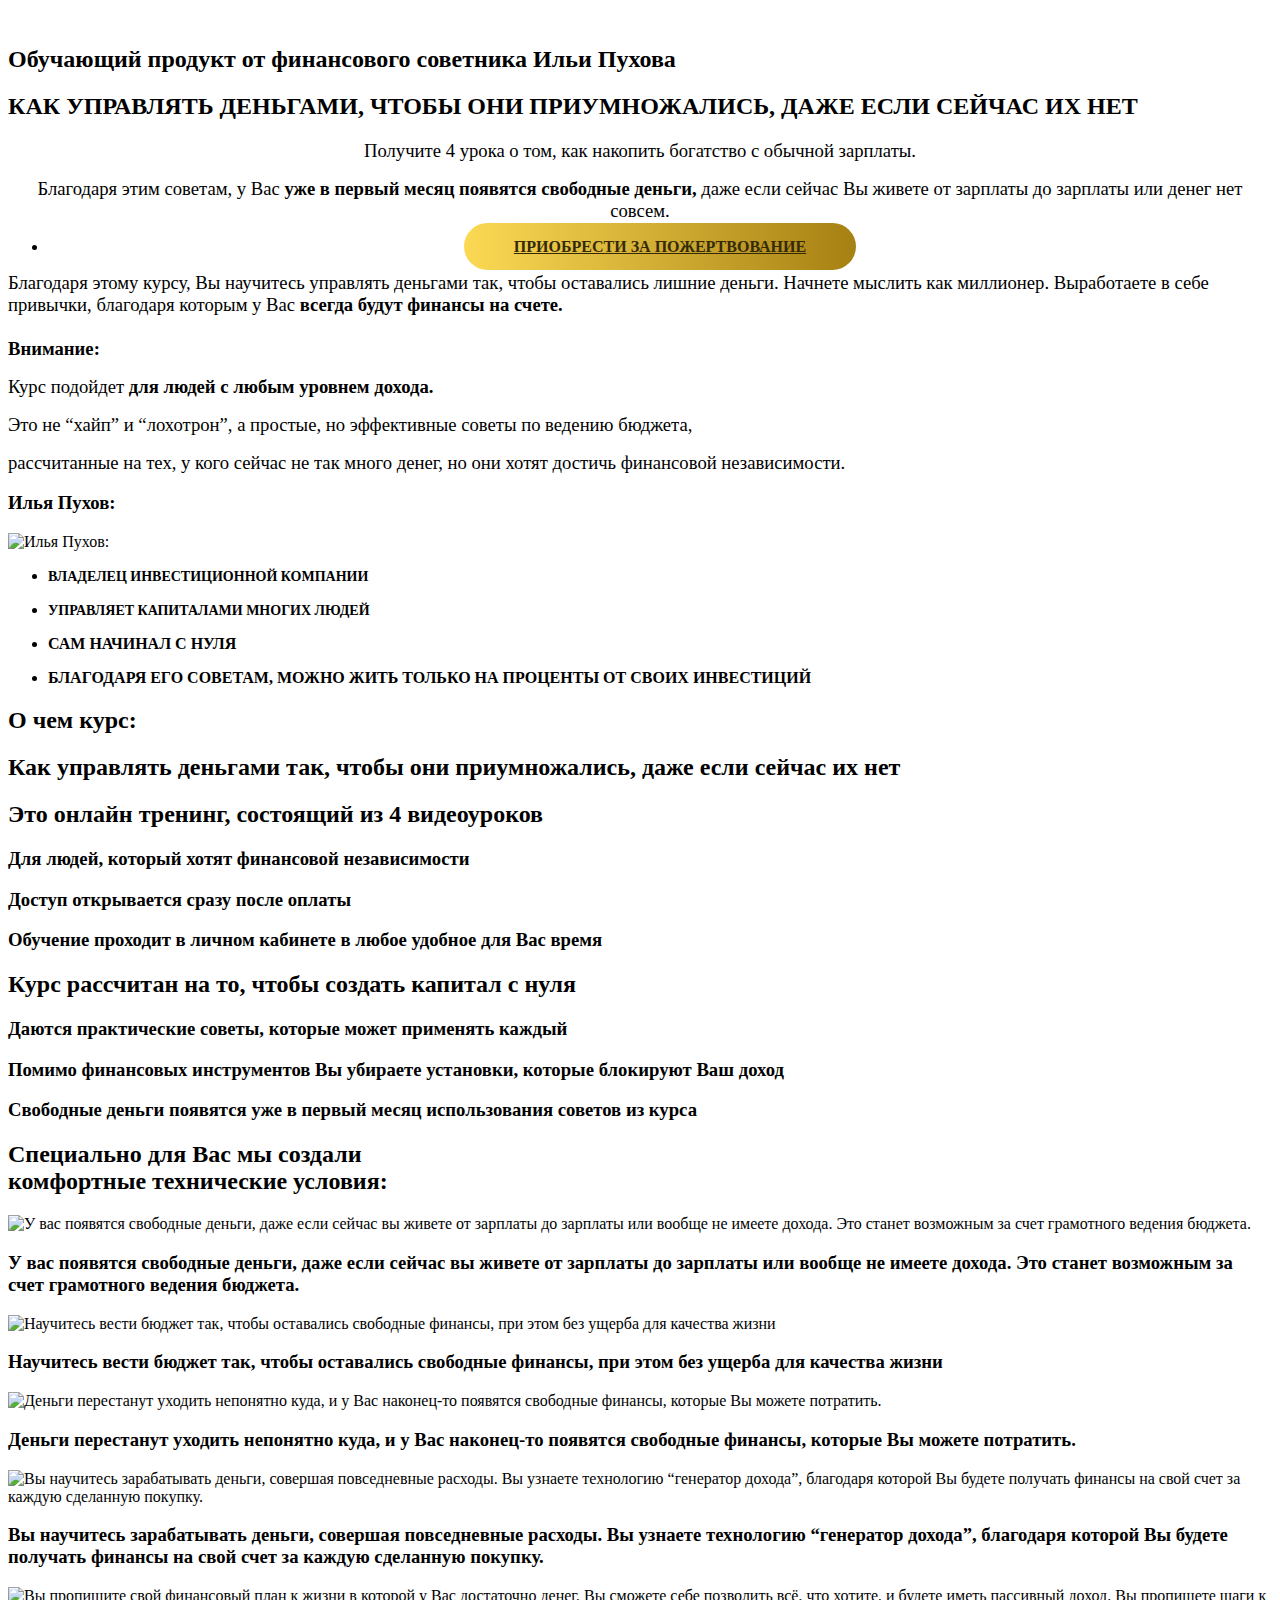
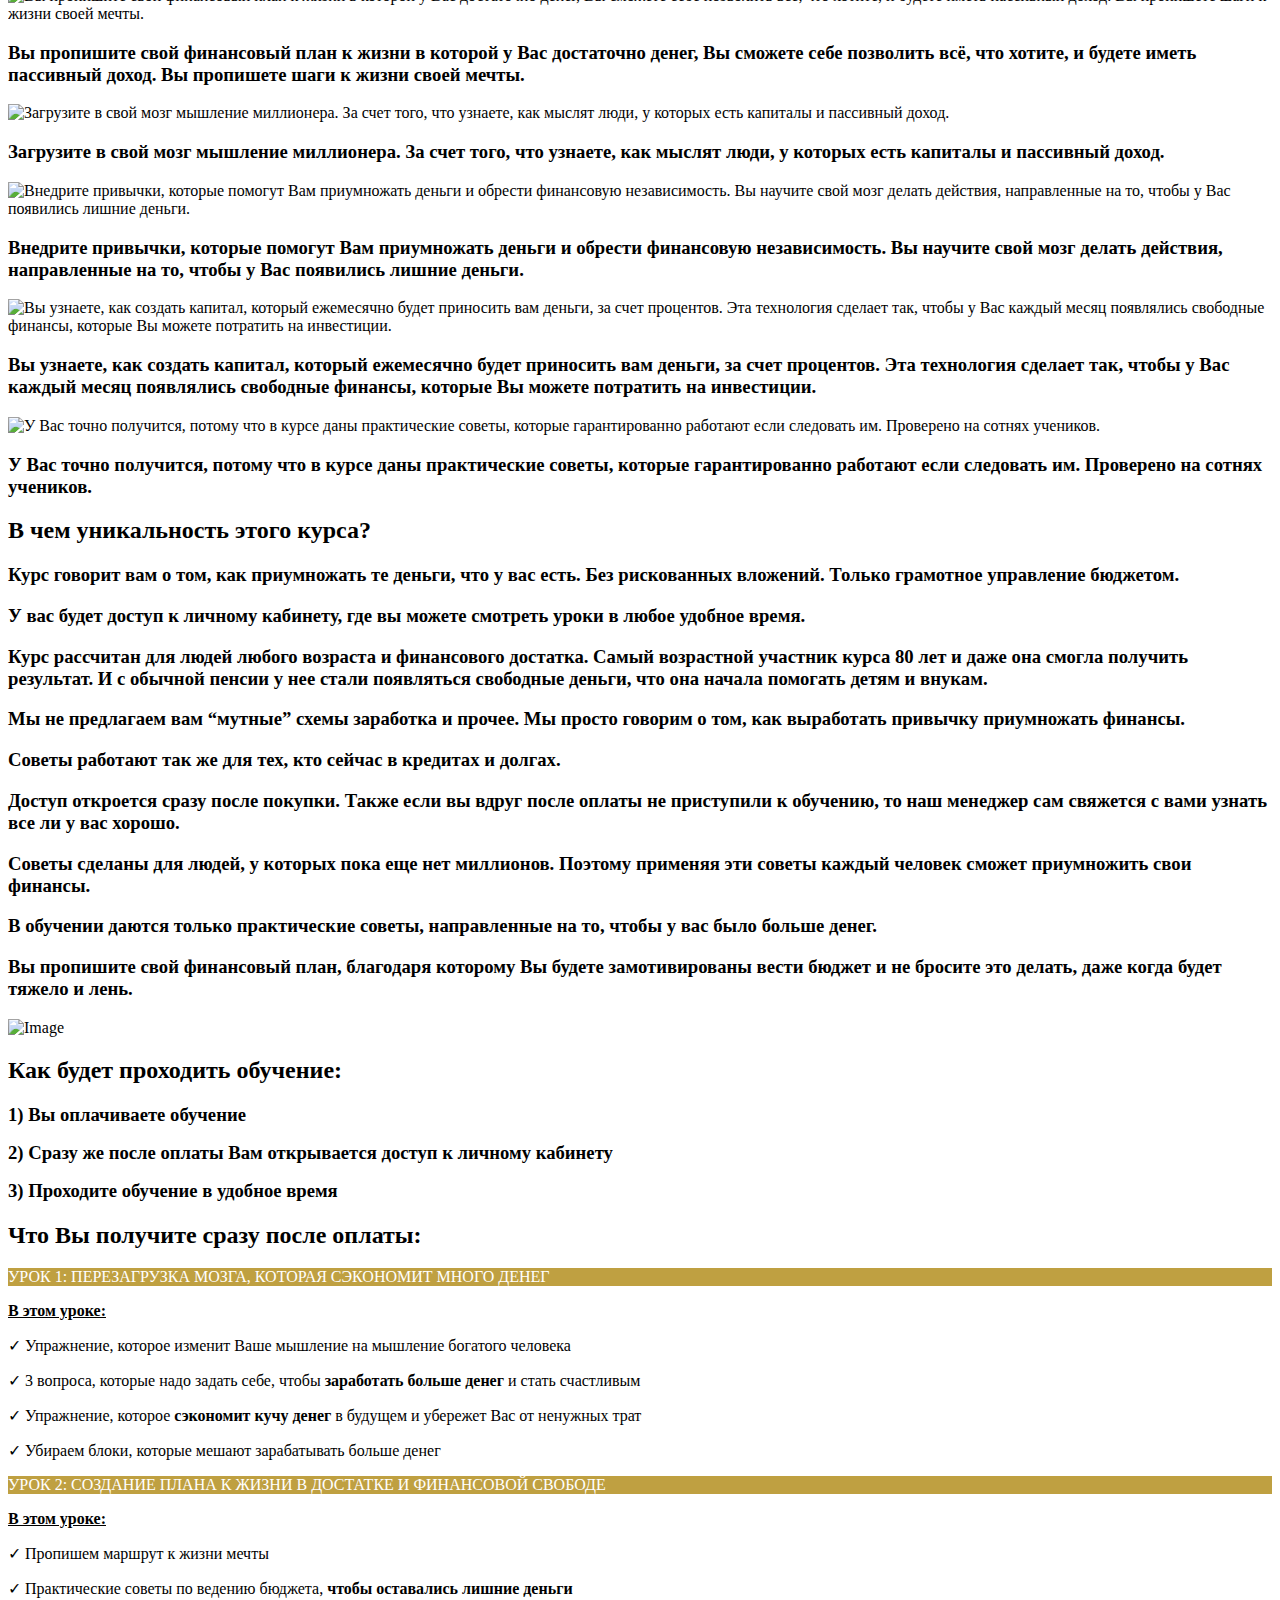
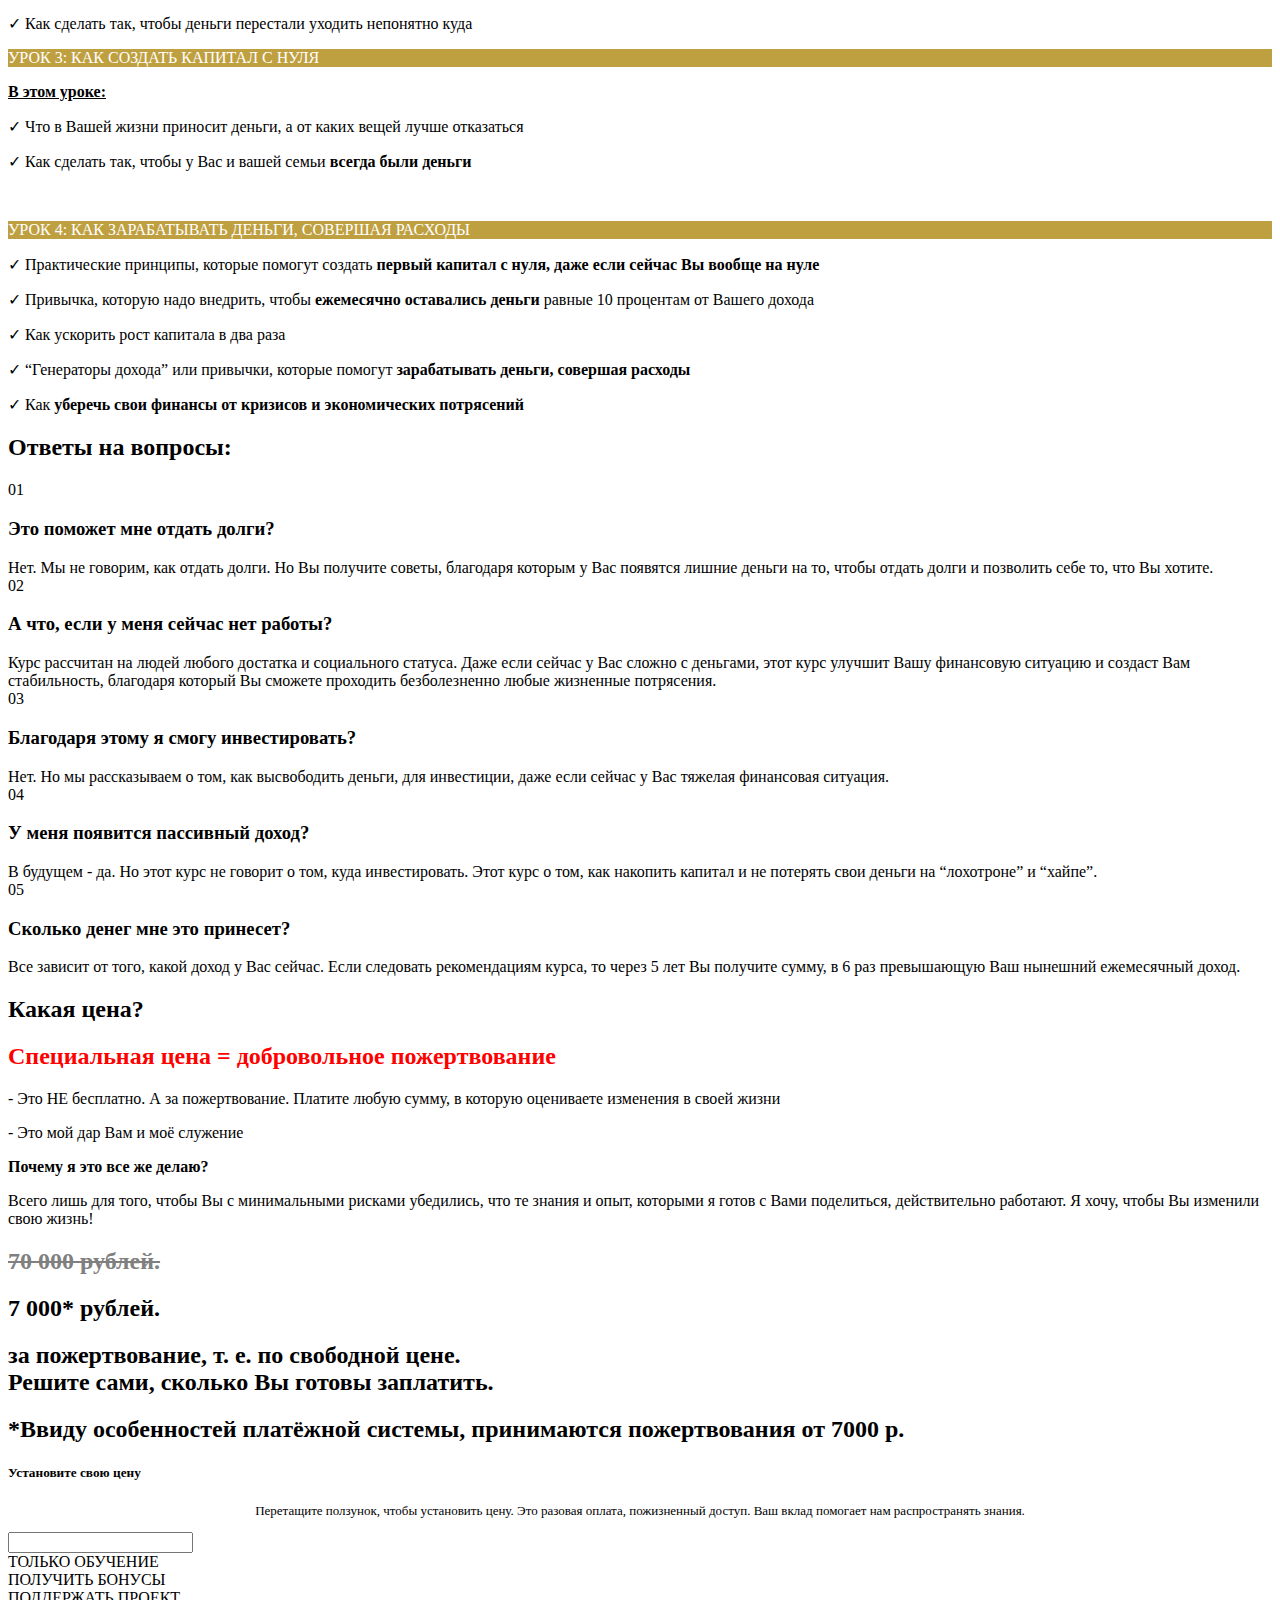
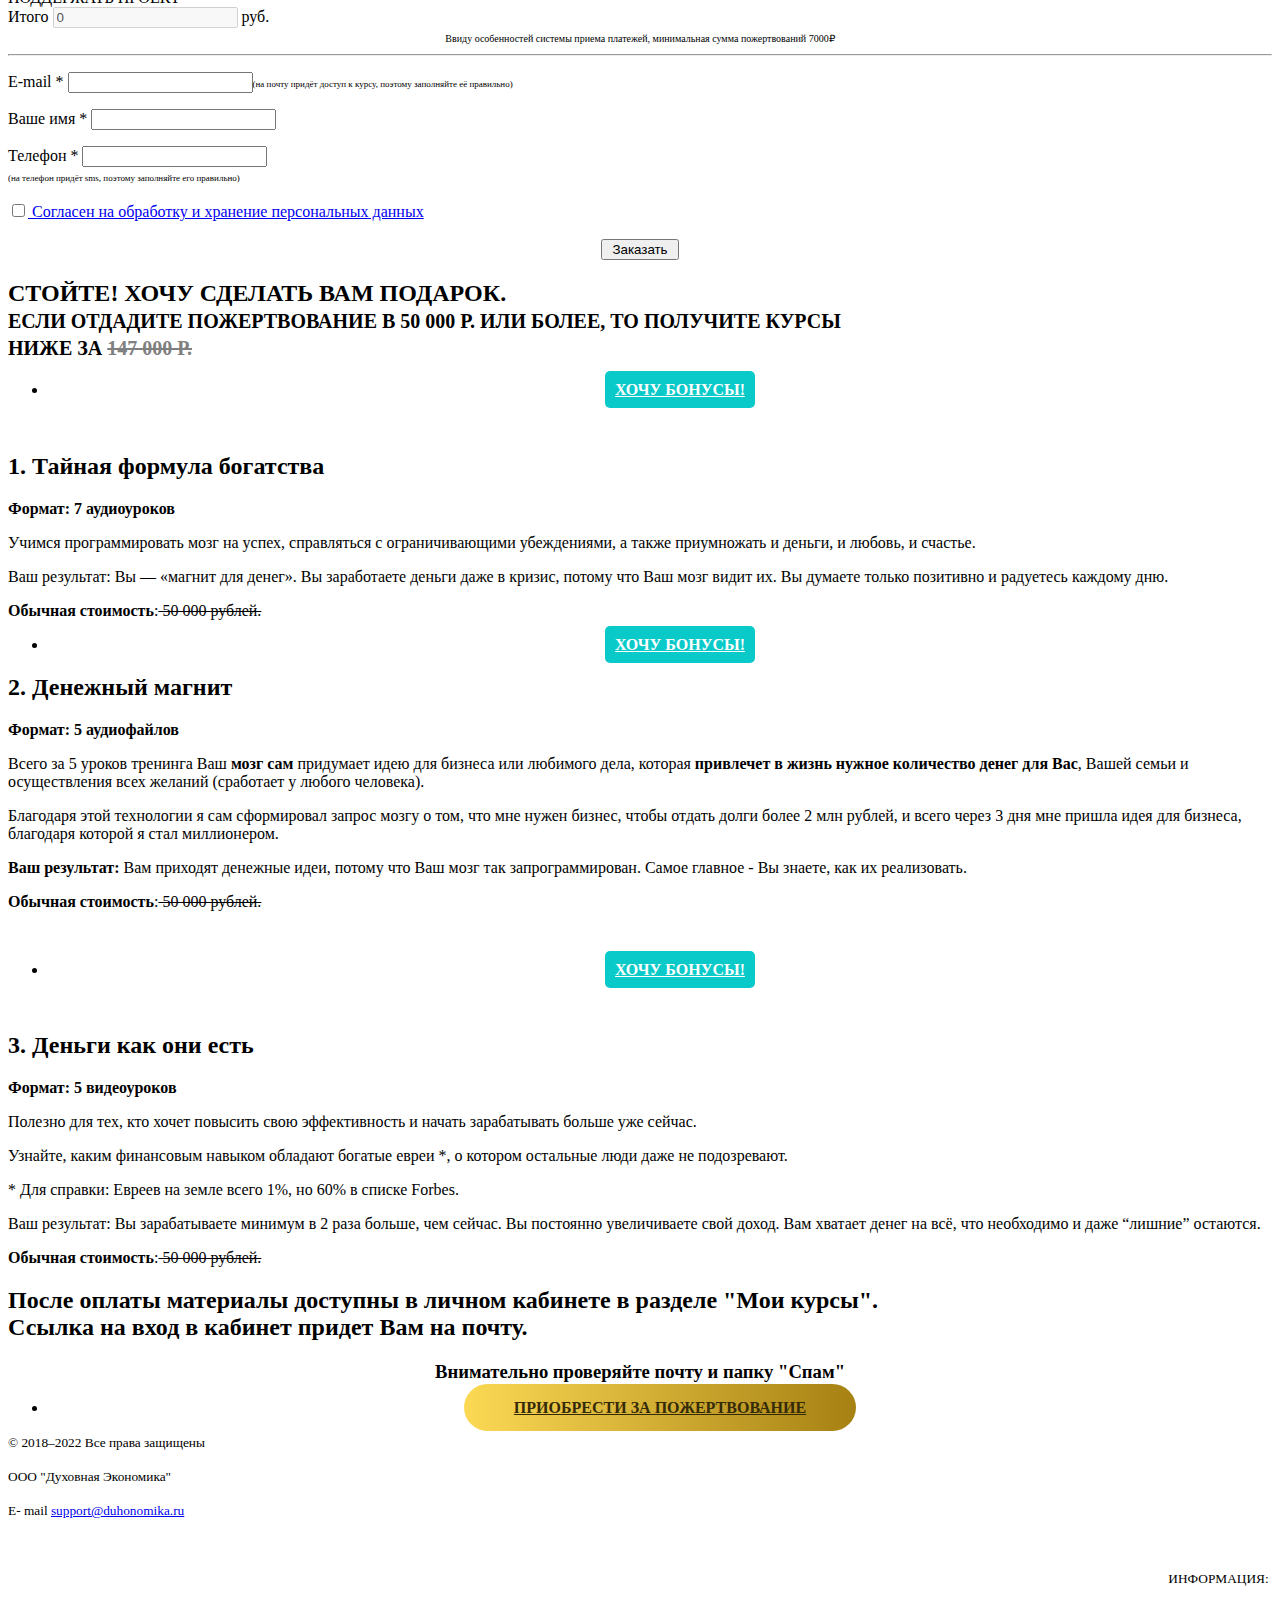
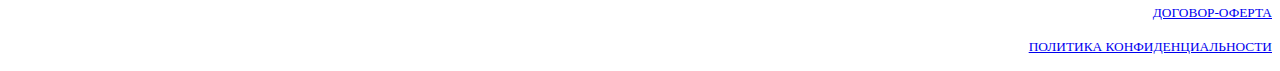
==== index.html @ 3860ed8f "Fist Leav" ====
<!DOCTYPE html>
<html lang="en">
    <head>
		
		<meta name="viewport" content="width=device-width, initial-scale=1, shrink-to-fit=no">
		<meta charset="utf-8">
	<base href="https://duhonomika.ru/lp/index.php/money-management-sale">
	<meta name="description" content="My CMS">
	<meta name="generator" content="Helix Ultimate - The Most Popular Joomla! Template Framework.">
	<title>Как управлять деньгами, чтобы они приумножались, даже если сейчас их нет</title>
	<link href="/lp/templates/shaper_helixultimate/images/favicon.ico" rel="shortcut icon" type="image/vnd.microsoft.icon">
	<link href="/lp/components/com_sppagebuilder/assets/css/font-awesome-5.min.css" rel="stylesheet">
	<link href="/lp/components/com_sppagebuilder/assets/css/font-awesome-v4-shims.css" rel="stylesheet">
	<link href="/lp/components/com_sppagebuilder/assets/css/animate.min.css" rel="stylesheet">
	<link href="/lp/components/com_sppagebuilder/assets/css/sppagebuilder.css" rel="stylesheet">
	<link href="/lp/components/com_sppagebuilder/assets/css/magnific-popup.css" rel="stylesheet">
	<link href="/lp/media/com_sppagebuilder/css/page-255.css" rel="stylesheet">
	<link href="/lp/templates/shaper_helixultimate/css/bootstrap.min.css" rel="stylesheet">
	<link href="/lp/plugins/system/helixultimate/assets/css/system-j3.min.css" rel="stylesheet">
	<link href="/lp/templates/shaper_helixultimate/css/template.css" rel="stylesheet">
	<link href="/lp/templates/shaper_helixultimate/css/presets/default.css" rel="stylesheet">
	<style>
h1{font-family: 'Arial', sans-serif;text-decoration: none;}

.logo-image {height:36px;}.logo-image-phone {height:36px;}
	</style>
	<script async="" src="https://mc.yandex.ru/metrika/tag.js"></script><script type="application/json" 
    class="joomla-script-options loaded">{"csrf.token":"77001b1bee136e4c6b65da0ccb5a807c","data":{"breakpoints":{"tablet":991,"mobile":480},"header":{"stickyOffset":"100"}},"system.paths":{"root":"\/lp","base":"\/lp"}}</script>
	<script src="/lp/media/jui/js/jquery.min.js?3e3a4055468ae0b7dc8bd7879e4c6499"></script>
	<script src="/lp/media/jui/js/jquery-noconflict.js?3e3a4055468ae0b7dc8bd7879e4c6499"></script>
	<script src="/lp/media/jui/js/jquery-migrate.min.js?3e3a4055468ae0b7dc8bd7879e4c6499"></script>
	<script src="/lp/components/com_sppagebuilder/assets/js/jquery.parallax.js"></script>
	<script src="/lp/components/com_sppagebuilder/assets/js/sppagebuilder.js" defer=""></script>
	<script src="/lp/components/com_sppagebuilder/assets/js/jquery.magnific-popup.min.js"></script>
	<script src="/lp/templates/shaper_helixultimate/js/bootstrap.bundle.min.js"></script>
	<script src="/lp/templates/shaper_helixultimate/js/main.js"></script>
	<script src="/lp/media/system/js/core.js?3e3a4055468ae0b7dc8bd7879e4c6499"></script>
	<script>
;(function ($) {
	$.ajaxSetup({
		headers: {
			'X-CSRF-Token': Joomla.getOptions('csrf.token')
		}
	});
})(jQuery);
jQuery(document).ready(function($){'use strict';
				if('show' === 'hide') {
					$( '#sppb-addon-1625138292008' + ' .sppb-addon-accordion .sppb-panel-heading').removeClass('active');
				} else {
					$( '#sppb-addon-1625138292008' + ' .sppb-addon-accordion .sppb-panel-heading').addClass('active');
				}
				$( '#sppb-addon-1625138292008' + ' .sppb-addon-accordion .sppb-panel-collapse').show();
			});
template="shaper_helixultimate";
	</script>
	<meta property="og:title" content="Как управлять деньгами, чтобы они приумножались, даже если сейчас их нет">
	<meta property="og:type" content="website">
	<meta property="og:url" content="https://duhonomika.ru/lp/index.php/money-management-sale">
	<meta property="og:site_name" content="Духовная Экономика">
	<meta property="og:image" content="https://duhonomika.ru/lp/images/2021/05/26/kak_otdat_dolgi_ispolzuya_silu_podsoznania.jpg">
	<meta property="og:image:width" content="1200">
	<meta property="og:image:height" content="630">
	<meta property="og:description" content="Как управлять деньгами, чтобы они приумножались, даже если сейчас их нет">
	</head>

<body class="site helix-ultimate hu com-sppagebuilder view-page layout-default task-none itemid-605 ru-ru ltr sticky-header layout-fluid offcanvas-init offcanvs-position-right">

		
		
    <div class="body-wrapper">
        <div class="body-innerwrapper">
                            
<section id="sp-main-body">

            

<div class="row">

<main id="sp-component" class="col-lg-12 ">
<div class="sp-column ">
    <div id="system-message-container" aria-live="polite">
        </div>


    
    
<div id="sp-page-builder" class="sp-page-builder  page-255">


<div class="page-content">
            <section id="section-id-1615979911865" class="sppb-section sppb-section-content-center"><div class="sppb-row-container"><div class="sppb-row sppb-align-center"><div class="sppb-col-md-3" id="column-wrap-id-1615979911883"><div id="column-id-1615979911883" class="sppb-column"><div class="sppb-column-addons"><div id="sppb-addon-wrapper-1615979911884" class="sppb-addon-wrapper"><div id="sppb-addon-1615979911884" class="clearfix "><div class="sppb-addon sppb-addon-raw-html "><div class="sppb-addon-content"><div id="DIV_1">
 <a href="https://duhonomika.ru/" id="A_2"><img src="https://duhonomika.ru/images/logosite.png" alt="" id="IMG_3"></a>
</div></div></div></div></div></div></div></div><div class="sppb-col-md-6" id="column-wrap-id-1615979911885"><div id="column-id-1615979911885" class="sppb-column"><div class="sppb-column-addons"></div></div></div><div class="sppb-col-md-3" id="column-wrap-id-1615979911886"><div id="column-id-1615979911886" class="sppb-column"><div class="sppb-column-addons"></div></div></div></div></div></section><section id="section-id-1619713315207" class="sppb-section"><div class="sppb-row-container"><div class="sppb-row"><div class="sppb-col-md-6" id="column-wrap-id-1619713315225"><div id="column-id-1619713315225" class="sppb-column"><div class="sppb-column-addons"><div id="sppb-addon-wrapper-1619713315228" class="sppb-addon-wrapper"><div id="sppb-addon-1619713315228" class="clearfix "><div class="sppb-addon sppb-addon-header sppb-text-center"><h2 class="sppb-addon-title">Обучающий продукт от финансового советника Ильи Пухова</h2></div></div></div><div id="sppb-addon-wrapper-1619713315229" class="sppb-addon-wrapper"><div id="sppb-addon-1619713315229" class="clearfix "><div class="sppb-addon sppb-addon-header sppb-text-center"><h2 class="sppb-addon-title">КАК УПРАВЛЯТЬ ДЕНЬГАМИ, ЧТОБЫ ОНИ ПРИУМНОЖАЛИСЬ, ДАЖЕ ЕСЛИ СЕЙЧАС ИХ НЕТ</h2></div></div></div><div id="sppb-addon-wrapper-1619759361171" class="sppb-addon-wrapper"><div id="sppb-addon-1619759361171" class="clearfix "><div class="sppb-addon sppb-addon-text-block  "><div class="sppb-addon-content"><div style="text-align: center;">
<p dir="ltr"><span style="font-size: 14pt;">Получите 4 урока о том, как накопить богатство с обычной зарплаты.</span></p>
<p dir="ltr"><span style="font-size: 14pt;">Благодаря этим советам, у Вас<strong>&nbsp;уже в первый месяц появятся свободные деньги,</strong>&nbsp;даже если сейчас Вы живете от зарплаты до зарплаты или денег нет совсем.</span></p>
</div></div></div></div></div><div id="sppb-addon-wrapper-1631535503174" class="sppb-addon-wrapper"><div id="sppb-addon-1631535503174" class="clearfix "><div class="sppb-addon sppb-addon-raw-html "><div class="sppb-addon-content"><div class="sppb-link-list-wrap sppb-link-list-nav" data-offset="100">
<ul style="text-align:center;">
<li class="">
<a class="utbutton" data-scroll-to="true" href="#price">Приобрести за пожертвование</a>
    </li>
</ul>
</div>
<style>
a.utbutton {
font-weight: 600;
text-transform: uppercase;
color: rgb(53, 42, 8) !important;
background: linear-gradient(to right, rgb(252, 217, 84), rgb(166, 129, 19));
border-radius: 30px;
padding: 15px 50px;
}
</style>
</div></div></div></div></div></div></div><div class="sppb-col-md-6" id="column-wrap-id-1619713315227"><div id="column-id-1619713315227" class="sppb-column"><div class="sppb-column-overlay"></div><div class="sppb-column-addons"></div></div></div></div></div></section><section id="section-id-1625138291992" class="sppb-section"><div class="sppb-row-container"><div class="sppb-row"><div class="sppb-col-md-8" id="column-wrap-id-1625138291991"><div id="column-id-1625138291991" class="sppb-column"><div class="sppb-column-addons"><div id="sppb-addon-wrapper-1625139661115" class="sppb-addon-wrapper"><div id="sppb-addon-1625139661115" class="clearfix "><div class="sppb-addon sppb-addon-text-block  "><div class="sppb-addon-content"><span style="font-size: 14pt;">Благодаря этому курсу, Вы научитесь управлять деньгами так, чтобы оставались лишние деньги. Начнете мыслить как миллионер. Выработаете в себе привычки, благодаря которым у Вас&nbsp;<strong>всегда</strong><strong><strong>&nbsp;будут финансы на счете.<br><br>Внимание:<br></strong></strong></span>
<p><span style="font-size: 14pt;">Курс подойдет&nbsp;<strong>для людей с любым уровнем дохода.</strong></span></p>
<p><span style="font-size: 14pt;">Это не “хайп” и “лохотрон”, а простые, но эффективные советы по ведению бюджета,&nbsp;</span></p>
<p><span style="font-size: 14pt;">рассчитанные на тех, у кого сейчас не так много денег, но они хотят достичь финансовой независимости.</span></p></div></div></div></div></div></div></div><div class="sppb-col-md-4" id="column-wrap-id-1625206702665"><div id="column-id-1625206702665" class="sppb-column"><div class="sppb-column-addons"><div id="sppb-addon-wrapper-1619713315234" class="sppb-addon-wrapper"><div id="sppb-addon-1619713315234" class="clearfix "><div class="sppb-addon sppb-addon-feature  "><div class="sppb-addon-content sppb-text-center"><h3 class="sppb-addon-title sppb-feature-box-title">Илья Пухов: </h3><span class="sppb-img-container"><img class="sppb-img-responsive" src="/lp/images/2022/04/30/photo1339098098142652351.jpg" alt="Илья Пухов: " width="640" height="640" loading="lazy"></span><div class="sppb-media-content"><div class="sppb-addon-text"><ul>
<li>
<p><span style="font-size: 14px;"><strong>ВЛАДЕЛЕЦ ИНВЕСТИЦИОННОЙ КОМПАНИИ</strong></span></p>
</li>
<li>
<p><span style="font-size: 14px;"><strong>УПРАВЛЯЕТ КАПИТАЛАМИ МНОГИХ ЛЮДЕЙ</strong></span></p>
</li>
<li>
<p><strong>САМ НАЧИНАЛ С НУЛЯ</strong></p>
</li>
<li><strong>БЛАГОДАРЯ ЕГО СОВЕТАМ, МОЖНО ЖИТЬ ТОЛЬКО НА ПРОЦЕНТЫ ОТ СВОИХ ИНВЕСТИЦИЙ</strong></li>
</ul></div></div></div></div></div></div></div></div></div></div></div></section><section id="section-id-1618409684078" class="sppb-section"><div class="sppb-row-container"><div class="sppb-row"><div class="sppb-col-md-12" id="column-wrap-id-1618409684075"><div id="column-id-1618409684075" class="sppb-column"><div class="sppb-column-addons"><div id="sppb-addon-wrapper-1625140206514" class="sppb-addon-wrapper"><div id="sppb-addon-1625140206514" class="clearfix "><div class="sppb-addon sppb-addon-header sppb-text-center"><h2 class="sppb-addon-title">О чем курс:</h2></div></div></div><div id="sppb-addon-wrapper-1625138292032" class="sppb-addon-wrapper"><div id="sppb-addon-1625138292032" class="clearfix "><div class="sppb-addon sppb-addon-header sppb-text-center"><h2 class="sppb-addon-title">Как управлять деньгами так, чтобы они приумножались, даже если сейчас их нет</h2></div></div></div></div></div></div><div class="sppb-col-md-6" id="column-wrap-id-1618409684077"><div id="column-id-1618409684077" class="sppb-column"><div class="sppb-column-addons"><div id="sppb-addon-wrapper-1618409684076" class="sppb-addon-wrapper"><div id="sppb-addon-1618409684076" class="clearfix "><div class="sppb-addon sppb-addon-header sppb-text-left"><h2 class="sppb-addon-title">Это онлайн тренинг, состоящий из 4 видеоуроков</h2></div></div></div><div id="sppb-addon-wrapper-1618409684084" class="sppb-addon-wrapper"><div id="sppb-addon-1618409684084" class="clearfix "><div class="sppb-addon sppb-addon-feature sppb-text-left "><div class="sppb-addon-content sppb-text-left"><div class="sppb-media"><div class="pull-left"><div class="sppb-icon"><span class="sppb-icon-container" aria-label="Для людей, который хотят финансовой независимости"><i class="far fa-check-circle" aria-hidden="true"></i></span></div></div><div class="sppb-media-body"><div class="sppb-media-content"><h3 class="sppb-addon-title sppb-feature-box-title sppb-media-heading">Для людей, который хотят финансовой независимости</h3><div class="sppb-addon-text"></div></div></div></div></div></div></div></div><div id="sppb-addon-wrapper-1618409684085" class="sppb-addon-wrapper"><div id="sppb-addon-1618409684085" class="clearfix "><div class="sppb-addon sppb-addon-feature sppb-text-left "><div class="sppb-addon-content sppb-text-left"><div class="sppb-media"><div class="pull-left"><div class="sppb-icon"><span class="sppb-icon-container" aria-label="Доступ открывается сразу после оплаты"><i class="far fa-check-circle" aria-hidden="true"></i></span></div></div><div class="sppb-media-body"><div class="sppb-media-content"><h3 class="sppb-addon-title sppb-feature-box-title sppb-media-heading">Доступ открывается сразу после оплаты</h3><div class="sppb-addon-text"></div></div></div></div></div></div></div></div><div id="sppb-addon-wrapper-1618409684086" class="sppb-addon-wrapper"><div id="sppb-addon-1618409684086" class="clearfix "><div class="sppb-addon sppb-addon-feature sppb-text-left "><div class="sppb-addon-content sppb-text-left"><div class="sppb-media"><div class="pull-left"><div class="sppb-icon"><span class="sppb-icon-container" aria-label="Обучение проходит в личном кабинете в любое удобное для Вас время"><i class="far fa-check-circle" aria-hidden="true"></i></span></div></div><div class="sppb-media-body"><div class="sppb-media-content"><h3 class="sppb-addon-title sppb-feature-box-title sppb-media-heading">Обучение проходит в личном кабинете в любое удобное для Вас время</h3><div class="sppb-addon-text"></div></div></div></div></div></div></div></div></div></div></div><div class="sppb-col-md-6" id="column-wrap-id-1618409684083"><div id="column-id-1618409684083" class="sppb-column"><div class="sppb-column-addons"><div id="sppb-addon-wrapper-1625138292047" class="sppb-addon-wrapper"><div id="sppb-addon-1625138292047" class="clearfix "><div class="sppb-addon sppb-addon-header sppb-text-left"><h2 class="sppb-addon-title">Курс рассчитан на то, чтобы создать капитал с нуля</h2></div></div></div><div id="sppb-addon-wrapper-1618409684080" class="sppb-addon-wrapper"><div id="sppb-addon-1618409684080" class="clearfix "><div class="sppb-addon sppb-addon-feature sppb-text-left "><div class="sppb-addon-content sppb-text-left"><div class="sppb-media"><div class="pull-left"><div class="sppb-icon"><span class="sppb-icon-container" aria-label="Даются практические советы, которые может применять каждый"><i class="far fa-check-circle" aria-hidden="true"></i></span></div></div><div class="sppb-media-body"><div class="sppb-media-content"><h3 class="sppb-addon-title sppb-feature-box-title sppb-media-heading">Даются практические советы, которые может применять каждый</h3><div class="sppb-addon-text"></div></div></div></div></div></div></div></div><div id="sppb-addon-wrapper-1625138292059" class="sppb-addon-wrapper"><div id="sppb-addon-1625138292059" class="clearfix "><div class="sppb-addon sppb-addon-feature sppb-text-left "><div class="sppb-addon-content sppb-text-left"><div class="sppb-media"><div class="pull-left"><div class="sppb-icon"><span class="sppb-icon-container" aria-label="Помимо финансовых инструментов Вы убираете установки, которые блокируют Ваш доход"><i class="far fa-check-circle" aria-hidden="true"></i></span></div></div><div class="sppb-media-body"><div class="sppb-media-content"><h3 class="sppb-addon-title sppb-feature-box-title sppb-media-heading">Помимо финансовых инструментов Вы убираете установки, которые блокируют Ваш доход</h3><div class="sppb-addon-text"></div></div></div></div></div></div></div></div><div id="sppb-addon-wrapper-1625138292056" class="sppb-addon-wrapper"><div id="sppb-addon-1625138292056" class="clearfix "><div class="sppb-addon sppb-addon-feature sppb-text-left "><div class="sppb-addon-content sppb-text-left"><div class="sppb-media"><div class="pull-left"><div class="sppb-icon"><span class="sppb-icon-container" aria-label="Свободные деньги появятся уже в первый месяц использования советов из курса"><i class="far fa-check-circle" aria-hidden="true"></i></span></div></div><div class="sppb-media-body"><div class="sppb-media-content"><h3 class="sppb-addon-title sppb-feature-box-title sppb-media-heading">Свободные деньги появятся уже в первый месяц использования советов из курса</h3><div class="sppb-addon-text"></div></div></div></div></div></div></div></div></div></div></div></div></div></section><section id="section-id-1625138292203" class="sppb-section"><div class="sppb-row-container"><div class="sppb-row"><div class="sppb-col-md-12" id="column-wrap-id-1625138291980"><div id="column-id-1625138291980" class="sppb-column"><div class="sppb-column-addons"><div id="sppb-addon-wrapper-1625138291981" class="sppb-addon-wrapper"><div id="sppb-addon-1625138291981" class="clearfix "><div class="sppb-addon sppb-addon-header sppb-text-center"><h2 class="sppb-addon-title">Специально для Вас мы создали<br>комфортные технические условия:</h2></div></div></div></div></div></div><div class="sppb-col-md-4" id="column-wrap-id-1625138291982"><div id="column-id-1625138291982" class="sppb-column"><div class="sppb-column-addons"><div id="sppb-addon-wrapper-1625138291983" class="sppb-addon-wrapper"><div id="sppb-addon-1625138291983" class="clearfix "><div class="sppb-addon sppb-addon-feature  "><div class="sppb-addon-content sppb-text-center"><span class="sppb-img-container"><img class="sppb-img-responsive" src="/lp/images/2022/04/30/3.png" alt="У вас появятся свободные деньги, даже если сейчас вы живете от зарплаты до зарплаты или вообще не имеете дохода.   Это станет возможным за счет грамотного ведения бюджета. " width="64" height="64" loading="lazy"></span><div class="sppb-media-content"><h3 class="sppb-addon-title sppb-feature-box-title">У вас появятся свободные деньги, даже если сейчас вы живете от зарплаты до зарплаты или вообще не имеете дохода.   Это станет возможным за счет грамотного ведения бюджета. </h3><div class="sppb-addon-text"></div></div></div></div></div></div><div id="sppb-addon-wrapper-1625138292237" class="sppb-addon-wrapper"><div id="sppb-addon-1625138292237" class="clearfix "><div class="sppb-addon sppb-addon-feature  "><div class="sppb-addon-content sppb-text-center"><span class="sppb-img-container"><img class="sppb-img-responsive" src="/lp/images/2022/04/30/2.png" alt="Научитесь вести бюджет так, чтобы оставались свободные финансы, при этом без ущерба для качества жизни" width="64" height="64" loading="lazy"></span><div class="sppb-media-content"><h3 class="sppb-addon-title sppb-feature-box-title">Научитесь вести бюджет так, чтобы оставались свободные финансы, при этом без ущерба для качества жизни</h3><div class="sppb-addon-text"></div></div></div></div></div></div><div id="sppb-addon-wrapper-1625138292264" class="sppb-addon-wrapper"><div id="sppb-addon-1625138292264" class="clearfix "><div class="sppb-addon sppb-addon-feature  "><div class="sppb-addon-content sppb-text-center"><span class="sppb-img-container"><img class="sppb-img-responsive" src="/lp/images/2022/04/30/4.png" alt="Деньги перестанут уходить непонятно куда, и у Вас наконец-то появятся свободные финансы, которые Вы можете потратить. " width="64" height="64" loading="lazy"></span><div class="sppb-media-content"><h3 class="sppb-addon-title sppb-feature-box-title">Деньги перестанут уходить непонятно куда, и у Вас наконец-то появятся свободные финансы, которые Вы можете потратить. </h3><div class="sppb-addon-text"></div></div></div></div></div></div></div></div></div><div class="sppb-col-md-4" id="column-wrap-id-1625138291984"><div id="column-id-1625138291984" class="sppb-column"><div class="sppb-column-addons"><div id="sppb-addon-wrapper-1625138291985" class="sppb-addon-wrapper"><div id="sppb-addon-1625138291985" class="clearfix "><div class="sppb-addon sppb-addon-feature  "><div class="sppb-addon-content sppb-text-center"><span class="sppb-img-container"><img class="sppb-img-responsive" src="/lp/images/2022/04/30/4.png" alt="Вы научитесь зарабатывать деньги, совершая повседневные расходы.  Вы узнаете технологию “генератор дохода”, благодаря которой Вы будете получать финансы на свой счет за каждую сделанную покупку.  " width="64" height="64" loading="lazy"></span><div class="sppb-media-content"><h3 class="sppb-addon-title sppb-feature-box-title">Вы научитесь зарабатывать деньги, совершая повседневные расходы.  Вы узнаете технологию “генератор дохода”, благодаря которой Вы будете получать финансы на свой счет за каждую сделанную покупку.  </h3><div class="sppb-addon-text"></div></div></div></div></div></div><div id="sppb-addon-wrapper-1625138292240" class="sppb-addon-wrapper"><div id="sppb-addon-1625138292240" class="clearfix "><div class="sppb-addon sppb-addon-feature  "><div class="sppb-addon-content sppb-text-center"><span class="sppb-img-container"><img class="sppb-img-responsive" src="/lp/images/2022/04/30/1.png" alt="Вы пропишите свой финансовый план к жизни в которой у Вас достаточно денег, Вы сможете себе позволить всё, что хотите, и будете иметь пассивный доход.  Вы пропишете шаги к жизни своей мечты. " width="64" height="64" loading="lazy"></span><div class="sppb-media-content"><h3 class="sppb-addon-title sppb-feature-box-title">Вы пропишите свой финансовый план к жизни в которой у Вас достаточно денег, Вы сможете себе позволить всё, что хотите, и будете иметь пассивный доход.  Вы пропишете шаги к жизни своей мечты. </h3><div class="sppb-addon-text"></div></div></div></div></div></div><div id="sppb-addon-wrapper-1625138292267" class="sppb-addon-wrapper"><div id="sppb-addon-1625138292267" class="clearfix "><div class="sppb-addon sppb-addon-feature  "><div class="sppb-addon-content sppb-text-center"><span class="sppb-img-container"><img class="sppb-img-responsive" src="/lp/images/2022/04/30/5.png" alt=" Загрузите в свой мозг мышление миллионера.   За счет того, что узнаете, как мыслят люди, у которых есть капиталы и пассивный доход. " width="64" height="64" loading="lazy"></span><div class="sppb-media-content"><h3 class="sppb-addon-title sppb-feature-box-title"> Загрузите в свой мозг мышление миллионера.   За счет того, что узнаете, как мыслят люди, у которых есть капиталы и пассивный доход. </h3><div class="sppb-addon-text"></div></div></div></div></div></div></div></div></div><div class="sppb-col-md-4" id="column-wrap-id-1625138291987"><div id="column-id-1625138291987" class="sppb-column"><div class="sppb-column-addons"><div id="sppb-addon-wrapper-1625138291988" class="sppb-addon-wrapper"><div id="sppb-addon-1625138291988" class="clearfix "><div class="sppb-addon sppb-addon-feature  "><div class="sppb-addon-content sppb-text-center"><span class="sppb-img-container"><img class="sppb-img-responsive" src="/lp/images/2022/04/30/5.png" alt="Внедрите привычки, которые помогут Вам приумножать деньги и обрести финансовую независимость.  Вы научите свой мозг делать действия, направленные на то, чтобы у Вас появились лишние деньги." width="64" height="64" loading="lazy"></span><div class="sppb-media-content"><h3 class="sppb-addon-title sppb-feature-box-title">Внедрите привычки, которые помогут Вам приумножать деньги и обрести финансовую независимость.  Вы научите свой мозг делать действия, направленные на то, чтобы у Вас появились лишние деньги.</h3><div class="sppb-addon-text"></div></div></div></div></div></div><div id="sppb-addon-wrapper-1625138292243" class="sppb-addon-wrapper"><div id="sppb-addon-1625138292243" class="clearfix "><div class="sppb-addon sppb-addon-feature  "><div class="sppb-addon-content sppb-text-center"><span class="sppb-img-container"><img class="sppb-img-responsive" src="/lp/images/2022/04/30/3.png" alt="Вы узнаете, как создать капитал, который ежемесячно будет приносить вам деньги, за счет процентов.   Эта технология сделает так, чтобы у Вас каждый месяц появлялись свободные финансы, которые Вы можете потратить на инвестиции. " width="64" height="64" loading="lazy"></span><div class="sppb-media-content"><h3 class="sppb-addon-title sppb-feature-box-title">Вы узнаете, как создать капитал, который ежемесячно будет приносить вам деньги, за счет процентов.   Эта технология сделает так, чтобы у Вас каждый месяц появлялись свободные финансы, которые Вы можете потратить на инвестиции. </h3><div class="sppb-addon-text"></div></div></div></div></div></div><div id="sppb-addon-wrapper-1625138292270" class="sppb-addon-wrapper"><div id="sppb-addon-1625138292270" class="clearfix "><div class="sppb-addon sppb-addon-feature  "><div class="sppb-addon-content sppb-text-center"><span class="sppb-img-container"><img class="sppb-img-responsive" src="/lp/images/2022/04/30/2.png" alt="У Вас точно получится, потому что в курсе даны практические советы, которые гарантированно работают если следовать им. Проверено на сотнях учеников." width="64" height="64" loading="lazy"></span><div class="sppb-media-content"><h3 class="sppb-addon-title sppb-feature-box-title">У Вас точно получится, потому что в курсе даны практические советы, которые гарантированно работают если следовать им. Проверено на сотнях учеников.</h3><div class="sppb-addon-text"></div></div></div></div></div></div></div></div></div></div></div></section><section id="section-id-1625138292288" class="sppb-section"><div class="sppb-row-container"><div class="sppb-row"><div class="sppb-col-md-12" id="column-wrap-id-1625138291990"><div id="column-id-1625138291990" class="sppb-column"><div class="sppb-column-addons"><div id="sppb-addon-wrapper-1625138291991" class="sppb-addon-wrapper"><div id="sppb-addon-1625138291991" class="clearfix "><div class="sppb-addon sppb-addon-header sppb-text-center"><h2 class="sppb-addon-title">В чем уникальность этого курса?</h2></div></div></div></div></div></div><div class="sppb-col-md-6" id="column-wrap-id-1625138291992"><div id="column-id-1625138291992" class="sppb-column"><div class="sppb-column-addons"><div id="sppb-addon-wrapper-1625138291993" class="sppb-addon-wrapper"><div id="sppb-addon-1625138291993" class="clearfix "><div class="sppb-addon sppb-addon-feature sppb-text-left "><div class="sppb-addon-content sppb-text-left"><div class="sppb-media"><div class="pull-left"><div class="sppb-icon"><span class="sppb-icon-container" aria-label=" Курс говорит вам о том, как приумножать те деньги, что у вас есть. Без рискованных вложений. Только грамотное управление бюджетом. "><i class="far fa-check-circle" aria-hidden="true"></i></span></div></div><div class="sppb-media-body"><div class="sppb-media-content"><h3 class="sppb-addon-title sppb-feature-box-title sppb-media-heading"> Курс говорит вам о том, как приумножать те деньги, что у вас есть. Без рискованных вложений. Только грамотное управление бюджетом. </h3><div class="sppb-addon-text"></div></div></div></div></div></div></div></div><div id="sppb-addon-wrapper-1625138291994" class="sppb-addon-wrapper"><div id="sppb-addon-1625138291994" class="clearfix "><div class="sppb-addon sppb-addon-feature sppb-text-left "><div class="sppb-addon-content sppb-text-left"><div class="sppb-media"><div class="pull-left"><div class="sppb-icon"><span class="sppb-icon-container" aria-label="У вас будет доступ к личному кабинету, где вы можете смотреть уроки в любое удобное время."><i class="far fa-check-circle" aria-hidden="true"></i></span></div></div><div class="sppb-media-body"><div class="sppb-media-content"><h3 class="sppb-addon-title sppb-feature-box-title sppb-media-heading">У вас будет доступ к личному кабинету, где вы можете смотреть уроки в любое удобное время.</h3><div class="sppb-addon-text"></div></div></div></div></div></div></div></div><div id="sppb-addon-wrapper-1625138291995" class="sppb-addon-wrapper"><div id="sppb-addon-1625138291995" class="clearfix "><div class="sppb-addon sppb-addon-feature sppb-text-left "><div class="sppb-addon-content sppb-text-left"><div class="sppb-media"><div class="pull-left"><div class="sppb-icon"><span class="sppb-icon-container" aria-label=" Курс рассчитан для людей любого возраста и финансового достатка.  Самый возрастной участник курса 80 лет и даже она смогла получить результат.   И с обычной пенсии у нее стали появляться свободные деньги, что она начала помогать детям и внукам.    "><i class="far fa-check-circle" aria-hidden="true"></i></span></div></div><div class="sppb-media-body"><div class="sppb-media-content"><h3 class="sppb-addon-title sppb-feature-box-title sppb-media-heading"> Курс рассчитан для людей любого возраста и финансового достатка.  Самый возрастной участник курса 80 лет и даже она смогла получить результат.   И с обычной пенсии у нее стали появляться свободные деньги, что она начала помогать детям и внукам.    </h3><div class="sppb-addon-text"></div></div></div></div></div></div></div></div><div id="sppb-addon-wrapper-1625138291996" class="sppb-addon-wrapper"><div id="sppb-addon-1625138291996" class="clearfix "><div class="sppb-addon sppb-addon-feature sppb-text-left "><div class="sppb-addon-content sppb-text-left"><div class="sppb-media"><div class="pull-left"><div class="sppb-icon"><span class="sppb-icon-container" aria-label=" Мы не предлагаем вам “мутные” схемы заработка и прочее. Мы просто говорим о том, как выработать привычку приумножать финансы. "><i class="far fa-check-circle" aria-hidden="true"></i></span></div></div><div class="sppb-media-body"><div class="sppb-media-content"><h3 class="sppb-addon-title sppb-feature-box-title sppb-media-heading"> Мы не предлагаем вам “мутные” схемы заработка и прочее. Мы просто говорим о том, как выработать привычку приумножать финансы. </h3><div class="sppb-addon-text"></div></div></div></div></div></div></div></div><div id="sppb-addon-wrapper-1625138292003" class="sppb-addon-wrapper"><div id="sppb-addon-1625138292003" class="clearfix "><div class="sppb-addon sppb-addon-feature sppb-text-left "><div class="sppb-addon-content sppb-text-left"><div class="sppb-media"><div class="pull-left"><div class="sppb-icon"><span class="sppb-icon-container" aria-label=" Советы работают так же для тех, кто сейчас в кредитах и долгах. "><i class="far fa-check-circle" aria-hidden="true"></i></span></div></div><div class="sppb-media-body"><div class="sppb-media-content"><h3 class="sppb-addon-title sppb-feature-box-title sppb-media-heading"> Советы работают так же для тех, кто сейчас в кредитах и долгах. </h3><div class="sppb-addon-text"></div></div></div></div></div></div></div></div></div></div></div><div class="sppb-col-md-6" id="column-wrap-id-1625138291998"><div id="column-id-1625138291998" class="sppb-column"><div class="sppb-column-addons"><div id="sppb-addon-wrapper-1625138291999" class="sppb-addon-wrapper"><div id="sppb-addon-1625138291999" class="clearfix "><div class="sppb-addon sppb-addon-feature sppb-text-left "><div class="sppb-addon-content sppb-text-left"><div class="sppb-media"><div class="pull-left"><div class="sppb-icon"><span class="sppb-icon-container" aria-label=" Доступ откроется сразу после покупки.   В случае если возникнут вопросы Вы всегда можете позвонить по бесплатному номеру   8-800-222-72-55.   Также если вы вдруг после оплаты не приступили к обучению, то наш менеджер сам свяжется с вами узнать все ли у вас хорошо. "><i class="far fa-check-circle" aria-hidden="true"></i></span></div></div><div class="sppb-media-body"><div class="sppb-media-content"><h3 class="sppb-addon-title sppb-feature-box-title sppb-media-heading"> Доступ откроется сразу после покупки.   Также если вы вдруг после оплаты не приступили к обучению, то наш менеджер сам свяжется с вами узнать все ли у вас хорошо. </h3><div class="sppb-addon-text"></div></div></div></div></div></div></div></div><div id="sppb-addon-wrapper-1625138292000" class="sppb-addon-wrapper"><div id="sppb-addon-1625138292000" class="clearfix "><div class="sppb-addon sppb-addon-feature sppb-text-left "><div class="sppb-addon-content sppb-text-left"><div class="sppb-media"><div class="pull-left"><div class="sppb-icon"><span class="sppb-icon-container" aria-label=" Советы сделаны для людей, у которых пока еще нет миллионов. Поэтому применяя эти советы каждый человек сможет приумножить свои финансы."><i class="far fa-check-circle" aria-hidden="true"></i></span></div></div><div class="sppb-media-body"><div class="sppb-media-content"><h3 class="sppb-addon-title sppb-feature-box-title sppb-media-heading"> Советы сделаны для людей, у которых пока еще нет миллионов. Поэтому применяя эти советы каждый человек сможет приумножить свои финансы.</h3><div class="sppb-addon-text"></div></div></div></div></div></div></div></div><div id="sppb-addon-wrapper-1625138292001" class="sppb-addon-wrapper"><div id="sppb-addon-1625138292001" class="clearfix "><div class="sppb-addon sppb-addon-feature sppb-text-left "><div class="sppb-addon-content sppb-text-left"><div class="sppb-media"><div class="pull-left"><div class="sppb-icon"><span class="sppb-icon-container" aria-label=" В обучении даются только практические советы, направленные на то, чтобы у вас было больше денег. "><i class="far fa-check-circle" aria-hidden="true"></i></span></div></div><div class="sppb-media-body"><div class="sppb-media-content"><h3 class="sppb-addon-title sppb-feature-box-title sppb-media-heading"> В обучении даются только практические советы, направленные на то, чтобы у вас было больше денег. </h3><div class="sppb-addon-text"></div></div></div></div></div></div></div></div><div id="sppb-addon-wrapper-1625138292002" class="sppb-addon-wrapper"><div id="sppb-addon-1625138292002" class="clearfix "><div class="sppb-addon sppb-addon-feature sppb-text-left "><div class="sppb-addon-content sppb-text-left"><div class="sppb-media"><div class="pull-left"><div class="sppb-icon"><span class="sppb-icon-container" aria-label=" Вы пропишите свой финансовый план, благодаря которому Вы будете замотивированы вести бюджет и не бросите это делать, даже когда будет тяжело и лень. "><i class="far fa-check-circle" aria-hidden="true"></i></span></div></div><div class="sppb-media-body"><div class="sppb-media-content"><h3 class="sppb-addon-title sppb-feature-box-title sppb-media-heading"> Вы пропишите свой финансовый план, благодаря которому Вы будете замотивированы вести бюджет и не бросите это делать, даже когда будет тяжело и лень. </h3><div class="sppb-addon-text"></div></div></div></div></div></div></div></div></div></div></div></div></div></section><section id="section-id-1625148376611" class="sppb-section"><div class="sppb-row-container"><div class="sppb-row"><div class="sppb-col-md-6" id="column-wrap-id-1625148376498"><div id="column-id-1625148376498" class="sppb-column"><div class="sppb-column-addons"><div id="sppb-addon-wrapper-1659109003075" class="sppb-addon-wrapper"><div id="sppb-addon-1659109003075" class="clearfix "><div class="sppb-addon sppb-addon-single-image sppb-text-center "><div class="sppb-addon-content"><div class="sppb-addon-single-image-container"><img class="sppb-img-responsive" src="/lp/images/2021/05/26/krizis_-_vremya_dlya_rosta.jpg" alt="Image" title="" loading="lazy"></div></div></div></div></div></div></div></div><div class="sppb-col-md-6" id="column-wrap-id-1625148376499"><div id="column-id-1625148376499" class="sppb-column"><div class="sppb-column-addons"><div id="sppb-addon-wrapper-1625151127191" class="sppb-addon-wrapper"><div id="sppb-addon-1625151127191" class="clearfix "><div class="sppb-addon sppb-addon-header sppb-text-left"><h2 class="sppb-addon-title">Как будет проходить обучение:</h2></div></div></div><div id="sppb-addon-wrapper-1625148376500" class="sppb-addon-wrapper"><div id="sppb-addon-1625148376500" class="clearfix "><div class="sppb-addon sppb-addon-text-block  "><div class="sppb-addon-content"><p><span style="font-size: 14pt;"><strong>1) Вы оплачиваете обучение&nbsp;</strong></span></p>
<p><span style="font-size: 14pt;"><strong>2) Сразу же после оплаты Вам открывается доступ к личному кабинету&nbsp;</strong></span></p>
<p><span style="font-size: 14pt;"><strong>3) Проходите обучение в удобное время</strong></span></p></div></div></div></div></div></div></div></div></div></section><section id="s5" class="sppb-section"><div class="sppb-row-container"><div class="sppb-row"><div class="sppb-col-md-12" id="column-wrap-id-1625138292005"><div id="column-id-1625138292005" class="sppb-column"><div class="sppb-column-addons"><div id="sppb-addon-wrapper-1625138292006" class="sppb-addon-wrapper"><div id="sppb-addon-1625138292006" class="clearfix "><div class="sppb-addon sppb-addon-header sppb-text-center"><h2 class="sppb-addon-title">Что Вы получите сразу после оплаты:</h2></div></div></div><div id="sppb-addon-wrapper-1625138292008" class="sppb-addon-wrapper"><div id="sppb-addon-1625138292008" class="clearfix "><div class="sppb-addon sppb-addon-accordion "><div class="sppb-addon-content"><div class="sppb-panel-group"><div class="sppb-panel sppb-panel-faq"><div class="sppb-panel-heading active" id="sppb-ac-heading-1625138292008-key-0" aria-expanded="true" aria-controls="sppb-ac-content-1625138292008-key-0"><span class="sppb-panel-title" aria-label="УРОК 1: ПЕРЕЗАГРУЗКА МОЗГА, КОТОРАЯ СЭКОНОМИТ МНОГО ДЕНЕГ"> УРОК 1: ПЕРЕЗАГРУЗКА МОЗГА, КОТОРАЯ СЭКОНОМИТ МНОГО ДЕНЕГ</span><span class="sppb-toggle-direction" aria-label="Toggle Direction Icon 1"><i class="fa fa-chevron-right" aria-hidden="true"></i></span></div><div id="sppb-ac-content-1625138292008-key-0" class="sppb-panel-collapse" aria-labelledby="sppb-ac-heading-1625138292008-key-0"><div class="sppb-panel-body"><div id="sppb-addon-wrapper-1613562341" class="sppb-addon-wrapper"><div id="sppb-addon-1613562341" class="clearfix "><div class="sppb-addon sppb-addon-text-block  "><div class="sppb-addon-content"><p dir="ltr"><u><strong>В этом уроке:</strong></u></p>
<p dir="ltr">✓ Упражнение, которое изменит Ваше мышление на мышление богатого человека</p>
<p dir="ltr">✓ 3 вопроса, которые надо задать себе, чтобы&nbsp;<strong>заработать больше денег</strong>&nbsp;и стать счастливым</p>
<p dir="ltr">✓ Упражнение, которое&nbsp;<strong>сэкономит кучу денег</strong>&nbsp;в будущем и убережет Вас от ненужных трат</p>
<p>✓ Убираем блоки, которые мешают зарабатывать больше денег</p></div></div></div></div></div></div></div><div class="sppb-panel sppb-panel-faq"><div class="sppb-panel-heading  active" id="sppb-ac-heading-1625138292008-key-1" aria-expanded="false" aria-controls="sppb-ac-content-1625138292008-key-1"><span class="sppb-panel-title" aria-label="УРОК 2: СОЗДАНИЕ ПЛАНА К ЖИЗНИ В ДОСТАТКЕ И ФИНАНСОВОЙ СВОБОДЕ">УРОК 2: СОЗДАНИЕ ПЛАНА К ЖИЗНИ В ДОСТАТКЕ И ФИНАНСОВОЙ СВОБОДЕ</span><span class="sppb-toggle-direction" aria-label="Toggle Direction Icon 2"><i class="fa fa-chevron-right" aria-hidden="true"></i></span></div><div id="sppb-ac-content-1625138292008-key-1" class="sppb-panel-collapse" aria-labelledby="sppb-ac-heading-1625138292008-key-1"><div class="sppb-panel-body"><div id="sppb-addon-wrapper-1613562446702" class="sppb-addon-wrapper"><div id="sppb-addon-1613562446702" class="clearfix "><div class="sppb-addon sppb-addon-text-block  "><div class="sppb-addon-content"><p dir="ltr"><u><strong>В этом уроке:</strong></u></p>
<p dir="ltr">✓ Пропишем маршрут к жизни мечты</p>
<p dir="ltr">✓ Практические советы по ведению бюджета,&nbsp;<strong>чтобы оставались лишние деньги</strong></p>
<p>✓ Как сделать так, чтобы деньги перестали уходить непонятно куда</p></div></div></div></div></div></div></div><div class="sppb-panel sppb-panel-faq"><div class="sppb-panel-heading  active" id="sppb-ac-heading-1625138292008-key-2" aria-expanded="false" aria-controls="sppb-ac-content-1625138292008-key-2"><span class="sppb-panel-title" aria-label="УРОК 3: КАК СОЗДАТЬ КАПИТАЛ С НУЛЯ">УРОК 3: КАК СОЗДАТЬ КАПИТАЛ С НУЛЯ </span><span class="sppb-toggle-direction" aria-label="Toggle Direction Icon 3"><i class="fa fa-chevron-right" aria-hidden="true"></i></span></div><div id="sppb-ac-content-1625138292008-key-2" class="sppb-panel-collapse"  aria-labelledby="sppb-ac-heading-1625138292008-key-2"><div class="sppb-panel-body"><div id="sppb-addon-wrapper-1613562469198" class="sppb-addon-wrapper"><div id="sppb-addon-1613562469198" class="clearfix "><div class="sppb-addon sppb-addon-text-block  "><div class="sppb-addon-content"><p dir="ltr"><strong><u>В этом уроке:</u></strong></p>
<p dir="ltr">✓ Что в Вашей жизни приносит деньги, а от каких вещей лучше отказаться</p>
<p>✓ Как сделать так, чтобы у Вас и вашей семьи&nbsp;<strong>всегда были деньги</strong></p>
<p>&nbsp;</p></div></div></div></div></div></div></div><div class="sppb-panel sppb-panel-faq"><div class="sppb-panel-heading  active" id="sppb-ac-heading-1625138292008-key-3" aria-expanded="false" aria-controls="sppb-ac-content-1625138292008-key-3"><span class="sppb-panel-title" aria-label="УРОК 4: КАК ЗАРАБАТЫВАТЬ ДЕНЬГИ, СОВЕРШАЯ РАСХОДЫ">УРОК 4: КАК ЗАРАБАТЫВАТЬ ДЕНЬГИ, СОВЕРШАЯ РАСХОДЫ</span><span class="sppb-toggle-direction" aria-label="Toggle Direction Icon 4"><i class="fa fa-chevron-right" aria-hidden="true"></i></span></div><div id="sppb-ac-content-1625138292008-key-3" class="sppb-panel-collapse"  aria-labelledby="sppb-ac-heading-1625138292008-key-3"><div class="sppb-panel-body"><div id="sppb-addon-wrapper-1613562490079" class="sppb-addon-wrapper"><div id="sppb-addon-1613562490079" class="clearfix "><div class="sppb-addon sppb-addon-text-block  "><div class="sppb-addon-content"><p dir="ltr">✓ Практические принципы, которые помогут создать&nbsp;<strong>первый капитал с нуля, даже если сейчас Вы вообще на нуле</strong></p>
<p dir="ltr">✓ Привычка, которую надо внедрить, чтобы&nbsp;<strong>ежемесячно оставались деньги</strong>&nbsp;равные 10 процентам от Вашего дохода</p>
<p dir="ltr">✓ Как ускорить рост капитала в два раза</p>
<p dir="ltr">✓ “Генераторы дохода” или привычки, которые помогут&nbsp;<strong>зарабатывать деньги, совершая расходы</strong></p>
<p>✓ Как&nbsp;<strong>уберечь свои финансы от кризисов и экономических потрясений</strong></p></div></div></div></div></div></div></div></div></div></div></div></div></div></div></div></div></div></section><section id="section-id-1619426149817" class="sppb-section"><div class="sppb-row-overlay"></div><div class="sppb-row-container"><div class="sppb-row"><div class="sppb-col-md-12" id="column-wrap-id-1619426149798"><div id="column-id-1619426149798" class="sppb-column"><div class="sppb-column-addons"><div id="sppb-addon-wrapper-1619426149799" class="sppb-addon-wrapper"><div id="sppb-addon-1619426149799" class="clearfix "><div class="sppb-addon sppb-addon-header sppb-text-center"><h2 class="sppb-addon-title">Ответы на вопросы:</h2></div></div></div><div id="sppb-addon-wrapper-1619426149801" class="sppb-addon-wrapper"><div id="sppb-addon-1619426149801" class="clearfix "><div class="sppb-addon sppb-addon-blocknumber "><div class="sppb-addon-content"><div class="sppb-blocknumber sppb-media"><div class="pull-left"><span class="sppb-blocknumber-number">01</span></div><div class="sppb-media-body sppb-text-left"><h3 class="sppb-media-heading">Это поможет мне отдать долги?</h3><div class="sppb-blocknumber-text">Нет. Мы не говорим, как отдать долги. Но Вы получите советы, благодаря которым у Вас появятся лишние деньги на то, чтобы отдать долги и позволить себе то, что Вы хотите. </div></div></div></div></div></div></div><div id="sppb-addon-wrapper-1619426149804" class="sppb-addon-wrapper"><div id="sppb-addon-1619426149804" class="clearfix "><div class="sppb-addon sppb-addon-blocknumber "><div class="sppb-addon-content"><div class="sppb-blocknumber sppb-media"><div class="pull-left"><span class="sppb-blocknumber-number">02</span></div><div class="sppb-media-body sppb-text-left"><h3 class="sppb-media-heading">А что, если у меня сейчас нет работы?</h3><div class="sppb-blocknumber-text">Курс рассчитан на людей любого достатка и социального статуса. Даже если сейчас у Вас сложно с деньгами, этот курс улучшит Вашу финансовую ситуацию и создаст Вам стабильность, благодаря который Вы сможете проходить безболезненно любые жизненные потрясения. </div></div></div></div></div></div></div><div id="sppb-addon-wrapper-1619426149802" class="sppb-addon-wrapper"><div id="sppb-addon-1619426149802" class="clearfix "><div class="sppb-addon sppb-addon-blocknumber "><div class="sppb-addon-content"><div class="sppb-blocknumber sppb-media"><div class="pull-left"><span class="sppb-blocknumber-number">03</span></div><div class="sppb-media-body sppb-text-left"><h3 class="sppb-media-heading">Благодаря этому я смогу инвестировать?</h3><div class="sppb-blocknumber-text">
Нет. Но мы рассказываем о том, как высвободить деньги, для инвестиции, даже если сейчас у Вас тяжелая финансовая ситуация. 

</div></div></div></div></div></div></div><div id="sppb-addon-wrapper-1619427550911" class="sppb-addon-wrapper"><div id="sppb-addon-1619427550911" class="clearfix "><div class="sppb-addon sppb-addon-blocknumber "><div class="sppb-addon-content"><div class="sppb-blocknumber sppb-media"><div class="pull-left"><span class="sppb-blocknumber-number">04</span></div><div class="sppb-media-body sppb-text-left"><h3 class="sppb-media-heading">У меня появится пассивный доход?</h3><div class="sppb-blocknumber-text">
В будущем - да. Но этот курс не говорит о том, куда инвестировать. Этот курс о том, как накопить капитал и не потерять свои деньги на “лохотроне” и “хайпе”. 

</div></div></div></div></div></div></div><div id="sppb-addon-wrapper-1625148376579" class="sppb-addon-wrapper"><div id="sppb-addon-1625148376579" class="clearfix "><div class="sppb-addon sppb-addon-blocknumber "><div class="sppb-addon-content"><div class="sppb-blocknumber sppb-media"><div class="pull-left"><span class="sppb-blocknumber-number">05</span></div><div class="sppb-media-body sppb-text-left"><h3 class="sppb-media-heading">Сколько денег мне это принесет?</h3><div class="sppb-blocknumber-text">Все зависит от того, какой доход у Вас сейчас. Если следовать рекомендациям курса, то через 5 лет Вы получите сумму, в 6 раз превышающую Ваш нынешний ежемесячный доход. </div></div></div></div></div></div></div></div></div></div><div class="sppb-col-md-6" id="column-wrap-id-1619426149800"><div id="column-id-1619426149800" class="sppb-column"><div class="sppb-column-addons"></div></div></div></div></div></section><section id="price" class="sppb-section"><div class="sppb-row-container"><div class="sppb-row"><div class="sppb-col-md-6" id="column-wrap-id-1631535492234">
    
    <div id="column-id-1631535492234" class="sppb-column"><div class="sppb-column-addons">
        <div id="sppb-addon-wrapper-1631535492235" class="sppb-addon-wrapper">
            <div id="sppb-addon-1631535492235" class="clearfix ">
                <div class="sppb-addon sppb-addon-header sppb-text-center">
                    <h2 class="sppb-addon-title">Какая цена? </h2>
                </div>
            </div>
        </div>
        <div id="sppb-addon-wrapper-1631535492238" class="sppb-addon-wrapper">
            <div id="sppb-addon-1631535492238" class="clearfix ">
                <div class="sppb-addon sppb-addon-header sppb-text-center">
                    <h2 class="sppb-addon-title"><span style="color:red;">Специальная цена = добровольное пожертвование</span></h2>
                </div>
            </div>
        </div>
        <div id="sppb-addon-wrapper-1631535492241" class="sppb-addon-wrapper">
            <div id="sppb-addon-1631535492241" class="clearfix ">
                <div class="sppb-addon sppb-addon-text-block  ">
                    <div class="sppb-addon-content">
                        <p><span style="font-weight: 400;">- Это НЕ бесплатно. А за пожертвование. Платите любую сумму, в которую оцениваете изменения в своей жизни</span></p>
<p><span style="font-weight: 400;">- Это мой дар Вам и моё служение</span></p>
<p><strong>Почему я это все же делаю?</strong></p>
<p><span style="font-weight: 400;">Всего лишь для того, чтобы Вы с минимальными рисками убедились, что те знания и опыт, которыми я готов с Вами поделиться, действительно работают. Я хочу, чтобы Вы изменили свою жизнь!</span></p>
</div>
</div>
</div>
</div>
<div id="sppb-addon-wrapper-1631535492242" class="sppb-addon-wrapper">
    <div id="sppb-addon-1631535492242" class="clearfix ">
        <div class="sppb-addon sppb-addon-header sppb-text-center">
            <h2 class="sppb-addon-title"><s style="color:gray;">70 000 рублей.</s></h2>
        </div>
    </div>
</div>
<div id="sppb-addon-wrapper-1631535492243" class="sppb-addon-wrapper">
    <div id="sppb-addon-1631535492243" class="clearfix ">
        <div class="sppb-addon sppb-addon-header sppb-text-center">
            <h2 class="sppb-addon-title">7 000* рублей.<br>
</h2>
</div>
</div>
</div>
<div id="sppb-addon-wrapper-1631535492244" class="sppb-addon-wrapper">
    <div id="sppb-addon-1631535492244" class="clearfix ">
        <div class="sppb-addon sppb-addon-header sppb-text-center">
            <h2 class="sppb-addon-title">за пожертвование, т. е. по свободной цене.<br>Решите сами, сколько Вы готовы заплатить.</h2>
        </div>
    </div>
</div>
<div id="sppb-addon-wrapper-1631535492245" class="sppb-addon-wrapper">
    <div id="sppb-addon-1631535492245" class="clearfix ">
        <div class="sppb-addon sppb-addon-header sppb-text-center">
            <h2 class="sppb-addon-title">*Ввиду особенностей платёжной системы, принимаются пожертвования от 7000 р.<br>
</h2>
</div>
</div>
</div>
</div>
</div>
</div>
<div class="sppb-col-md-6" id="column-wrap-id-1631535492246">
    <div id="column-id-1631535492246" class="sppb-column">
        <div class="sppb-column-addons">
            <div id="sppb-addon-wrapper-1631535492247" class="sppb-addon-wrapper">
                <div id="sppb-addon-1631535492247" class="clearfix ">
                    <div class="sppb-addon sppb-addon-header sppb-text-left">
                        <h5 class="sppb-addon-title">Установите свою цену</h5></div></div></div>





<div id="sppb-addon-wrapper-1631535492248" class="sppb-addon-wrapper">
        <div id="sppb-addon-1631535492248" class="clearfix ">
           <div class="sppb-addon sppb-addon-module ">
            <div class="sppb-addon-content">		    
                <script src="https://duhonomika.ru/lp/rangeSlider-master/jquery.min.js"></script>
    <script src="https://duhonomika.ru/lp/rangeSlider-master/js/ion.rangeSlider.min.js"></script>
    <link rel="stylesheet" href="https://duhonomika.ru/lp/rangeSlider-master/css/ion.rangeSlider.min.css">
     <script src="https://duhonomika.ru/lp/js/jquery.inputmask.bundle.min.js" type="text/javascript"></script>
    <script src="https://duhonomika.ru/lp/js/jquery.inputmask-multi.min.js" type="text/javascript"></script>
        
        <p style="text-align:center; font-size:small;">Перетащите ползунок, чтобы установить цену. Это разовая оплата, пожизненный доступ. Ваш вклад помогает нам распространять знания.</p>
        <div class="range-slider">


            <input type="text" class="js-range-slider irs-hidden-input" value="" tabindex="-1" readonly="">
        </div>
            
<div class="donate"><div class="donate1">ТОЛЬКО ОБУЧЕНИЕ</div><div class="donate2">ПОЛУЧИТЬ БОНУСЫ</div><div class="donate3">ПОДДЕРЖАТЬ ПРОЕКТ</div></div>
        <div class="extra-controls">Итого <input type="text" class="price" value="0" id="tel" disabled=""> руб.</div>
    <center><span style="font-size:10px;">Ввиду особенностей системы приема платежей, минимальная сумма пожертвований 7000₽</span></center>
    <hr>

    <form method="get" action="https://duhonomika.ru/api">
                 <input type="hidden" name="skey" value="luvemkwmzp">
             <input type="hidden" name="prod_id" class="prod_id" id="prod_id" value="493">
                 <p>E-mail  <span style="needreq">*</span> <input type="email" name="email" required="" class="" autocomplete="off"><span style="font-size:9px;">(на почту придёт доступ к курсу, поэтому заполняйте её правильно)</span></p>
                 <p>Ваше имя <span style="needreq">*</span> <input type="text" name="name" required="" autocomplete="off"></p>
                 <!--p>Телефон  <span style="needreq">*</span> <input type="checkbox" id="phone_mask" checked hidden> <label id="descr" for="phone_mask"></label>
            <input type="radio" name="mode" id="is_world" value="world" checked hidden><input name="phone" type="text" id="phone" required autocomplete="off"><span style="font-size:9px;">(на телефон придёт sms, поэтому заполняйте его правильно)</span></p -->

<p>Телефон  <span style="needreq">*</span> <input type="checkbox" id="phone_mask" checked="" hidden=""> <label id="descr" for="phone_mask"> </label>
<input type="radio" name="mode" id="is_world" value="world" checked="" hidden=""><input type="text" id="phone" required="" autocomplete="off">
<input name="phone" type="text" required="" value="" style="display: block;margin: 0;padding: 0;font-size: 0;border: none;"><span style="font-size:9px;">(на телефон придёт sms, поэтому заполняйте его правильно)</span></p>

            <input type="hidden" name="price" class="price" value="100">
            <input type="hidden" name="utm_source" value="">
            <input type="hidden" name="utm_medium" value="">
            <input type="hidden" name="utm_campaign" value="">
            <input type="hidden" name="utm_content" value="">
            <input type="hidden" name="utm_term" value="">
            <input type="hidden" name="utm_referrer" value="">
                <div class="zakonrf"><label><input name="zakonrf" class="" required="" type="checkbox"><a target="_blank" rel="nofollow" href="https://duhonomika.ru/politika"> Согласен на обработку и хранение персональных данных</a></label>
                </div>
                <center><br><input type="submit" id="waiting1" class="sppb-btn  sppb-btn-info sppb-btn-lg sppb-btn-rounded sppb-btn-3d" value=" Заказать " style="display:block"><img id="waiting2" src="/lp/../images/wait.gif" style="display:none"></center>
            </form>
<script>
$('input[name=phone]').on('focus', function() {
if(!$('#phone').inputmask('isComplete')) {
$('input[name=phone]').val('');
$('#phone').css('border-color', 'red');
}
$('#phone').focus();
});

$('#phone').on('blur', function() {
if(!$('#phone').inputmask('isComplete')) $('#phone').css('border-color', 'red');
});

$('#phone').on('input', function() {
$('#phone').css('border-color', '');
setTimeout(function() {
if($('#phone').inputmask('isComplete')) $('input[name=phone]').val($('#phone').val());
else $('input[name=phone]').val('');
}, 1);
});

$('[type=submit]').click(function() {
$(this).parents('form').trigger('blur');
});
</script></div></div></div></div>


<div id="sppb-addon-wrapper-1631535492249" class="sppb-addon-wrapper">
    <div id="sppb-addon-1631535492249" class="clearfix ">
        <div class="sppb-addon sppb-addon-raw-html ">
            <div class="sppb-addon-content">
                <script>
            var $range = $(".js-range-slider"),
              $input = $(".price"),
              $this = $('.prod_id'),
              instance,
              min = 7000,
              max = 500000,
              a = 493,
              b = 494;

            $range.ionRangeSlider({
              skin: "big",
              type: "single",
              grid: "boolean",
              step: 100,
              from_min: 90,
              grid_num: 3,
              postfix: " ₽",
              min: min,
              max: max,
              from: 650,
              onStart: function(data) {
                $input.prop("value", data.from);
                $this.val(a);
              },
              onChange: function(data) {
                $input.prop("value", data.from);
                if(data.from < 1000) {
                        $this.val(a);
                      } else if (data.from >= 1000) {
                        $this.val(b);
                      }
              }
            });
            instance = $range.data("ionRangeSlider");
            </script>
            <script>
            var forms = document.querySelector('form');
            forms.addEventListener('submit', function(){
                var btn = this.querySelector("input[type=submit], button[type=submit]");
                btn.disabled = true;
            });
            </script>
            <script>
                var listCountries = $.masksSort($.masksLoad("https://storage.yandexcloud.net/duhonomika01/MiniKursi/phone-codes.json"), ['#'], /[0-9]|#/, "mask");

                var maskOpts = {
                    inputmask: {
                        definitions: {
                            '#': {
                                validator: "[0-9]",
                                cardinality: 1
                            }
                        },
                        showMaskOnHover: false,
                        autoUnmask: true,
                        clearMaskOnLostFocus: false
                    },
                    match: /[0-9]/,
                    replace: '#',
                    listKey: "mask"
                };

                var maskChangeWorld = function(maskObj, determined) {
                    if (determined) {
                        var hint = maskObj.name_ru;
                        if (maskObj.desc_ru && maskObj.desc_ru != "") {
                            hint += " (" + maskObj.desc_ru + ")";
                        }
                        $("#descr").html(hint);
                    } else {
                        $("#descr").html(" ");
                    }
                }

                var maskChangeRU = function(maskObj, determined) {
                    if (determined) {
                        if (maskObj.type != "mobile") {
                            $("#descr").html(maskObj.city.toString() + " (" + maskObj.region.toString() + ")");
                        } else {
                            $("#descr").html("мобильные");
                        }
                    } else {
                        $("#descr").html(" ");
                    }
                }

                $('#phone_mask, input[name="mode"]').change(function() {
                    if ($('#phone_mask').is(':checked')) {
                        $('#phone').inputmask("remove");
                        if ($('#is_world').is(':checked')) {
                            $('#phone').inputmasks($.extend(true, {}, maskOpts, {
                                list: listCountries,
                                onMaskChange: maskChangeWorld
                            }));
                        } else {
                            $('#phone').inputmasks($.extend(true, {}, maskOpts, {
                                list: listRU,
                                onMaskChange: maskChangeRU
                            }));
                        }
                    } else {
                        $('#phone').inputmasks("remove");
                        $('#phone').inputmask("+#{*}", maskOpts.inputmask);
                        $("#descr").html(" ");
                    }
                });

                $('#phone_mask').change();
            </script>
            
<script>
$('form').submit(function(){
    $(this).find(':submit').attr('disabled','disabled');
    $("#waiting1").css("display","none");
    $("#waiting2").css("display","block");
    $.post("/url/to/post/data", function(){        
      $("#waiting2").css("display","none");
    });
}); 
</script></div></div></div></div></div></div></div></div></div></section><section id="section-id-1631535492363" class="sppb-section"><div class="sppb-row-container"><div class="sppb-row"><div class="sppb-col-md-12" id="column-wrap-id-1631535492251"><div id="column-id-1631535492251" class="sppb-column"><div class="sppb-column-addons"><div id="sppb-addon-wrapper-1631535597943" class="sppb-addon-wrapper"><div id="sppb-addon-1631535597943" class="clearfix "><div class="sppb-addon sppb-addon-header sppb-text-center"><h2 class="sppb-addon-title">СТОЙТЕ! ХОЧУ СДЕЛАТЬ ВАМ ПОДАРОК.<br><span style="font-size:20px">ЕСЛИ ОТДАДИТЕ ПОЖЕРТВОВАНИЕ В 50 000 Р. ИЛИ БОЛЕЕ, ТО ПОЛУЧИТЕ КУРСЫ <br>
НИЖЕ ЗА <s style="color:gray;">147 000 Р.</s></span></h2></div></div></div><div id="sppb-addon-wrapper-1631535492394" class="sppb-addon-wrapper"><div id="sppb-addon-1631535492394" class="clearfix "><div class="sppb-addon sppb-addon-raw-html "><div class="sppb-addon-content"><div id="want-bonn" class="sppb-link-list-wrap sppb-link-list-nav" data-offset="100">
<ul style="text-align:center;">
<li class="">
<a class="utbutton" data-scroll-to="true" href="#price">Хочу бонусы!</a>
    </li>
</ul>
</div>
<style>
div#want-bonn ul, div#want-bonn li {
width: 100%;
}
div#want-bonn a.utbutton {
background: #0ac9c9;
color: #fff !important;
width: 100% !important;
border-radius: 5px;
}
</style>
</div></div></div></div></div></div></div>
<div class="sppb-col-md-6" id="column-wrap-id-1631535492255">
    <div id="column-id-1631535492255" class="sppb-column">
        <div class="sppb-column-addons">
            <div id="sppb-addon-wrapper-1631535492256" class="sppb-addon-wrapper">
                <div id="sppb-addon-1631535492256" class="clearfix ">
                    <div class="sppb-addon sppb-addon-single-image sppb-text-center ">
                        <div class="sppb-addon-content">
                            <div class="sppb-addon-single-image-container">
                                <img class="sppb-img-responsive" src="/lp/images/2022/04/30/o_chem_mechtat_chtoby_stat_millionerom.jpg" alt="Image" title="" loading="lazy">
                            </div></div></div></div></div></div></div></div>
                            <div class="sppb-col-md-6" id="column-wrap-id-1631535492257">
                                <div id="column-id-1631535492257" class="sppb-column">
                                    <div class="sppb-column-addons">
                                        <div id="sppb-addon-wrapper-1631535492258" class="sppb-addon-wrapper">
                                            <div id="sppb-addon-1631535492258" class="clearfix ">
                                                <div class="sppb-addon sppb-addon-header sppb-text-left">
                                                    <h2 class="sppb-addon-title">1. Тайная формула богатства</h2>
                                                </div>
                                            </div>
                                        </div>
                                        <div id="sppb-addon-wrapper-1631535492259" class="sppb-addon-wrapper">
                                            <div id="sppb-addon-1631535492259" class="clearfix ">
                                                <div class="sppb-addon sppb-addon-text-block  ">
                                                    <div class="sppb-addon-content">
                                                        <p>
                                                            <strong>Формат: 7 аудиоуроков</strong>
                                                        </p>
<p><span style="font-weight: 400;">Учимся программировать мозг на успех, справляться с ограничивающими убеждениями, а также приумножать и деньги, и любовь, и счастье.&nbsp;</span></p>
<p><span style="font-weight: 400;">Ваш результат: Вы — «магнит для денег». Вы заработаете деньги даже в кризис, потому что Ваш мозг видит их. Вы думаете только позитивно и радуетесь каждому дню.</span></p>
<p dir="ltr"><strong>Обычная стоимость</strong>:<s>&nbsp;50 000 рублей.</s></p></div></div></div></div></div></div></div></div></div></section><section id="section-id-1631535492370" class="sppb-section"><div class="sppb-row-container"><div class="sppb-row"><div class="sppb-col-md-12" id="column-wrap-id-1631535492261"><div id="column-id-1631535492261" class="sppb-column"><div class="sppb-column-addons"><div id="sppb-addon-wrapper-1631535492399" class="sppb-addon-wrapper"><div id="sppb-addon-1631535492399" class="clearfix "><div class="sppb-addon sppb-addon-raw-html "><div class="sppb-addon-content"><div id="want-bonn" class="sppb-link-list-wrap sppb-link-list-nav" data-offset="100">
<ul style="text-align:center;">
<li class="">
<a class="utbutton" data-scroll-to="true" href="#price">Хочу бонусы!</a>
    </li>
</ul>
</div>
<style>
div#want-bonn ul, div#want-bonn li {
width: 100%;
}
div#want-bonn a.utbutton {
background: #0ac9c9;
color: #fff !important;
width: 100% !important;
border-radius: 5px;
}
</style>
</div></div></div></div></div></div></div><div class="sppb-col-md-6" id="column-wrap-id-1631535492263"><div id="column-id-1631535492263" class="sppb-column"><div class="sppb-column-addons"><div id="sppb-addon-wrapper-1631535492264" class="sppb-addon-wrapper"><div id="sppb-addon-1631535492264" class="clearfix "><div class="sppb-addon sppb-addon-header sppb-text-left"><h2 class="sppb-addon-title">2. Денежный магнит </h2></div></div></div><div id="sppb-addon-wrapper-1631535492265" class="sppb-addon-wrapper"><div id="sppb-addon-1631535492265" class="clearfix "><div class="sppb-addon sppb-addon-text-block  "><div class="sppb-addon-content"><p><strong>Формат: 5 аудиофайлов</strong></p>
<p dir="ltr">Всего за 5 уроков тренинга Ваш&nbsp;<strong>мозг сам</strong>&nbsp;придумает идею для бизнеса или любимого дела, которая&nbsp;<strong>привлечет в жизнь нужное количество денег для Вас</strong>, Вашей семьи и осуществления всех желаний (сработает у любого человека).</p>
<p dir="ltr">Благодаря этой технологии я сам сформировал запрос мозгу о том, что мне нужен бизнес, чтобы отдать долги более 2 млн рублей, и всего через 3 дня мне пришла идея для бизнеса, благодаря которой я стал миллионером.</p>
<p dir="ltr"><strong>Ваш результат:</strong>&nbsp;Вам приходят денежные идеи, потому что Ваш мозг так запрограммирован. Самое главное - Вы знаете, как их реализовать.</p>
<p dir="ltr"><strong>Обычная стоимость</strong>:<s>&nbsp;50 000 рублей.</s></p></div></div></div></div></div></div></div><div class="sppb-col-md-6" id="column-wrap-id-1631535492266"><div id="column-id-1631535492266" class="sppb-column"><div class="sppb-column-addons"><div id="sppb-addon-wrapper-1631535492267" class="sppb-addon-wrapper"><div id="sppb-addon-1631535492267" class="clearfix "><div class="sppb-addon sppb-addon-single-image sppb-text-center "><div class="sppb-addon-content"><div class="sppb-addon-single-image-container"><img class="sppb-img-responsive" src="/lp/images/2021/05/26/kak_otdat_dolgi_ispolzuya_silu_podsoznania.jpg" alt="Image" title="" loading="lazy"></div></div></div></div></div></div></div></div></div></div></section><section id="section-id-1631535492371" class="sppb-section"><div class="sppb-row-container"><div class="sppb-row"><div class="sppb-col-md-12" id="column-wrap-id-1631535492269"><div id="column-id-1631535492269" class="sppb-column"><div class="sppb-column-addons"><div id="sppb-addon-wrapper-1631535630749" class="sppb-addon-wrapper"><div id="sppb-addon-1631535630749" class="clearfix "><div class="sppb-addon sppb-addon-raw-html "><div class="sppb-addon-content"><div id="want-bonn" class="sppb-link-list-wrap sppb-link-list-nav" data-offset="100">
<ul style="text-align:center;">
<li class="">
<a class="utbutton" data-scroll-to="true" href="#price">Хочу бонусы!</a>
    </li>
</ul>
</div>
<style>
div#want-bonn ul, div#want-bonn li {
width: 100%;
}
div#want-bonn a.utbutton {
background: #0ac9c9;
color: #fff !important;
width: 100% !important;
border-radius: 5px;
padding: 10px;
}
</style>
</div></div></div></div></div></div></div><div class="sppb-col-md-6" id="column-wrap-id-1631535492273"><div id="column-id-1631535492273" class="sppb-column"><div class="sppb-column-addons"><div id="sppb-addon-wrapper-1631535492274" class="sppb-addon-wrapper"><div id="sppb-addon-1631535492274" class="clearfix "><div class="sppb-addon sppb-addon-single-image sppb-text-center "><div class="sppb-addon-content"><div class="sppb-addon-single-image-container"><img class="sppb-img-responsive" src="/lp/images/2021/05/26/kak_otdat_dolgi_ispolzuya_silu_podsoznania.jpg" alt="Image" title="" loading="lazy"></div></div></div></div></div></div></div></div><div class="sppb-col-md-6" id="column-wrap-id-1631535492275"><div id="column-id-1631535492275" class="sppb-column"><div class="sppb-column-addons"><div id="sppb-addon-wrapper-1631535492276" class="sppb-addon-wrapper"><div id="sppb-addon-1631535492276" class="clearfix "><div class="sppb-addon sppb-addon-header sppb-text-left"><h2 class="sppb-addon-title">3. Деньги как они есть </h2></div></div></div><div id="sppb-addon-wrapper-1631535492277" class="sppb-addon-wrapper"><div id="sppb-addon-1631535492277" class="clearfix "><div class="sppb-addon sppb-addon-text-block  "><div class="sppb-addon-content"><p><strong>Формат: 5 видеоуроков</strong></p>
<p><span style="font-weight: 400;">Полезно для тех, кто хочет повысить свою эффективность и начать зарабатывать больше уже сейчас.</span></p>
<p><span style="font-weight: 400;">Узнайте, каким финансовым навыком обладают богатые евреи *, о котором остальные люди даже не подозревают.</span></p>
<p><span style="font-weight: 400;">* Для справки: Евреев на земле всего 1%, но 60% в списке Forbes.</span></p>
<p><span style="font-weight: 400;">Ваш результат: Вы зарабатываете минимум в 2 раза больше, чем сейчас. Вы постоянно увеличиваете свой доход. Вам хватает денег на всё, что необходимо и даже “лишние” остаются.</span></p>
<p dir="ltr"><strong>Обычная стоимость</strong>:<s>&nbsp;50 000 рублей.</s></p></div></div></div></div></div></div></div></div></div></section><section id="section-id-1617975861089" class="sppb-section"><div class="sppb-row-overlay"></div><div class="sppb-row-container"><div class="sppb-row"><div class="sppb-col-md-12" id="column-wrap-id-1617975860993"><div id="column-id-1617975860993" class="sppb-column"><div class="sppb-column-addons"><div id="sppb-addon-wrapper-1617975860994" class="sppb-addon-wrapper"><div id="sppb-addon-1617975860994" class="clearfix "><div class="sppb-addon sppb-addon-header sppb-text-center"><h2 class="sppb-addon-title">После оплаты материалы доступны в личном кабинете в разделе "Мои курсы".<br>Ссылка на вход в кабинет придет Вам на почту.&nbsp;</h2></div></div></div><div id="sppb-addon-wrapper-1617975860995" class="sppb-addon-wrapper"><div id="sppb-addon-1617975860995" class="clearfix "><div class="sppb-addon sppb-addon-text-block  "><div class="sppb-addon-content"><div class="node node159 widget widget-text cr-text">
<div class="wrapper1">
<div class="wrapper2">
<div class="">
<div class="xs-force-center textable">
<p style="text-align: center;"><span style="font-size: 14pt;"><strong>Внимательно проверяйте почту и папку "Спам"</strong></span></p>
</div>
</div>
</div>
</div>
</div></div></div></div></div><div id="sppb-addon-wrapper-1631535492387" class="sppb-addon-wrapper"><div id="sppb-addon-1631535492387" class="clearfix "><div class="sppb-addon sppb-addon-raw-html "><div class="sppb-addon-content"><div class="sppb-link-list-wrap sppb-link-list-nav" data-offset="100">
<ul style="text-align:center;">
<li class="">
<a class="utbutton" data-scroll-to="true" href="#price">Приобрести за пожертвование</a>
    </li>
</ul>
</div>
<style>
a.utbutton {
font-weight: 600;
text-transform: uppercase;
color: rgb(53, 42, 8) !important;
background: linear-gradient(to right, rgb(252, 217, 84), rgb(166, 129, 19));
border-radius: 30px;
padding: 15px 50px;
}
</style>
</div></div></div></div></div></div></div></div></div></section><section id="section-id-1613562343688" class="sppb-section"><div class="sppb-row-container"><div class="sppb-row"><div class="sppb-col-md-4" id="column-wrap-id-1613562343685"><div id="column-id-1613562343685" class="sppb-column"><div class="sppb-column-addons"><div id="sppb-addon-wrapper-1613562599406" class="sppb-addon-wrapper"><div id="sppb-addon-1613562599406" class="clearfix "><div class="sppb-addon sppb-addon-text-block  "><div class="sppb-addon-content"><p><span style="font-size: 10pt;">© 2018–2022 Все права защищены</span></p>
<p><span style="font-size: 10pt;">ООО "Духовная Экономика"</span></p>
<p><span style="font-size: 10pt;">Е- mail&nbsp;<a href="mailto:support@duhonomika.ru">support@duhonomika.ru</a></span></p></div></div></div></div></div></div></div><div class="sppb-col-md-4" id="column-wrap-id-1613562343686"><div id="column-id-1613562343686" class="sppb-column"><div class="sppb-column-addons"><div id="sppb-addon-wrapper-1613562631457" class="sppb-addon-wrapper"><div id="sppb-addon-1613562631457" class="clearfix "><div class="sppb-addon sppb-addon-single-image sppb-text-center "><div class="sppb-addon-content"><div class="sppb-addon-single-image-container"><img class="sppb-img-responsive" src="/lp/images/2021/03/02/logosite.png" alt="Image" title="" loading="lazy"></div></div></div></div></div></div></div></div><div class="sppb-col-md-4" id="column-wrap-id-1613562343687"><div id="column-id-1613562343687" class="sppb-column"><div class="sppb-column-addons"><div id="sppb-addon-wrapper-1613562655917" class="sppb-addon-wrapper"><div id="sppb-addon-1613562655917" class="clearfix "><div class="sppb-addon sppb-addon-text-block  "><div class="sppb-addon-content"><div class="node node1093 widget widget-text cr-text">
<div class="wrapper1">
<div class="wrapper2">
<div class="">
<div class="xs-force-center textable">
<p style="text-align: right;"><span style="font-size: 10pt;">ИНФОРМАЦИЯ:&nbsp;</span></p>
</div>
</div>
</div>
</div>
</div>
<div class="node node1094 widget widget-metahtml">
<div class="wrapper1">
<div class="wrapper2">
<div class="metahtml">
<div id="node1094_meta" class="code">
<div class="dref custom-btn2">
<div class="cont">
<div class="node node1096 widget widget-metahtml">
<div class="wrapper1">
<div class="wrapper2">
<div class="metahtml">
<div class="code">
<div class="acolor">
<div class="cont">
<div class="node node1097 widget widget-text cr-text" style="text-align: right;">
<div class="wrapper1">
<div class="wrapper2">
<div class="">
<div class="xs-force-center textable">
<p><span style="font-size: 10pt;"><a href="https://duhonomika.ru/oferta" target="_blank" rel="noopener noreferrer">ДОГОВОР-ОФЕРТА</a></span></p>
</div>
</div>
</div>
</div>
</div>
<div class="node node1098 widget widget-text cr-text">
<div class="wrapper1">
<div class="wrapper2">
<div class="">
<div class="xs-force-center textable">
<p style="text-align: right;"><span style="font-size: 10pt;"><a href="https://duhonomika.ru/politika" target="_blank" rel="noopener noreferrer">ПОЛИТИКА КОНФИДЕНЦИАЛЬНОСТИ</a></span></p>
</div>
</div>
</div>
</div>
</div>
</div>
</div>
</div>
</div>
</div>
</div>
</div>
</div>
</div>
</div>
</div>
</div>
</div>
</div></div></div></div></div></div></div></div></div></div></section><section id="section-id-1613550850622" class="sppb-section"><div class="sppb-row-container"><div class="sppb-row"><div class="sppb-col-md-12" id="column-wrap-id-1613550850621"><div id="column-id-1613550850621" class="sppb-column"><div class="sppb-column-addons"><div id="sppb-addon-wrapper-1613551170478" class="sppb-addon-wrapper"><div id="sppb-addon-1613551170478" class="clearfix "><div class="sppb-addon sppb-addon-raw-html "><div class="sppb-addon-content">
<style>
.sppb-carousel-extended-item img {
height: auto;
}
div#column-wrap-id-1613544537733 {
background: #e2e2e2;
transform: scale(1.05);
z-index: 99;
border-radius: 10px;
box-shadow: 0 0 15px #00000030;
border: 1px solid #ccc;
}
section#section-id-1613562343688 img.sppb-img-responsive {
width: 70%;
padding: 0;
margin-top: -3px;
}
div#column-wrap-id-1613544537732, div#column-wrap-id-1613544537734 {
background: #efefef;
border-radius: 10px;
}
section#s5 .sppb-panel-faq>.sppb-panel-heading {
background: #bfa041;
}
section#s2 .sppb-addon-content {
text-shadow: 0 0 10px #000;
}
section#s5 .sppb-panel-title {
font-size: 16px;
color: #ffffff;
}
section#s3 iframe {
padding: 15px;
background: #fff;
border-radius: 5px;
}
div#column-wrap-id-1613544537732, div#column-wrap-id-1613544537734 {
background: #efefef;
}

@media (min-width: 1921px) {
div#sppb-addon-1613499418059 {
padding: 40px 25px 85px;
}
}

@media (max-width: 767px) {
div#column-wrap-id-1613399864009 {
width: 50%;
}
div#column-wrap-id-1613399864011 {
width: 50%;
}
.sppb-responsive-bars {
margin-top: 15px;
margin-right: 15px;
}
div#column-wrap-id-1613544537733 {
transform: scale(1);
box-shadow: none;
border: 0;
margin: 15px 0;
}
section#section-id-1613412061298 span.sppb-blocknumber-number {
width: 80px !IMPORTANT;
}
h2.sppb-addon-title {
font-size: 24px !important;
}
section#price h2.sppb-addon-title {
font-size: 30px !important;
}
div#section-id-1613562343688 img.sppb-img-responsive {
padding-bottom: 20px;
}
section#section-id-1613560853802 strong {
font-size: 30px;
}
div#section-id-1613562343688 p {
text-align: center !important;
}
section#section-id-1613399864010 img.sppb-img-responsive {
margin-top: 8px;
}
div#sppb-addon-1613400312473, div#sppb-addon-1613406939654 {
display: none;
}
section#section-id-1613399864112 {
padding-top: 50px !important;
padding-bottom: 30px !important;
background: #1c1c1c !important;
}
section#section-id-1613400781456 {
background-position: 0% 50% !important;
}
section#section-id-1614664915872 h2.sppb-addon-title {
font-size: 20px !important;
line-height: 24px !important;
}
section#section-id-1613562343688 {
text-align: center !important;
}
div#sppb-addon-1613562655917 p {
text-align: center !important;
}
section#section-id-1613562343688 img.sppb-img-responsive {
margin: 10px 0 25px;
width: 100%;
}
section#price .sppb-row {
padding: 0 15px;
}
section#section-id-1614664915677 .sppb-carousel-extended-item img {
height: auto;
}
#sppb-addon-wrapper-1613400199604 {
margin: 0px 0px 20px 0px;
}
section#section-id-1616657454569 {
padding: 50px 0 !important;
}
div#sppb-addon-1616657454604 {
padding-bottom: 30px !important;
}
#sppb-addon-wrapper-1616054499871 {
margin: 0 !important;
}
#sppb-addon-1616743475365 h2.sppb-addon-title {
margin: 40px 0px 30px 0px;
}
#sppb-addon-wrapper-1616743475365 {
margin: 10px 0px 30px 0px;
}
#sppb-addon-1613400199604 h2.sppb-addon-title {
margin: 0px 0px 30px 0px;
}
.sppb-blocknumber-number {
font-size: 40px !important;
}
section#section-id-1618581601082 .sppb-row {
flex-direction: column-reverse;
}
div#column-id-1619713315225 {
display: none;
}
.sp-page-builder .page-content #section-id-1625148376611 {
background-position: 70% 50%;
}
}
</style></div></div></div></div></div></div></div></div></div></section>			</div>
</div>


        </div>
</main>
</div>
            
</section>			</div>
    </div>

    <!-- Off Canvas Menu -->
    <div class="offcanvas-overlay"></div>
    <!-- Rendering the offcanvas style -->
    <!-- If canvas style selected then render the style -->
    <!-- otherwise (for old templates) attach the offcanvas module position -->
                                

    <!-- Yandex.Metrika counter -->
<script type="text/javascript">
(function(m,e,t,r,i,k,a){m[i]=m[i]||function(){(m[i].a=m[i].a||[]).push(arguments)};
m[i].l=1*new Date();k=e.createElement(t),a=e.getElementsByTagName(t)[0],k.async=1,k.src=r,a.parentNode.insertBefore(k,a)})
(window, document, "script", "https://mc.yandex.ru/metrika/tag.js", "ym");

ym(70829188, "init", {
    clickmap:true,
    trackLinks:true,
    accurateTrackBounce:true,
    webvisor:true
});
</script>
<noscript><div><img src="https://mc.yandex.ru/watch/70829188" style="position:absolute; left:-9999px;" alt="" /></div></noscript>
<!-- /Yandex.Metrika counter -->

<script type="text/javascript">
var links = document.getElementsByTagName('a');
Array.prototype.forEach.call(links, function (link) {
if ( link.href.indexOf("duhonomika.ru") > 0 && link.href.indexOf("#") < 0 ) {
    link.href += location.search;
}
});
</script>

    

    <!-- Go to top -->
                <a href="#" class="sp-scroll-up" aria-label="Scroll Up" style="display: block;"><span class="fas fa-angle-up" aria-hidden="true"></span></a>
                
</body>
</html>
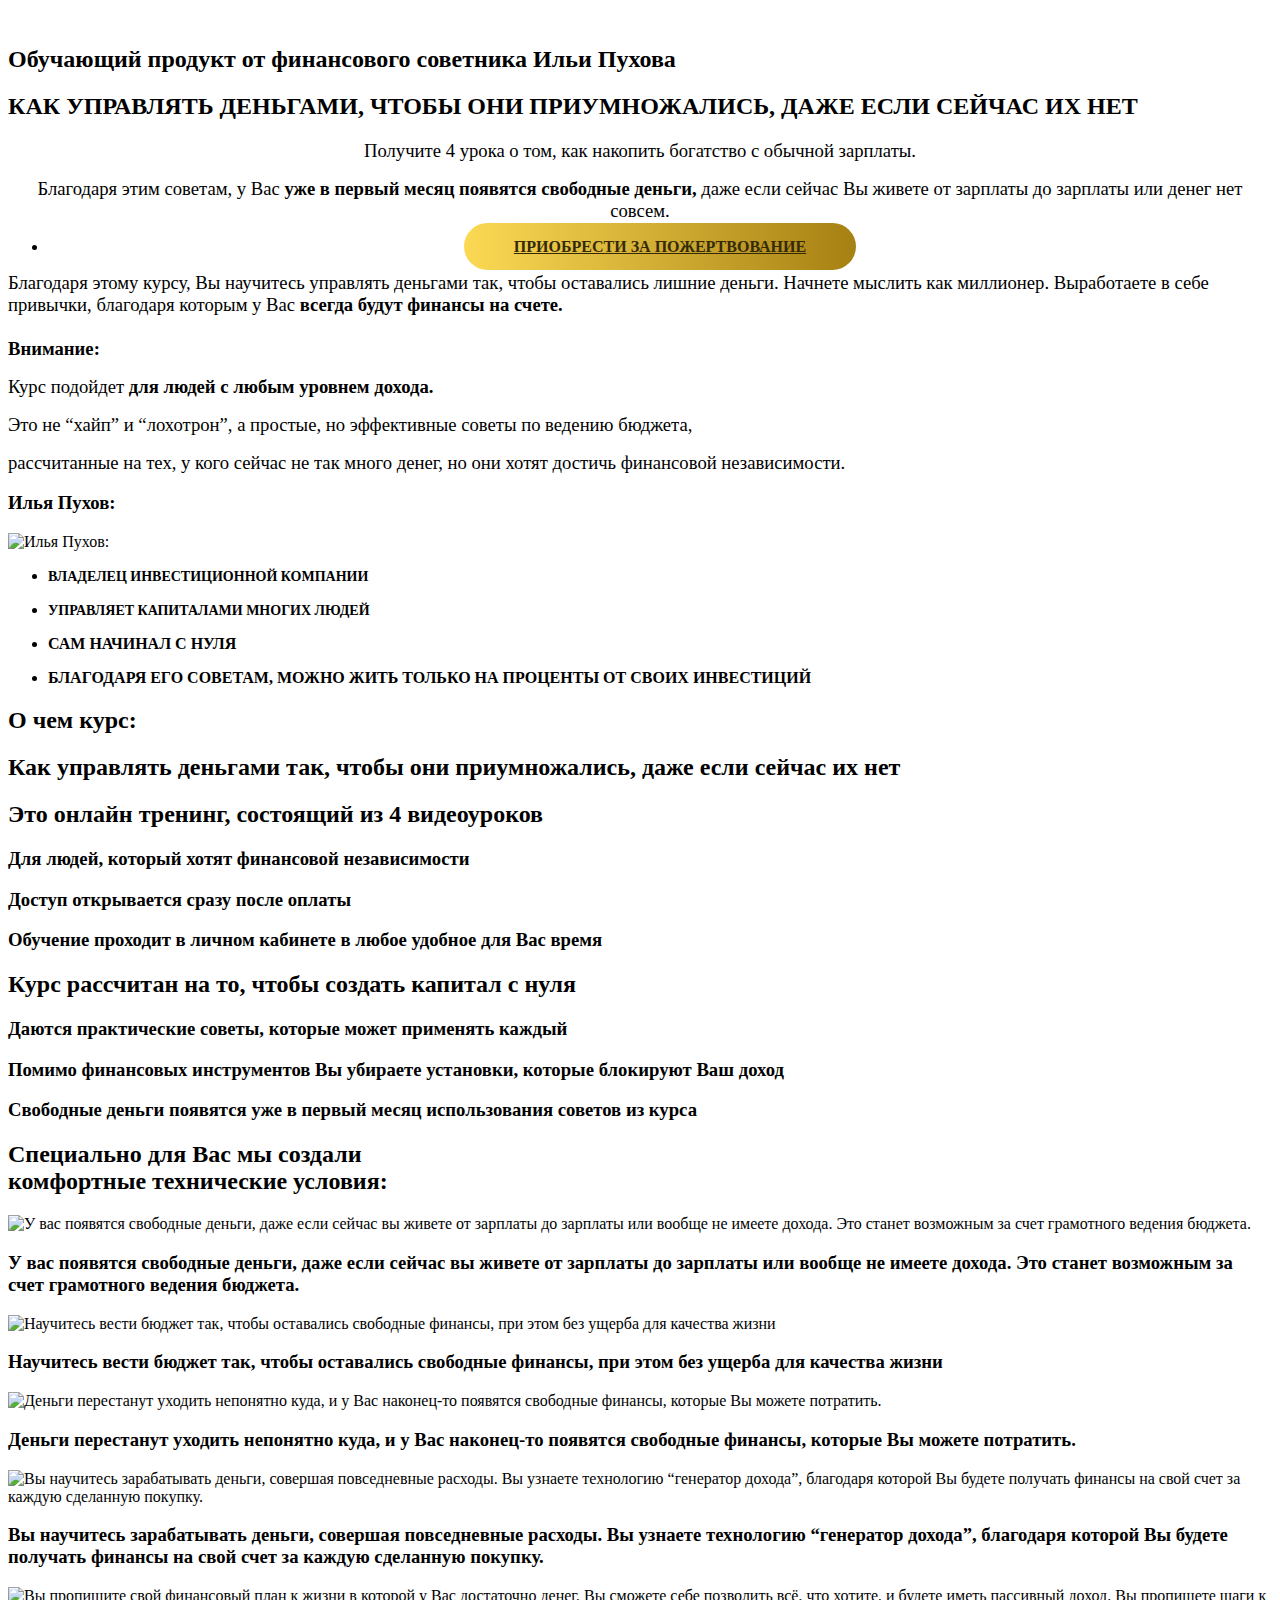
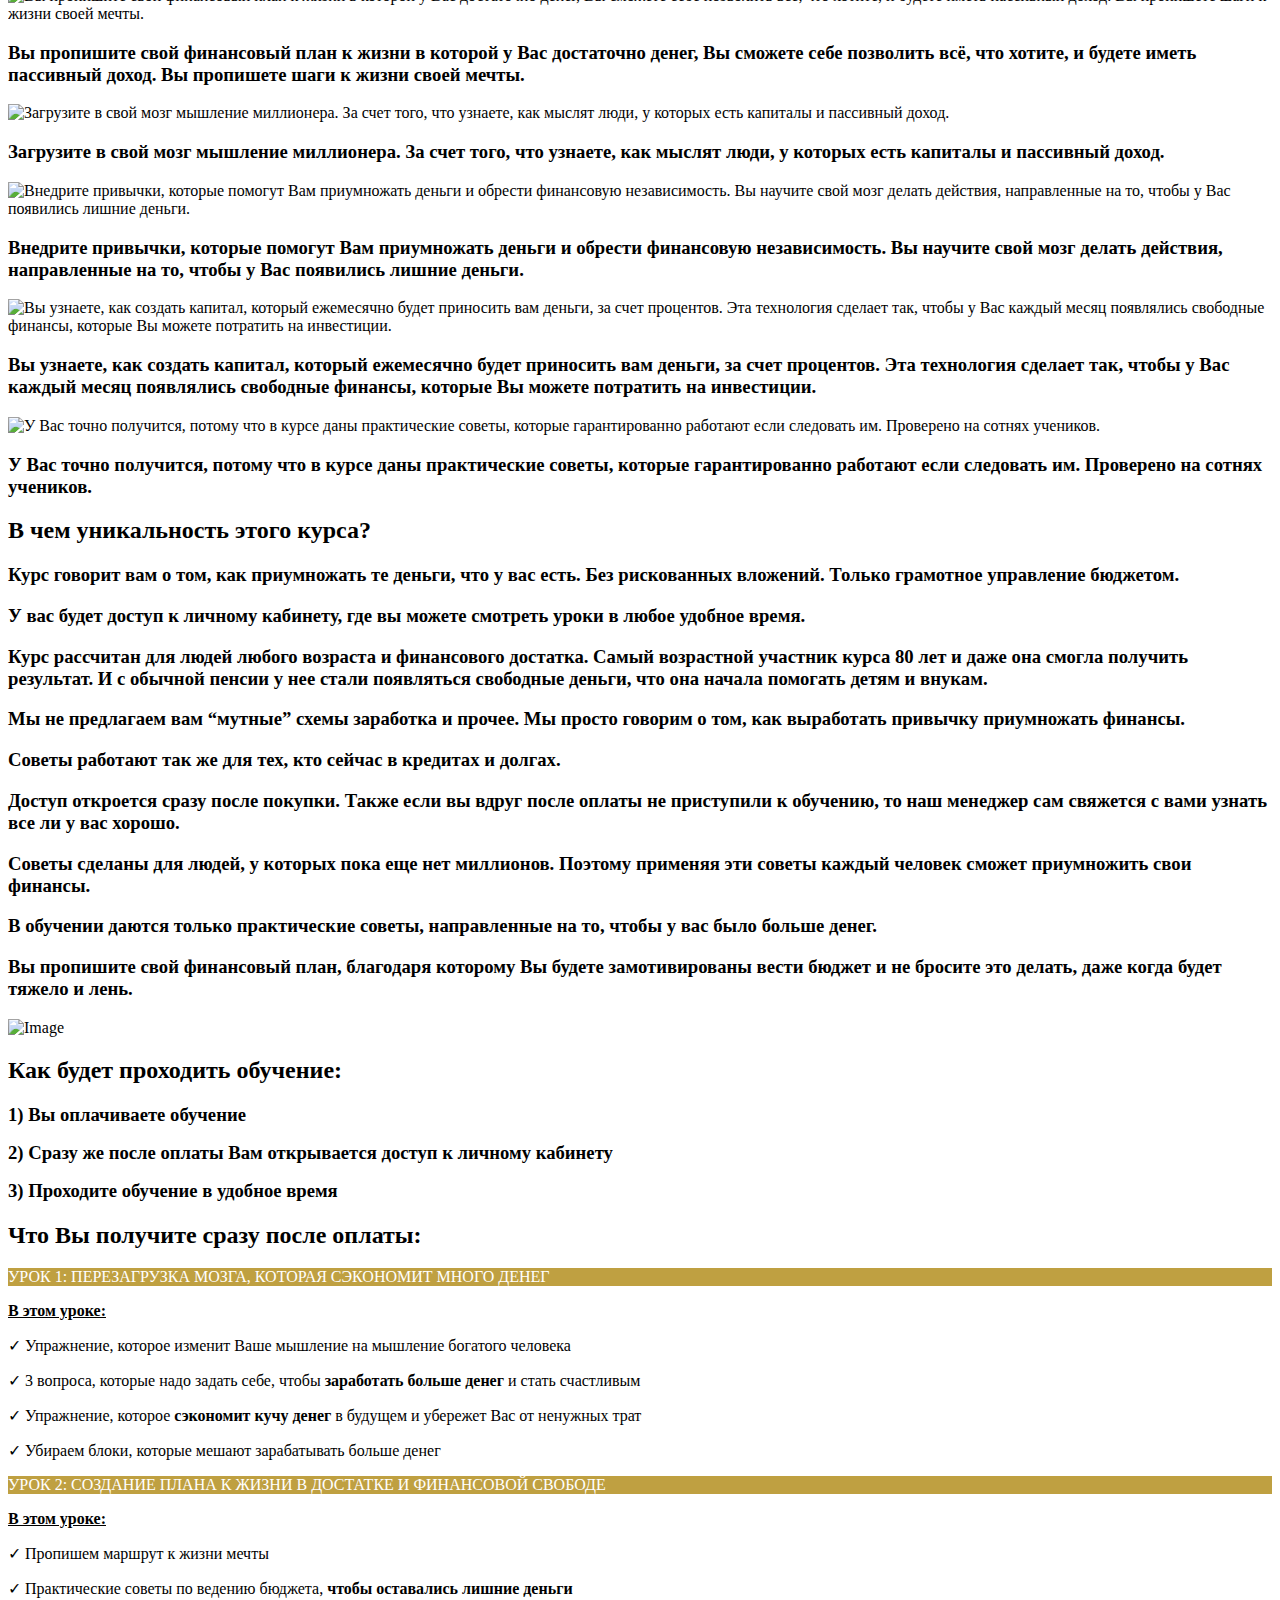
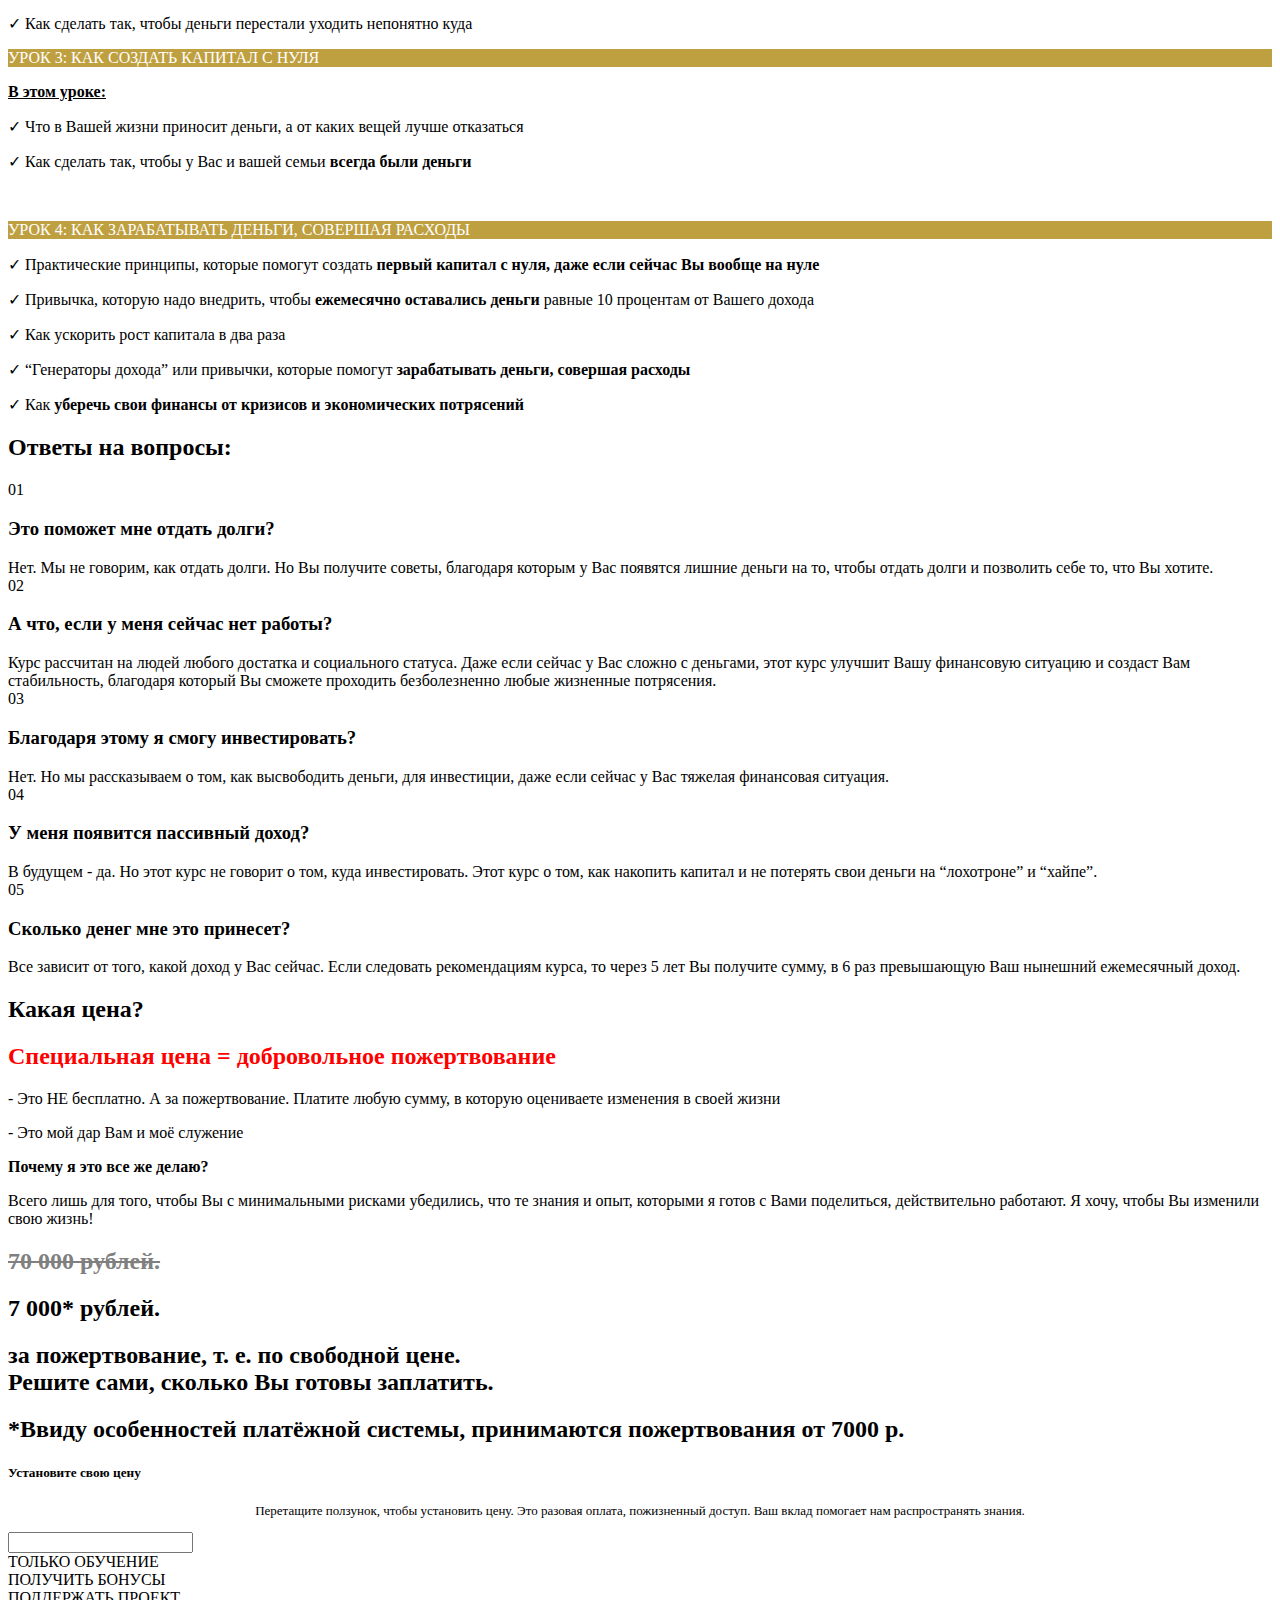
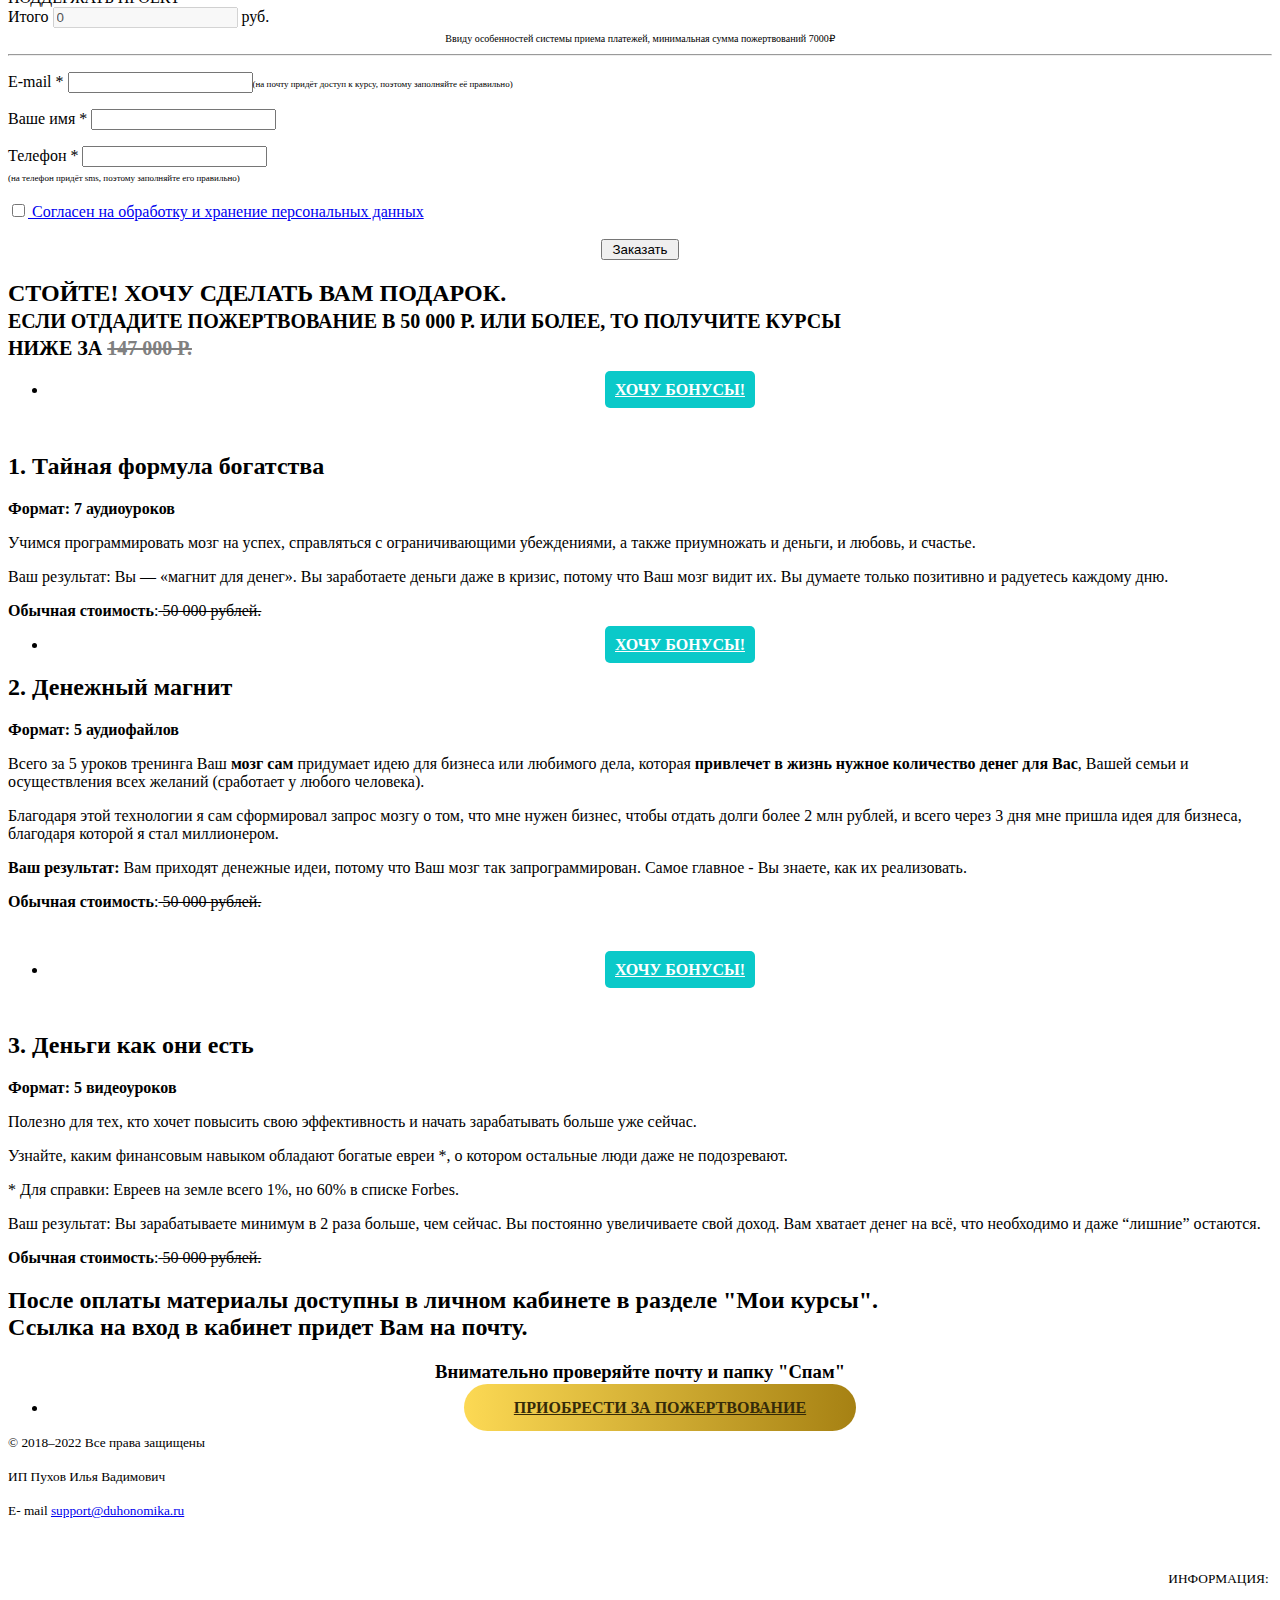
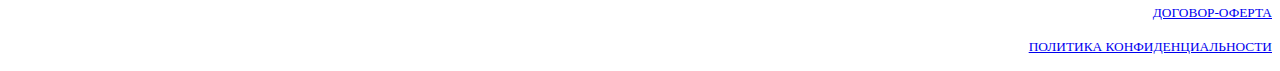
==== commit 9434725e: "Fist Leav" ====
--- a/index.html
+++ b/index.html
@@ -24,8 +24,8 @@
 
 .logo-image {height:36px;}.logo-image-phone {height:36px;}
 	</style>
-	<script async="" src="https://mc.yandex.ru/metrika/tag.js"></script><script type="application/json" 
-    class="joomla-script-options loaded">{"csrf.token":"77001b1bee136e4c6b65da0ccb5a807c","data":{"breakpoints":{"tablet":991,"mobile":480},"header":{"stickyOffset":"100"}},"system.paths":{"root":"\/lp","base":"\/lp"}}</script>
+	<script async="" src="https://mc.yandex.ru/metrika/tag.js"></script>
+    <script type="application/json" class="joomla-script-options loaded">{"csrf.token":"77001b1bee136e4c6b65da0ccb5a807c","data":{"breakpoints":{"tablet":991,"mobile":480},"header":{"stickyOffset":"100"}},"system.paths":{"root":"\/lp","base":"\/lp"}}</script>
 	<script src="/lp/media/jui/js/jquery.min.js?3e3a4055468ae0b7dc8bd7879e4c6499"></script>
 	<script src="/lp/media/jui/js/jquery-noconflict.js?3e3a4055468ae0b7dc8bd7879e4c6499"></script>
 	<script src="/lp/media/jui/js/jquery-migrate.min.js?3e3a4055468ae0b7dc8bd7879e4c6499"></script>
@@ -539,7 +539,7 @@
 }
 </style>
 </div></div></div></div></div></div></div></div></div></section><section id="section-id-1613562343688" class="sppb-section"><div class="sppb-row-container"><div class="sppb-row"><div class="sppb-col-md-4" id="column-wrap-id-1613562343685"><div id="column-id-1613562343685" class="sppb-column"><div class="sppb-column-addons"><div id="sppb-addon-wrapper-1613562599406" class="sppb-addon-wrapper"><div id="sppb-addon-1613562599406" class="clearfix "><div class="sppb-addon sppb-addon-text-block  "><div class="sppb-addon-content"><p><span style="font-size: 10pt;">© 2018–2022 Все права защищены</span></p>
-<p><span style="font-size: 10pt;">ООО "Духовная Экономика"</span></p>
+<p><span style="font-size: 10pt;">ИП Пухов Илья Вадимович</span></p>
 <p><span style="font-size: 10pt;">Е- mail&nbsp;<a href="mailto:support@duhonomika.ru">support@duhonomika.ru</a></span></p></div></div></div></div></div></div></div><div class="sppb-col-md-4" id="column-wrap-id-1613562343686"><div id="column-id-1613562343686" class="sppb-column"><div class="sppb-column-addons"><div id="sppb-addon-wrapper-1613562631457" class="sppb-addon-wrapper"><div id="sppb-addon-1613562631457" class="clearfix "><div class="sppb-addon sppb-addon-single-image sppb-text-center "><div class="sppb-addon-content"><div class="sppb-addon-single-image-container"><img class="sppb-img-responsive" src="/lp/images/2021/03/02/logosite.png" alt="Image" title="" loading="lazy"></div></div></div></div></div></div></div></div><div class="sppb-col-md-4" id="column-wrap-id-1613562343687"><div id="column-id-1613562343687" class="sppb-column"><div class="sppb-column-addons"><div id="sppb-addon-wrapper-1613562655917" class="sppb-addon-wrapper"><div id="sppb-addon-1613562655917" class="clearfix "><div class="sppb-addon sppb-addon-text-block  "><div class="sppb-addon-content"><div class="node node1093 widget widget-text cr-text">
 <div class="wrapper1">
 <div class="wrapper2">
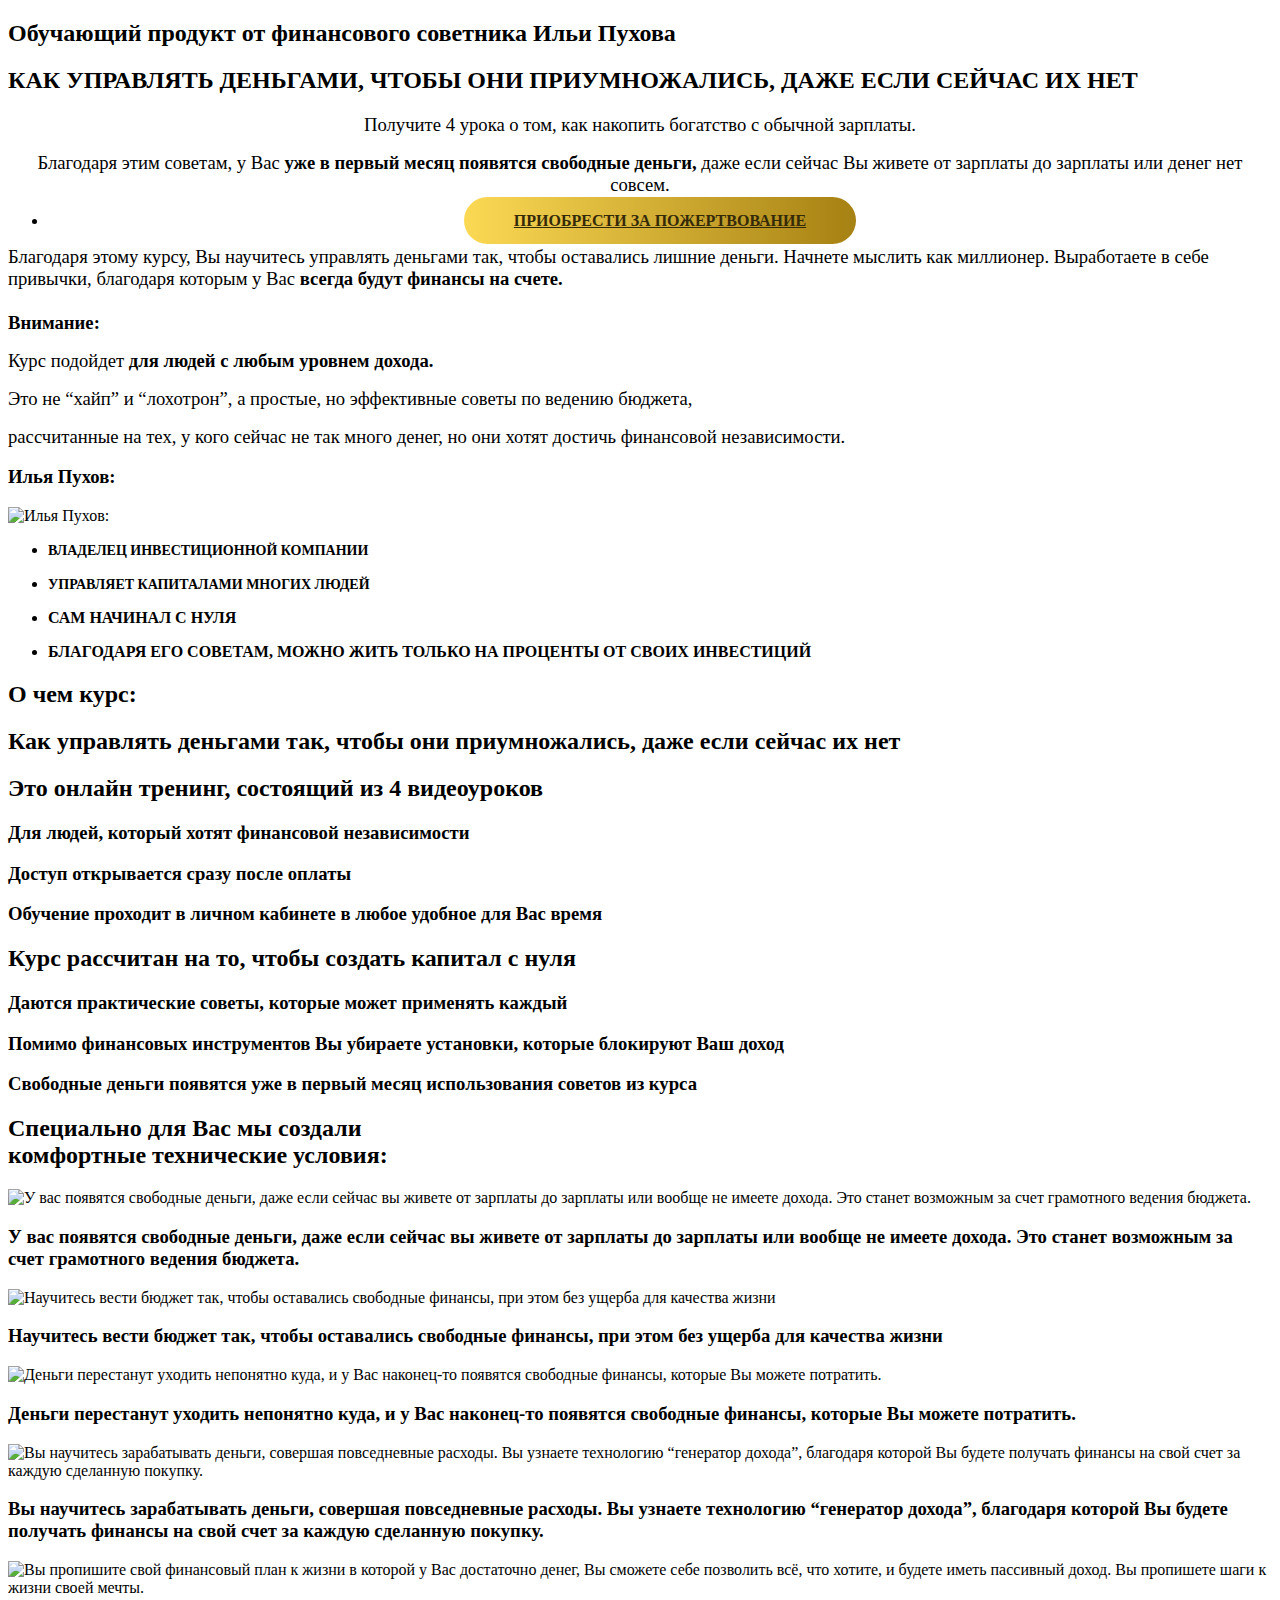
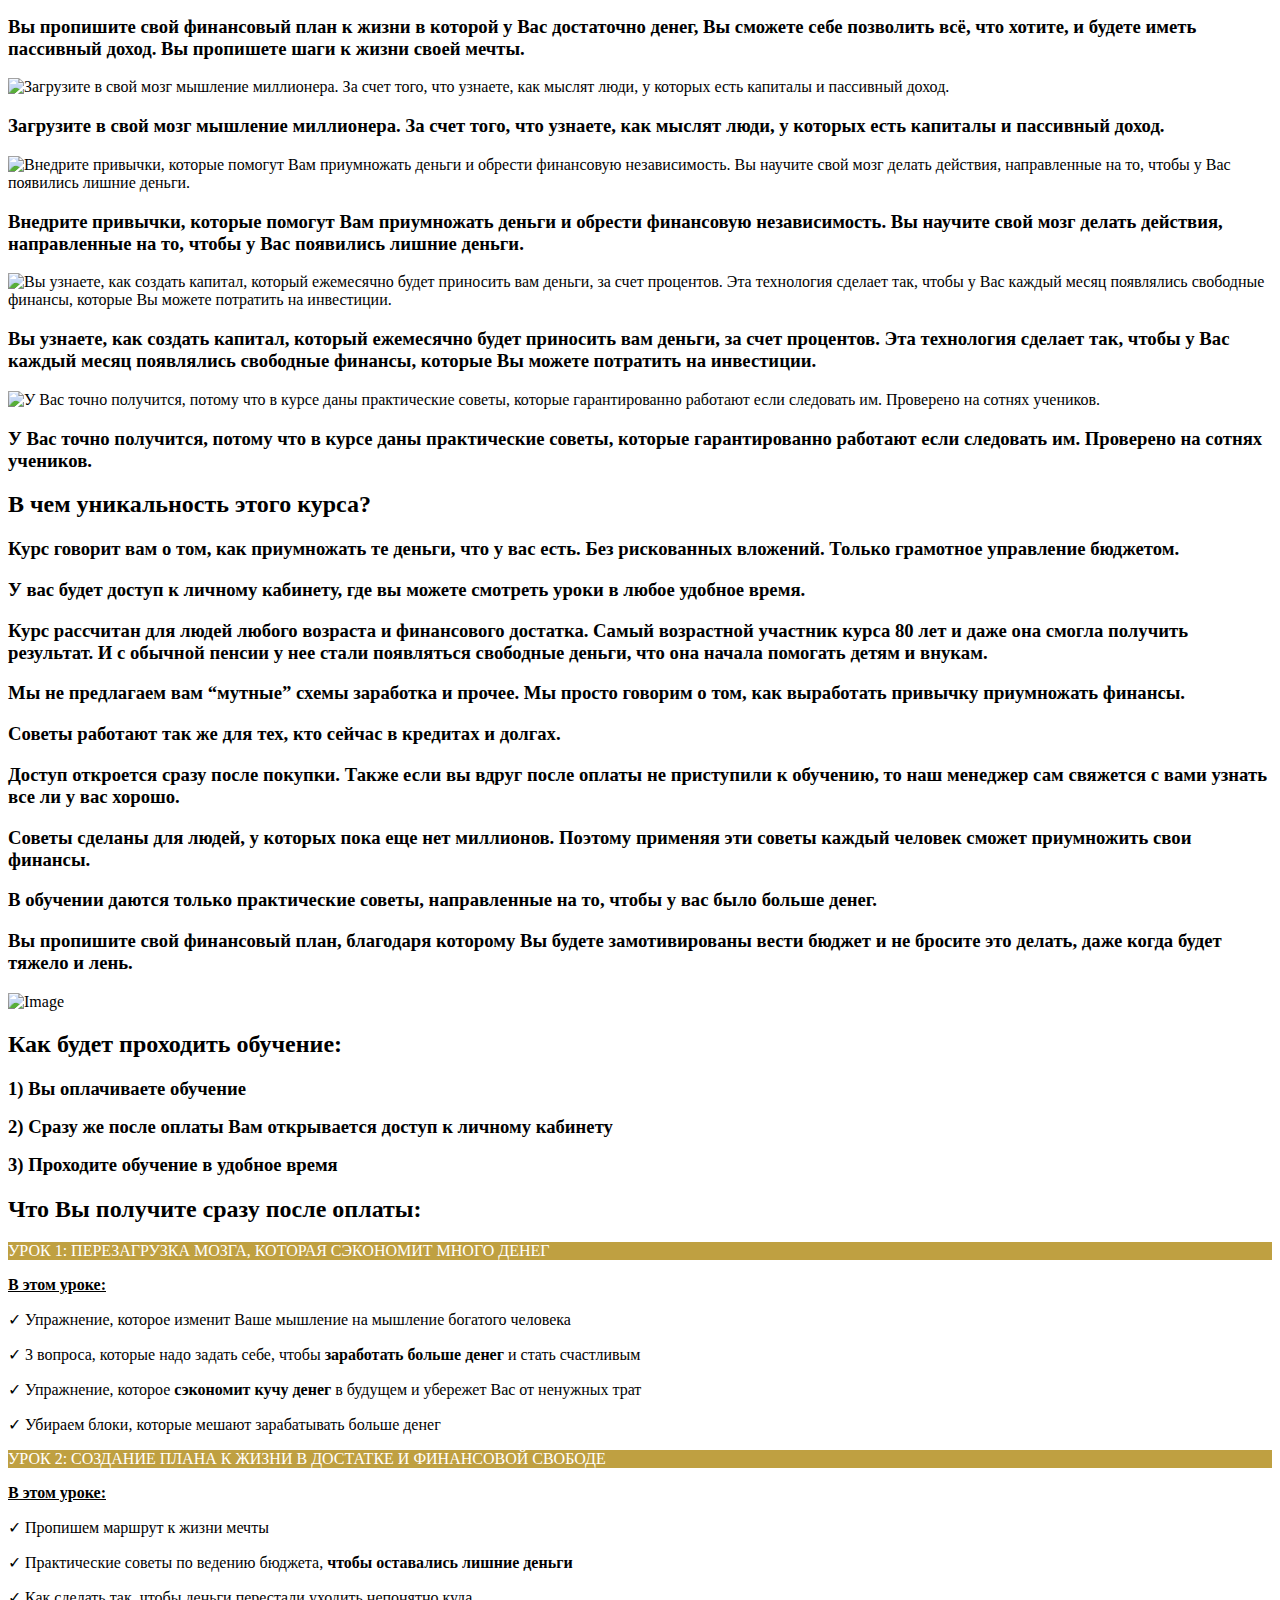
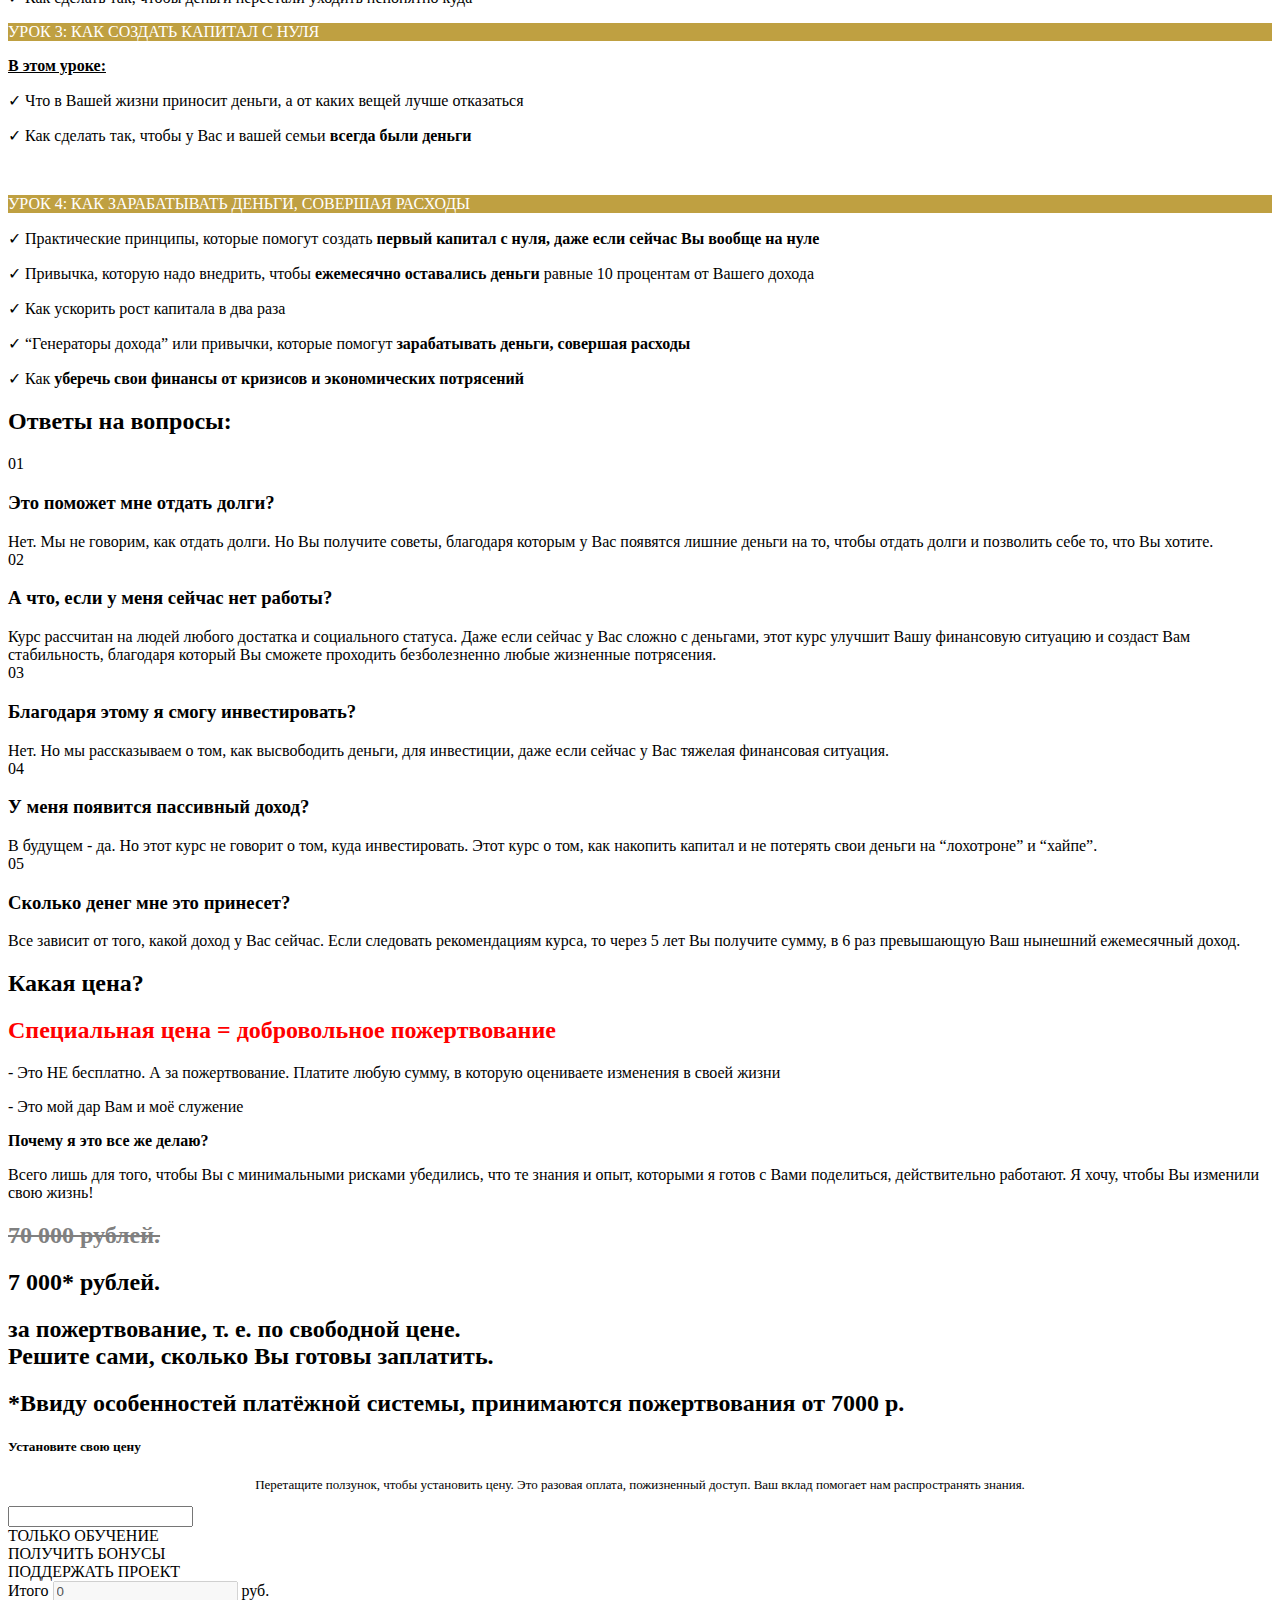
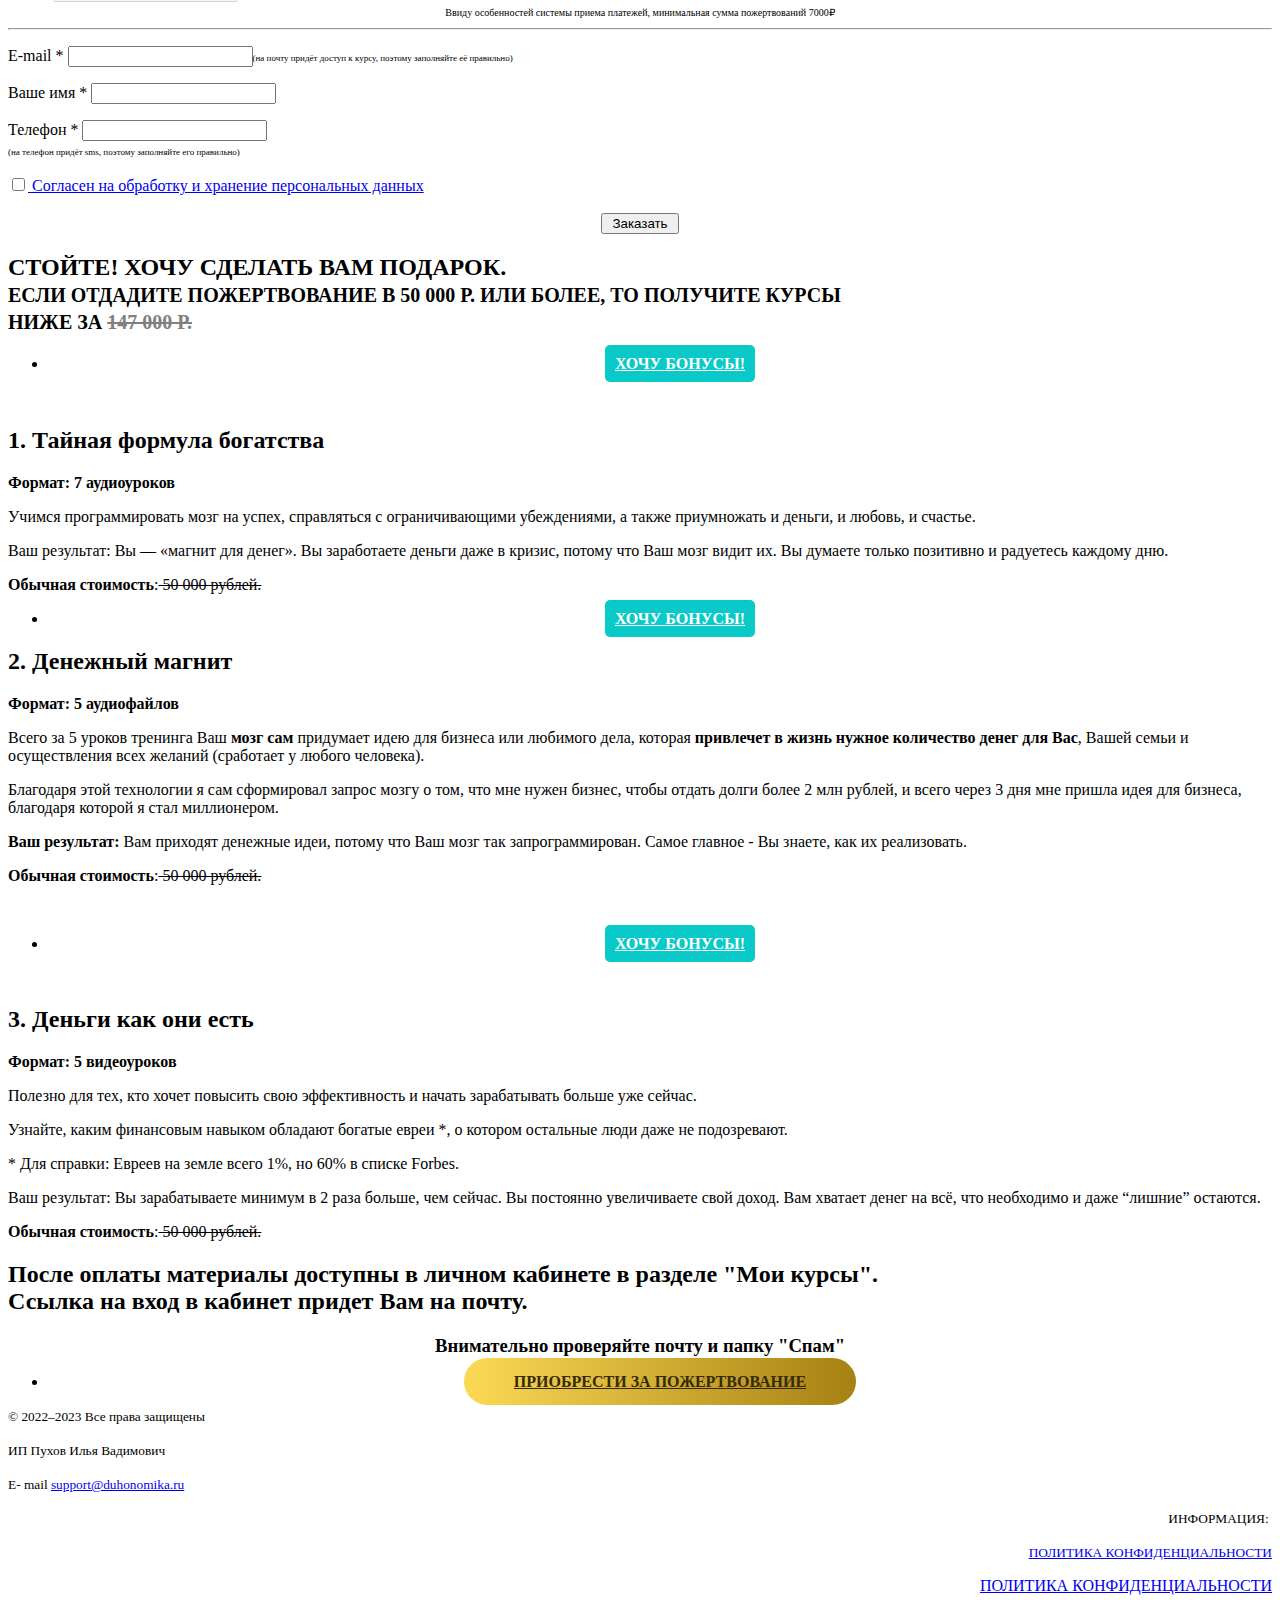
==== commit 0476cca3: "Oferta & Polisy -2" ====
--- a/index.html
+++ b/index.html
@@ -8,7 +8,7 @@
 	<meta name="description" content="My CMS">
 	<meta name="generator" content="Helix Ultimate - The Most Popular Joomla! Template Framework.">
 	<title>Как управлять деньгами, чтобы они приумножались, даже если сейчас их нет</title>
-	<link href="/lp/templates/shaper_helixultimate/images/favicon.ico" rel="shortcut icon" type="image/vnd.microsoft.icon">
+	<link href="./coin.ico" rel="shortcut icon" type="image/vnd.microsoft.icon">
 	<link href="/lp/components/com_sppagebuilder/assets/css/font-awesome-5.min.css" rel="stylesheet">
 	<link href="/lp/components/com_sppagebuilder/assets/css/font-awesome-v4-shims.css" rel="stylesheet">
 	<link href="/lp/components/com_sppagebuilder/assets/css/animate.min.css" rel="stylesheet">
@@ -80,17 +80,13 @@
 <div class="sp-column ">
     <div id="system-message-container" aria-live="polite">
         </div>
-
-
-    
     
 <div id="sp-page-builder" class="sp-page-builder  page-255">
 
-
 <div class="page-content">
-            <section id="section-id-1615979911865" class="sppb-section sppb-section-content-center"><div class="sppb-row-container"><div class="sppb-row sppb-align-center"><div class="sppb-col-md-3" id="column-wrap-id-1615979911883"><div id="column-id-1615979911883" class="sppb-column"><div class="sppb-column-addons"><div id="sppb-addon-wrapper-1615979911884" class="sppb-addon-wrapper"><div id="sppb-addon-1615979911884" class="clearfix "><div class="sppb-addon sppb-addon-raw-html "><div class="sppb-addon-content"><div id="DIV_1">
- <a href="https://duhonomika.ru/" id="A_2"><img src="https://duhonomika.ru/images/logosite.png" alt="" id="IMG_3"></a>
-</div></div></div></div></div></div></div></div><div class="sppb-col-md-6" id="column-wrap-id-1615979911885"><div id="column-id-1615979911885" class="sppb-column"><div class="sppb-column-addons"></div></div></div><div class="sppb-col-md-3" id="column-wrap-id-1615979911886"><div id="column-id-1615979911886" class="sppb-column"><div class="sppb-column-addons"></div></div></div></div></div></section><section id="section-id-1619713315207" class="sppb-section"><div class="sppb-row-container"><div class="sppb-row"><div class="sppb-col-md-6" id="column-wrap-id-1619713315225"><div id="column-id-1619713315225" class="sppb-column"><div class="sppb-column-addons"><div id="sppb-addon-wrapper-1619713315228" class="sppb-addon-wrapper"><div id="sppb-addon-1619713315228" class="clearfix "><div class="sppb-addon sppb-addon-header sppb-text-center"><h2 class="sppb-addon-title">Обучающий продукт от финансового советника Ильи Пухова</h2></div></div></div><div id="sppb-addon-wrapper-1619713315229" class="sppb-addon-wrapper"><div id="sppb-addon-1619713315229" class="clearfix "><div class="sppb-addon sppb-addon-header sppb-text-center"><h2 class="sppb-addon-title">КАК УПРАВЛЯТЬ ДЕНЬГАМИ, ЧТОБЫ ОНИ ПРИУМНОЖАЛИСЬ, ДАЖЕ ЕСЛИ СЕЙЧАС ИХ НЕТ</h2></div></div></div><div id="sppb-addon-wrapper-1619759361171" class="sppb-addon-wrapper"><div id="sppb-addon-1619759361171" class="clearfix "><div class="sppb-addon sppb-addon-text-block  "><div class="sppb-addon-content"><div style="text-align: center;">
+    
+
+<section id="section-id-1619713315207" class="sppb-section"><div class="sppb-row-container"><div class="sppb-row"><div class="sppb-col-md-6" id="column-wrap-id-1619713315225"><div id="column-id-1619713315225" class="sppb-column"><div class="sppb-column-addons"><div id="sppb-addon-wrapper-1619713315228" class="sppb-addon-wrapper"><div id="sppb-addon-1619713315228" class="clearfix "><div class="sppb-addon sppb-addon-header sppb-text-center"><h2 class="sppb-addon-title">Обучающий продукт от финансового советника Ильи Пухова</h2></div></div></div><div id="sppb-addon-wrapper-1619713315229" class="sppb-addon-wrapper"><div id="sppb-addon-1619713315229" class="clearfix "><div class="sppb-addon sppb-addon-header sppb-text-center"><h2 class="sppb-addon-title">КАК УПРАВЛЯТЬ ДЕНЬГАМИ, ЧТОБЫ ОНИ ПРИУМНОЖАЛИСЬ, ДАЖЕ ЕСЛИ СЕЙЧАС ИХ НЕТ</h2></div></div></div><div id="sppb-addon-wrapper-1619759361171" class="sppb-addon-wrapper"><div id="sppb-addon-1619759361171" class="clearfix "><div class="sppb-addon sppb-addon-text-block  "><div class="sppb-addon-content"><div style="text-align: center;">
 <p dir="ltr"><span style="font-size: 14pt;">Получите 4 урока о том, как накопить богатство с обычной зарплаты.</span></p>
 <p dir="ltr"><span style="font-size: 14pt;">Благодаря этим советам, у Вас<strong>&nbsp;уже в первый месяц появятся свободные деньги,</strong>&nbsp;даже если сейчас Вы живете от зарплаты до зарплаты или денег нет совсем.</span></p>
 </div></div></div></div></div><div id="sppb-addon-wrapper-1631535503174" class="sppb-addon-wrapper"><div id="sppb-addon-1631535503174" class="clearfix "><div class="sppb-addon sppb-addon-raw-html "><div class="sppb-addon-content"><div class="sppb-link-list-wrap sppb-link-list-nav" data-offset="100">
@@ -113,7 +109,12 @@
 </div></div></div></div></div></div></div><div class="sppb-col-md-6" id="column-wrap-id-1619713315227"><div id="column-id-1619713315227" class="sppb-column"><div class="sppb-column-overlay"></div><div class="sppb-column-addons"></div></div></div></div></div></section><section id="section-id-1625138291992" class="sppb-section"><div class="sppb-row-container"><div class="sppb-row"><div class="sppb-col-md-8" id="column-wrap-id-1625138291991"><div id="column-id-1625138291991" class="sppb-column"><div class="sppb-column-addons"><div id="sppb-addon-wrapper-1625139661115" class="sppb-addon-wrapper"><div id="sppb-addon-1625139661115" class="clearfix "><div class="sppb-addon sppb-addon-text-block  "><div class="sppb-addon-content"><span style="font-size: 14pt;">Благодаря этому курсу, Вы научитесь управлять деньгами так, чтобы оставались лишние деньги. Начнете мыслить как миллионер. Выработаете в себе привычки, благодаря которым у Вас&nbsp;<strong>всегда</strong><strong><strong>&nbsp;будут финансы на счете.<br><br>Внимание:<br></strong></strong></span>
 <p><span style="font-size: 14pt;">Курс подойдет&nbsp;<strong>для людей с любым уровнем дохода.</strong></span></p>
 <p><span style="font-size: 14pt;">Это не “хайп” и “лохотрон”, а простые, но эффективные советы по ведению бюджета,&nbsp;</span></p>
-<p><span style="font-size: 14pt;">рассчитанные на тех, у кого сейчас не так много денег, но они хотят достичь финансовой независимости.</span></p></div></div></div></div></div></div></div><div class="sppb-col-md-4" id="column-wrap-id-1625206702665"><div id="column-id-1625206702665" class="sppb-column"><div class="sppb-column-addons"><div id="sppb-addon-wrapper-1619713315234" class="sppb-addon-wrapper"><div id="sppb-addon-1619713315234" class="clearfix "><div class="sppb-addon sppb-addon-feature  "><div class="sppb-addon-content sppb-text-center"><h3 class="sppb-addon-title sppb-feature-box-title">Илья Пухов: </h3><span class="sppb-img-container"><img class="sppb-img-responsive" src="/lp/images/2022/04/30/photo1339098098142652351.jpg" alt="Илья Пухов: " width="640" height="640" loading="lazy"></span><div class="sppb-media-content"><div class="sppb-addon-text"><ul>
+<p><span style="font-size: 14pt;">рассчитанные на тех, у кого сейчас не так много денег, но они хотят достичь финансовой независимости.</span></p></div></div></div></div></div></div></div><div class="sppb-col-md-4" id="column-wrap-id-1625206702665"><div id="column-id-1625206702665" class="sppb-column"><div class="sppb-column-addons"><div id="sppb-addon-wrapper-1619713315234" class="sppb-addon-wrapper"><div id="sppb-addon-1619713315234" class="clearfix "><div class="sppb-addon sppb-addon-feature  "><div class="sppb-addon-content sppb-text-center"><h3 class="sppb-addon-title sppb-feature-box-title">Илья Пухов: </h3><span class="sppb-img-container">
+    
+    
+     <img class="sppb-img-responsive" src="/lp/images/2022/04/30/photo1339098098142652351.jpg" alt="Илья Пухов: " width="640" height="640" loading="lazy">
+
+</span><div class="sppb-media-content"><div class="sppb-addon-text"><ul>
 <li>
 <p><span style="font-size: 14px;"><strong>ВЛАДЕЛЕЦ ИНВЕСТИЦИОННОЙ КОМПАНИИ</strong></span></p>
 </li>
@@ -242,11 +243,15 @@
     <center><span style="font-size:10px;">Ввиду особенностей системы приема платежей, минимальная сумма пожертвований 7000₽</span></center>
     <hr>
 
-    <form method="get" action="https://duhonomika.ru/api">
+
+
+<!-- SEND FORM-->
+
+    <form method="get" action="#">
                  <input type="hidden" name="skey" value="luvemkwmzp">
              <input type="hidden" name="prod_id" class="prod_id" id="prod_id" value="493">
-                 <p>E-mail  <span style="needreq">*</span> <input type="email" name="email" required="" class="" autocomplete="off"><span style="font-size:9px;">(на почту придёт доступ к курсу, поэтому заполняйте её правильно)</span></p>
-                 <p>Ваше имя <span style="needreq">*</span> <input type="text" name="name" required="" autocomplete="off"></p>
+                 <p>E-mail  <span style="needreq">*</span> <input type="email" name="email" required="" class="" autocomplete="off"><span style="font-size:9px">(на почту придёт доступ к курсу, поэтому заполняйте её правильно)</span></p>
+                 <p>Ваше имя <span style='needreq'>*</span> <input type="text" name="name" required="" autocomplete="off"></p>
                  <!--p>Телефон  <span style="needreq">*</span> <input type="checkbox" id="phone_mask" checked hidden> <label id="descr" for="phone_mask"></label>
             <input type="radio" name="mode" id="is_world" value="world" checked hidden><input name="phone" type="text" id="phone" required autocomplete="off"><span style="font-size:9px;">(на телефон придёт sms, поэтому заполняйте его правильно)</span></p -->
 
@@ -538,9 +543,11 @@
 padding: 15px 50px;
 }
 </style>
-</div></div></div></div></div></div></div></div></div></section><section id="section-id-1613562343688" class="sppb-section"><div class="sppb-row-container"><div class="sppb-row"><div class="sppb-col-md-4" id="column-wrap-id-1613562343685"><div id="column-id-1613562343685" class="sppb-column"><div class="sppb-column-addons"><div id="sppb-addon-wrapper-1613562599406" class="sppb-addon-wrapper"><div id="sppb-addon-1613562599406" class="clearfix "><div class="sppb-addon sppb-addon-text-block  "><div class="sppb-addon-content"><p><span style="font-size: 10pt;">© 2018–2022 Все права защищены</span></p>
+</div></div></div></div></div></div></div></div></div></section><section id="section-id-1613562343688" class="sppb-section"><div class="sppb-row-container"><div class="sppb-row"><div class="sppb-col-md-4" id="column-wrap-id-1613562343685"><div id="column-id-1613562343685" class="sppb-column"><div class="sppb-column-addons"><div id="sppb-addon-wrapper-1613562599406" class="sppb-addon-wrapper"><div id="sppb-addon-1613562599406" class="clearfix "><div class="sppb-addon sppb-addon-text-block  "><div class="sppb-addon-content"><p><span style="font-size: 10pt;">© 2022–2023 Все права защищены</span></p>
 <p><span style="font-size: 10pt;">ИП Пухов Илья Вадимович</span></p>
-<p><span style="font-size: 10pt;">Е- mail&nbsp;<a href="mailto:support@duhonomika.ru">support@duhonomika.ru</a></span></p></div></div></div></div></div></div></div><div class="sppb-col-md-4" id="column-wrap-id-1613562343686"><div id="column-id-1613562343686" class="sppb-column"><div class="sppb-column-addons"><div id="sppb-addon-wrapper-1613562631457" class="sppb-addon-wrapper"><div id="sppb-addon-1613562631457" class="clearfix "><div class="sppb-addon sppb-addon-single-image sppb-text-center "><div class="sppb-addon-content"><div class="sppb-addon-single-image-container"><img class="sppb-img-responsive" src="/lp/images/2021/03/02/logosite.png" alt="Image" title="" loading="lazy"></div></div></div></div></div></div></div></div><div class="sppb-col-md-4" id="column-wrap-id-1613562343687"><div id="column-id-1613562343687" class="sppb-column"><div class="sppb-column-addons"><div id="sppb-addon-wrapper-1613562655917" class="sppb-addon-wrapper"><div id="sppb-addon-1613562655917" class="clearfix "><div class="sppb-addon sppb-addon-text-block  "><div class="sppb-addon-content"><div class="node node1093 widget widget-text cr-text">
+<p><span style="font-size: 10pt;">Е- mail&nbsp;<a href="mailto:support@duhonomika.ru">support@duhonomika.ru</a></span></p></div></div></div></div></div></div></div><div class="sppb-col-md-4" id="column-wrap-id-1613562343686"><div id="column-id-1613562343686" class="sppb-column"><div class="sppb-column-addons"><div id="sppb-addon-wrapper-1613562631457" class="sppb-addon-wrapper"><div id="sppb-addon-1613562631457" class="clearfix "><div class="sppb-addon sppb-addon-single-image sppb-text-center "><div class="sppb-addon-content"><div class="sppb-addon-single-image-container">
+    
+</div></div></div></div></div></div></div></div><div class="sppb-col-md-4" id="column-wrap-id-1613562343687"><div id="column-id-1613562343687" class="sppb-column"><div class="sppb-column-addons"><div id="sppb-addon-wrapper-1613562655917" class="sppb-addon-wrapper"><div id="sppb-addon-1613562655917" class="clearfix "><div class="sppb-addon sppb-addon-text-block  "><div class="sppb-addon-content"><div class="node node1093 widget widget-text cr-text">
 <div class="wrapper1">
 <div class="wrapper2">
 <div class="">
@@ -551,56 +558,14 @@
 </div>
 </div>
 </div>
-<div class="node node1094 widget widget-metahtml">
-<div class="wrapper1">
-<div class="wrapper2">
-<div class="metahtml">
-<div id="node1094_meta" class="code">
-<div class="dref custom-btn2">
-<div class="cont">
-<div class="node node1096 widget widget-metahtml">
-<div class="wrapper1">
-<div class="wrapper2">
-<div class="metahtml">
-<div class="code">
-<div class="acolor">
-<div class="cont">
-<div class="node node1097 widget widget-text cr-text" style="text-align: right;">
-<div class="wrapper1">
-<div class="wrapper2">
-<div class="">
+<!-- -->
 <div class="xs-force-center textable">
-<p><span style="font-size: 10pt;"><a href="https://duhonomika.ru/oferta" target="_blank" rel="noopener noreferrer">ДОГОВОР-ОФЕРТА</a></span></p>
-</div>
-</div>
-</div>
-</div>
-</div>
-<div class="node node1098 widget widget-text cr-text">
-<div class="wrapper1">
-<div class="wrapper2">
-<div class="">
-<div class="xs-force-center textable">
-<p style="text-align: right;"><span style="font-size: 10pt;"><a href="https://duhonomika.ru/politika" target="_blank" rel="noopener noreferrer">ПОЛИТИКА КОНФИДЕНЦИАЛЬНОСТИ</a></span></p>
-</div>
-</div>
-</div>
-</div>
-</div>
-</div>
-</div>
-</div>
-</div>
-</div>
-</div>
-</div>
-</div>
-</div>
-</div>
-</div>
-</div>
-</div>
-</div></div></div></div></div></div></div></div></div></div></section><section id="section-id-1613550850622" class="sppb-section"><div class="sppb-row-container"><div class="sppb-row"><div class="sppb-col-md-12" id="column-wrap-id-1613550850621"><div id="column-id-1613550850621" class="sppb-column"><div class="sppb-column-addons"><div id="sppb-addon-wrapper-1613551170478" class="sppb-addon-wrapper"><div id="sppb-addon-1613551170478" class="clearfix "><div class="sppb-addon sppb-addon-raw-html "><div class="sppb-addon-content">
+<p style="text-align: right;"><span style="font-size: 10pt;"><a href="./Policy.html" target="_blank" rel="noopener noreferrer">ПОЛИТИКА КОНФИДЕНЦИАЛЬНОСТИ</a></span></p>
+<p style="text-align: right;"><a href="./Policy.html" target="_blank" rel="noopener noreferrer">ПОЛИТИКА КОНФИДЕНЦИАЛЬНОСТИ</a></p>
+</div>
+
+<!---->
+</div></div></div></div></div></div></div></div></div></section><section id="section-id-1613550850622" class="sppb-section"><div class="sppb-row-container"><div class="sppb-row"><div class="sppb-col-md-12" id="column-wrap-id-1613550850621"><div id="column-id-1613550850621" class="sppb-column"><div class="sppb-column-addons"><div id="sppb-addon-wrapper-1613551170478" class="sppb-addon-wrapper"><div id="sppb-addon-1613551170478" class="clearfix "><div class="sppb-addon sppb-addon-raw-html "><div class="sppb-addon-content">
 <style>
 .sppb-carousel-extended-item img {
 height: auto;
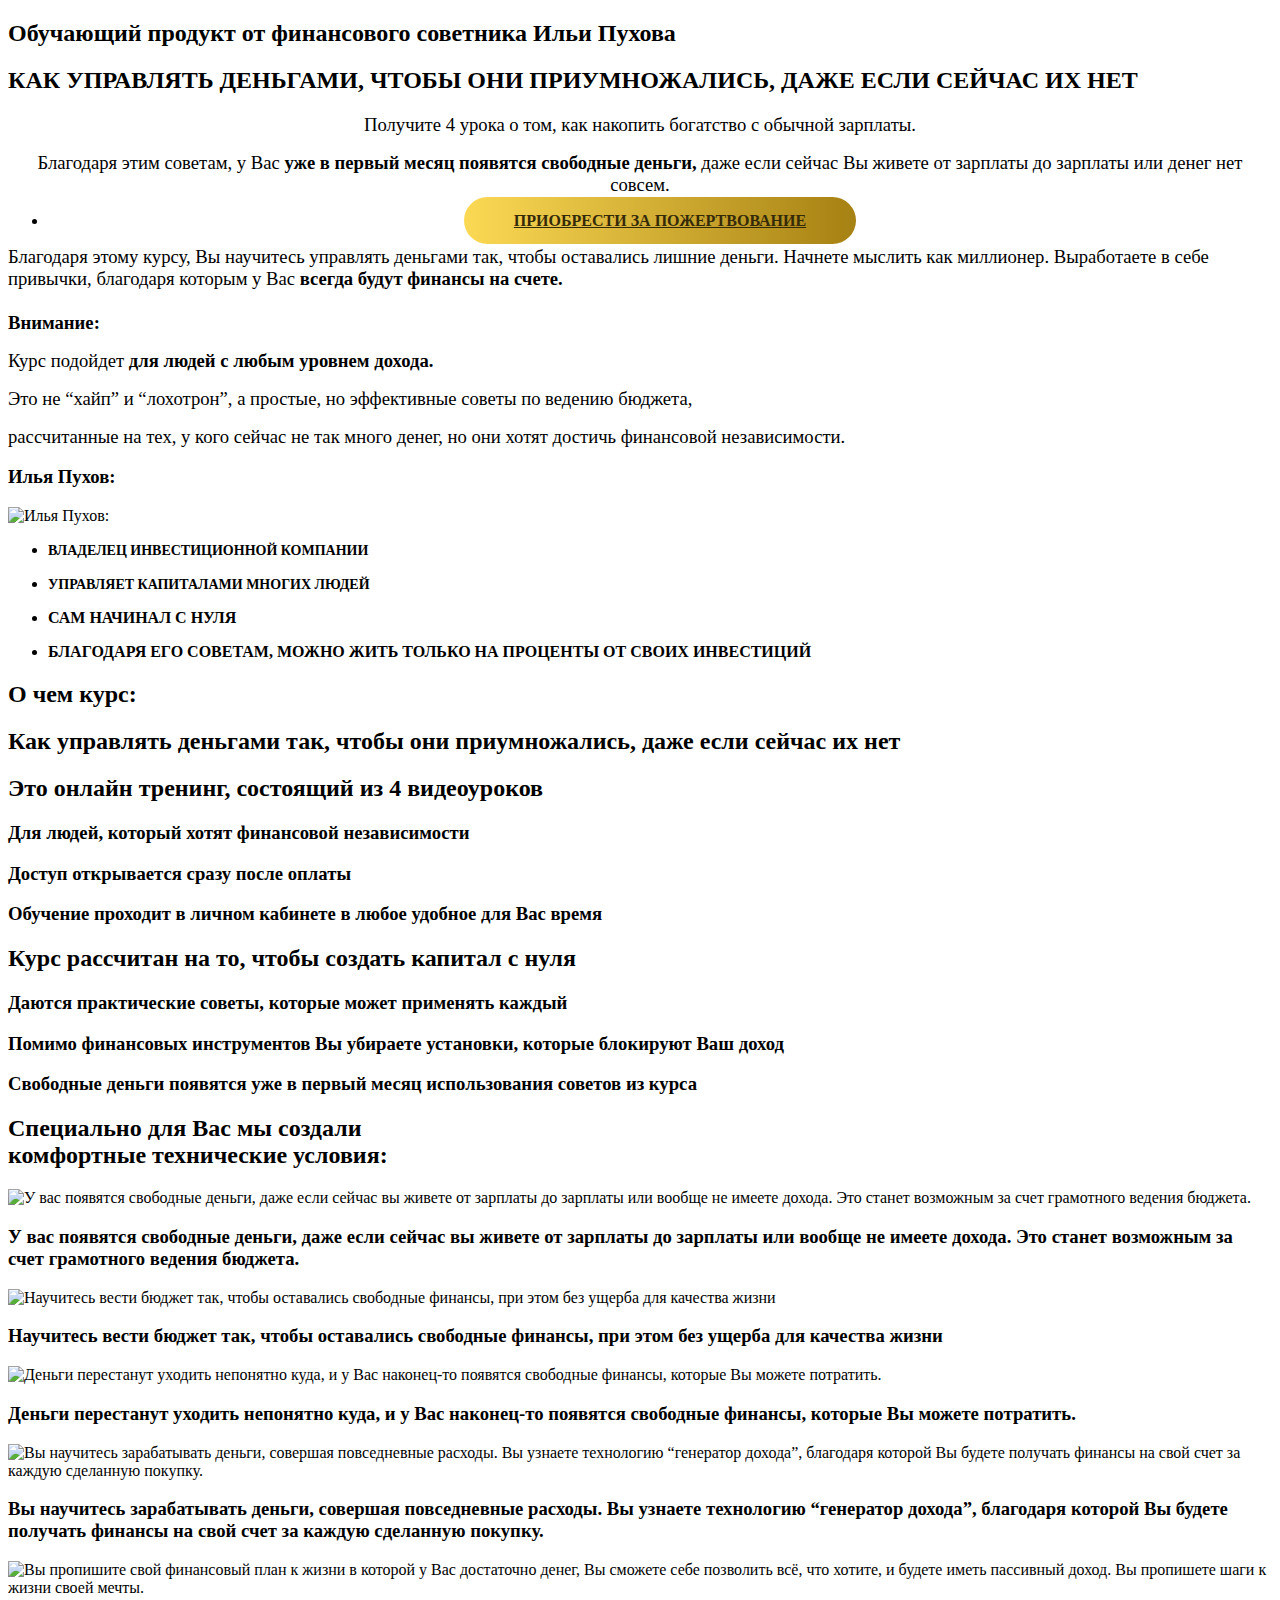
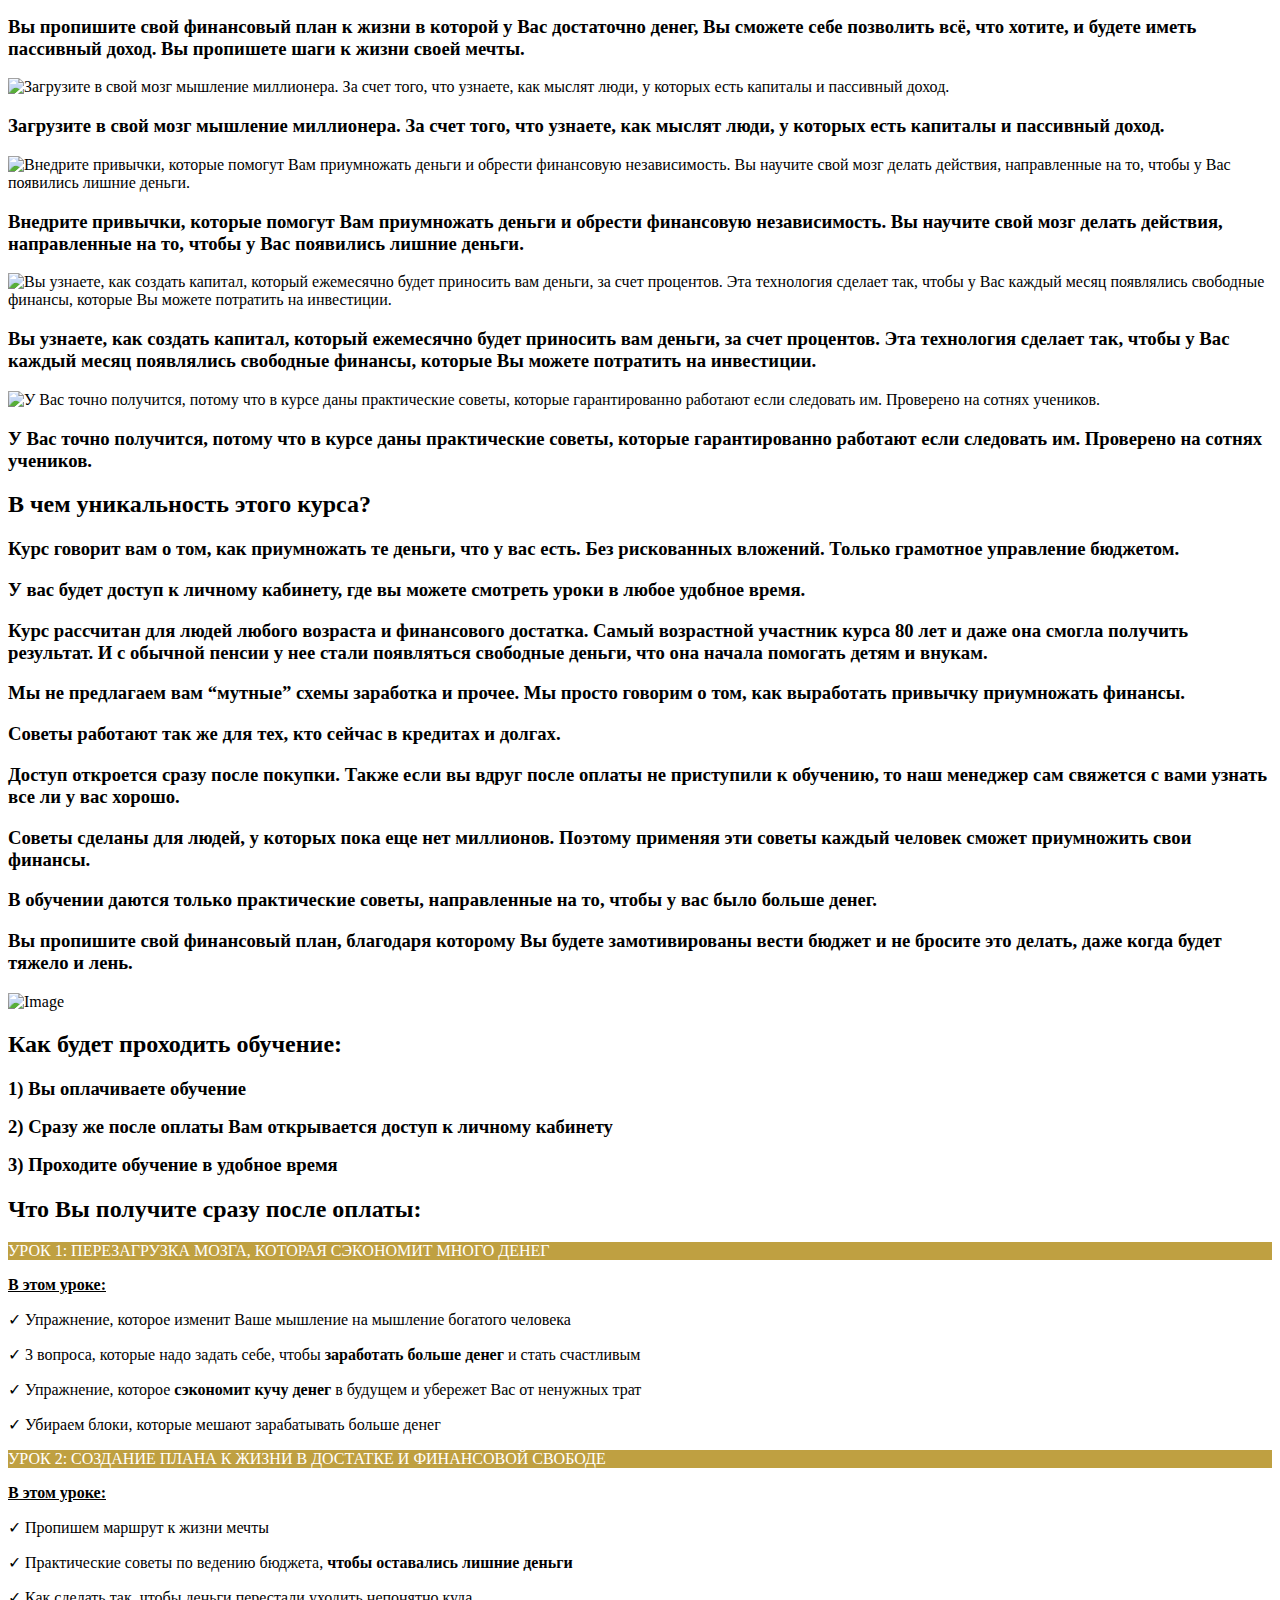
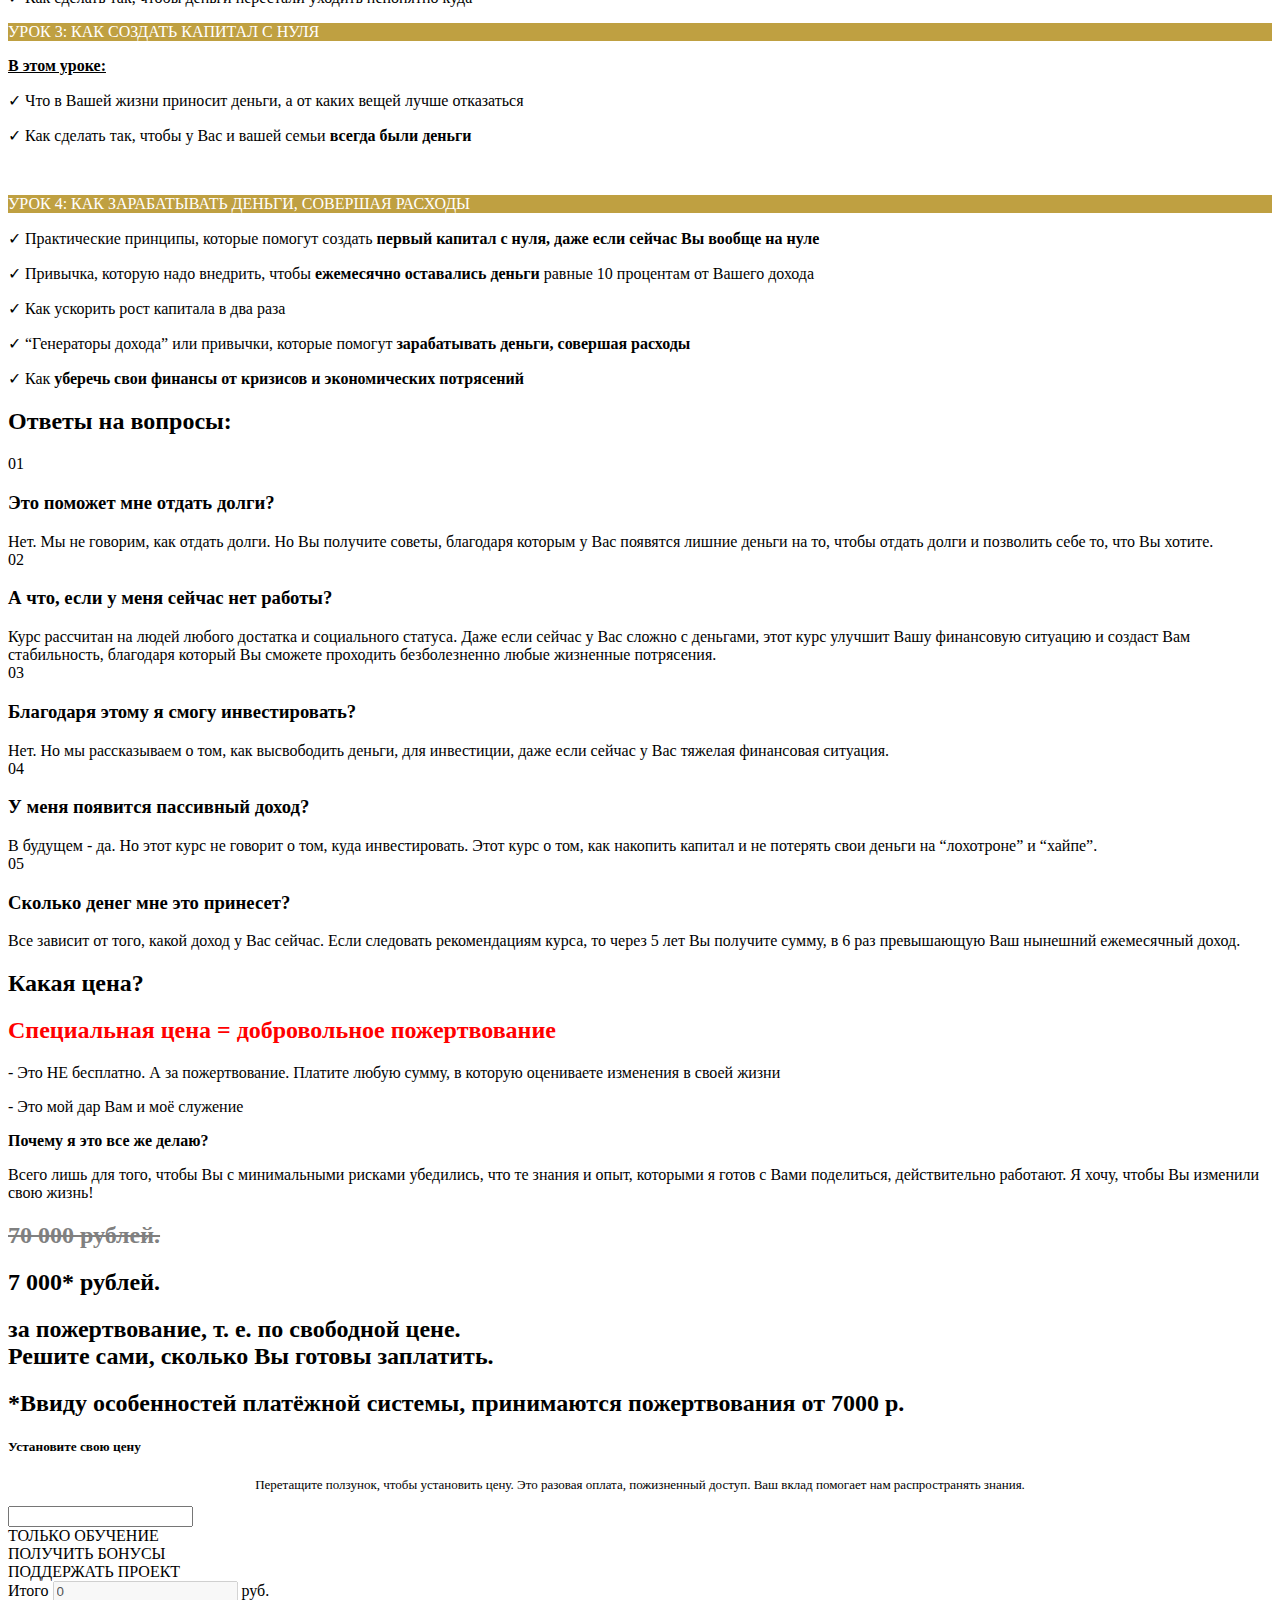
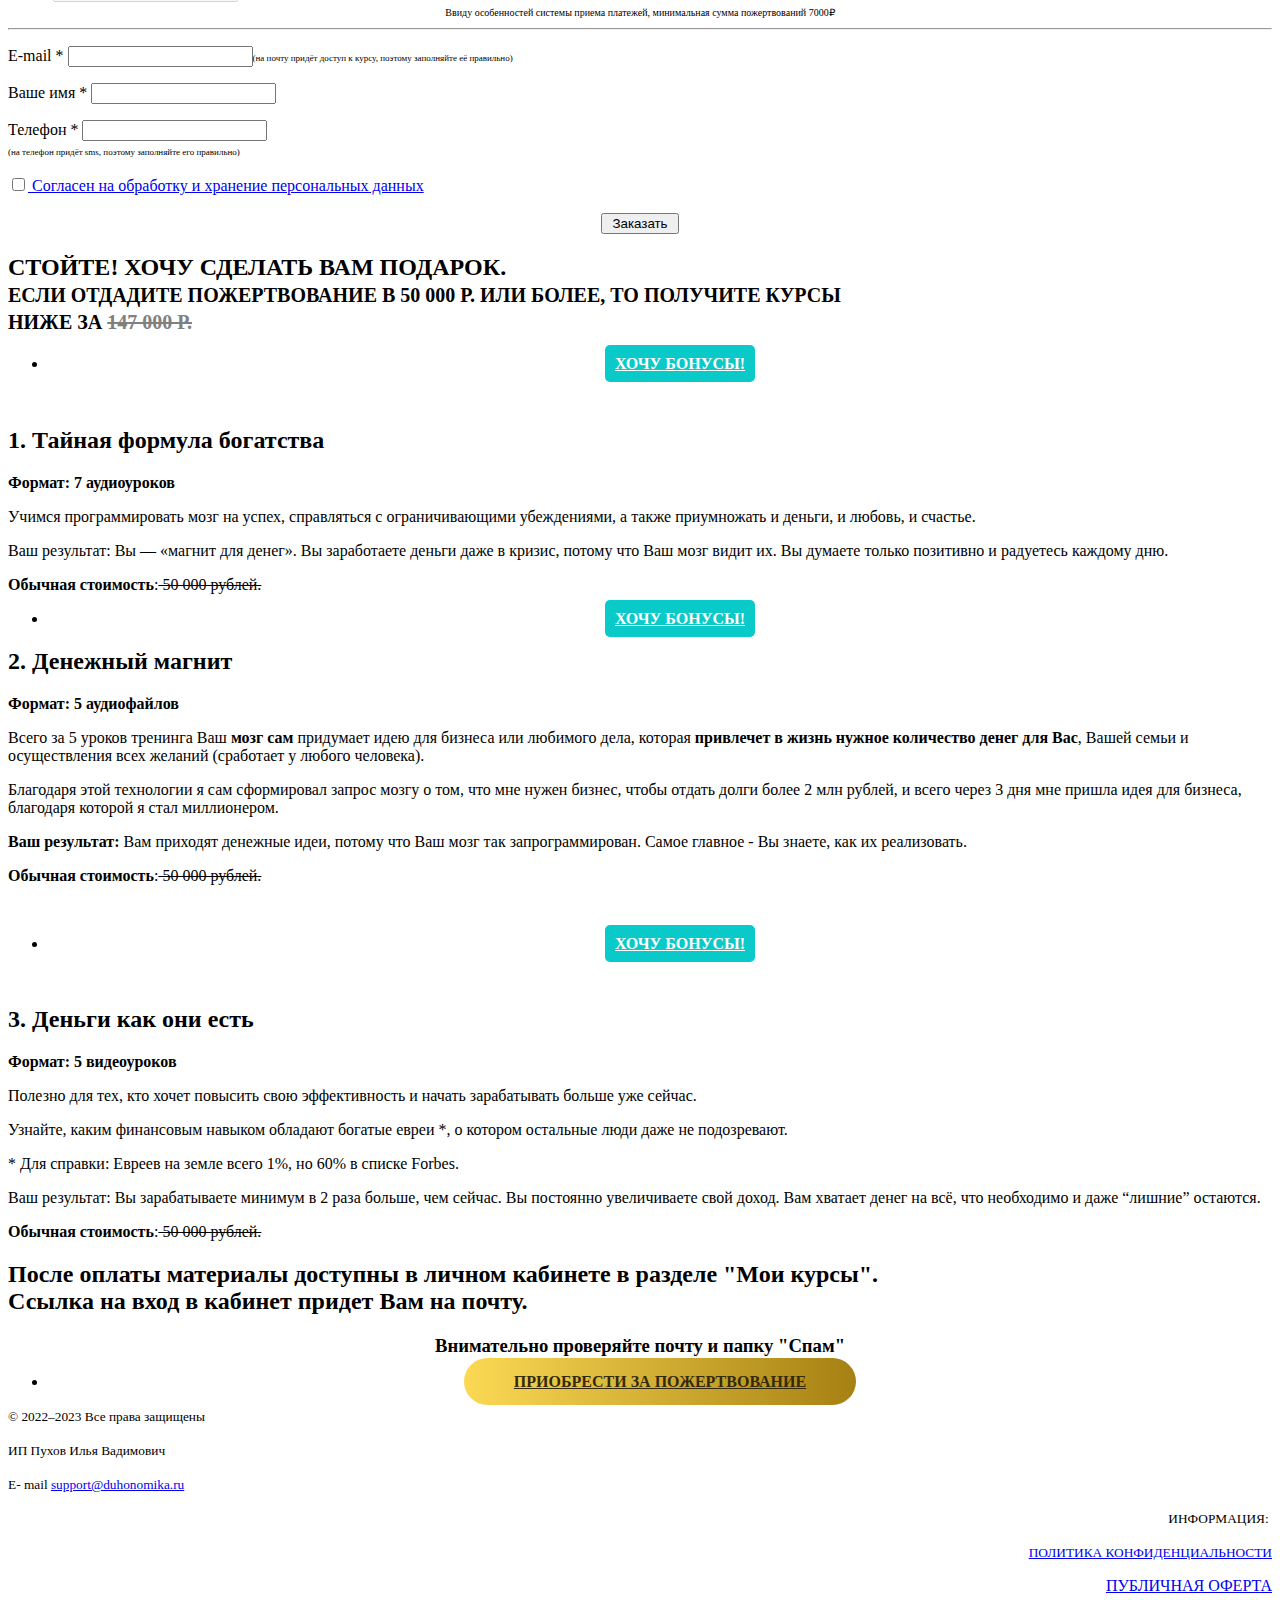
==== commit 6d9b222b: "Oferta & Polisy -3" ====
--- a/index.html
+++ b/index.html
@@ -55,9 +55,9 @@
 	</script>
 	<meta property="og:title" content="Как управлять деньгами, чтобы они приумножались, даже если сейчас их нет">
 	<meta property="og:type" content="website">
-	<meta property="og:url" content="https://duhonomika.ru/lp/index.php/money-management-sale">
+	<!--<meta property="og:url" content="https://duhonomika.ru/lp/index.php/money-management-sale">
 	<meta property="og:site_name" content="Духовная Экономика">
-	<meta property="og:image" content="https://duhonomika.ru/lp/images/2021/05/26/kak_otdat_dolgi_ispolzuya_silu_podsoznania.jpg">
+	<meta property="og:image" content="https://duhonomika.ru/lp/images/2021/05/26/kak_otdat_dolgi_ispolzuya_silu_podsoznania.jpg">-->
 	<meta property="og:image:width" content="1200">
 	<meta property="og:image:height" content="630">
 	<meta property="og:description" content="Как управлять деньгами, чтобы они приумножались, даже если сейчас их нет">
@@ -247,7 +247,7 @@
 
 <!-- SEND FORM-->
 
-    <form method="get" action="#">
+    <form method="get" action="https://arhellist.github.io/ReasonableInvestor/">
                  <input type="hidden" name="skey" value="luvemkwmzp">
              <input type="hidden" name="prod_id" class="prod_id" id="prod_id" value="493">
                  <p>E-mail  <span style="needreq">*</span> <input type="email" name="email" required="" class="" autocomplete="off"><span style="font-size:9px">(на почту придёт доступ к курсу, поэтому заполняйте её правильно)</span></p>
@@ -560,10 +560,11 @@
 </div>
 <!-- -->
 <div class="xs-force-center textable">
-<p style="text-align: right;"><span style="font-size: 10pt;"><a href="./Policy.html" target="_blank" rel="noopener noreferrer">ПОЛИТИКА КОНФИДЕНЦИАЛЬНОСТИ</a></span></p>
-<p style="text-align: right;"><a href="./Policy.html" target="_blank" rel="noopener noreferrer">ПОЛИТИКА КОНФИДЕНЦИАЛЬНОСТИ</a></p>
-</div>
-
+<div>
+<p style="text-align: right;"><span style="font-size: 10pt;"><a href="https://arhellist.github.io/ReasonableInvestor/Policy.html" target="_blank" rel="noopener noreferrer">ПОЛИТИКА КОНФИДЕНЦИАЛЬНОСТИ</a></span></p>
+<p style="text-align: right;"><span style="font-size: 10pt;"></span><a href="https://arhellist.github.io/ReasonableInvestor/Oferta.html" target="_blank" rel="noopener noreferrer">ПУБЛИЧНАЯ ОФЕРТА</a></span></p>
+</div>
+</div>
 <!---->
 </div></div></div></div></div></div></div></div></div></section><section id="section-id-1613550850622" class="sppb-section"><div class="sppb-row-container"><div class="sppb-row"><div class="sppb-col-md-12" id="column-wrap-id-1613550850621"><div id="column-id-1613550850621" class="sppb-column"><div class="sppb-column-addons"><div id="sppb-addon-wrapper-1613551170478" class="sppb-addon-wrapper"><div id="sppb-addon-1613551170478" class="clearfix "><div class="sppb-addon sppb-addon-raw-html "><div class="sppb-addon-content">
 <style>
@@ -726,40 +727,12 @@
 </section>			</div>
     </div>
 
-    <!-- Off Canvas Menu -->
-    <div class="offcanvas-overlay"></div>
+    <!-- Off Canvas Menu 
+    <div class="offcanvas-overlay"></div>-->
     <!-- Rendering the offcanvas style -->
     <!-- If canvas style selected then render the style -->
-    <!-- otherwise (for old templates) attach the offcanvas module position -->
-                                
-
-    <!-- Yandex.Metrika counter -->
-<script type="text/javascript">
-(function(m,e,t,r,i,k,a){m[i]=m[i]||function(){(m[i].a=m[i].a||[]).push(arguments)};
-m[i].l=1*new Date();k=e.createElement(t),a=e.getElementsByTagName(t)[0],k.async=1,k.src=r,a.parentNode.insertBefore(k,a)})
-(window, document, "script", "https://mc.yandex.ru/metrika/tag.js", "ym");
-
-ym(70829188, "init", {
-    clickmap:true,
-    trackLinks:true,
-    accurateTrackBounce:true,
-    webvisor:true
-});
-</script>
-<noscript><div><img src="https://mc.yandex.ru/watch/70829188" style="position:absolute; left:-9999px;" alt="" /></div></noscript>
-<!-- /Yandex.Metrika counter -->
-
-<script type="text/javascript">
-var links = document.getElementsByTagName('a');
-Array.prototype.forEach.call(links, function (link) {
-if ( link.href.indexOf("duhonomika.ru") > 0 && link.href.indexOf("#") < 0 ) {
-    link.href += location.search;
-}
-});
-</script>
-
-    
-
+    <!-- otherwise (for old templates) attach the offcanvas module position 
+   
     <!-- Go to top -->
                 <a href="#" class="sp-scroll-up" aria-label="Scroll Up" style="display: block;"><span class="fas fa-angle-up" aria-hidden="true"></span></a>
                 
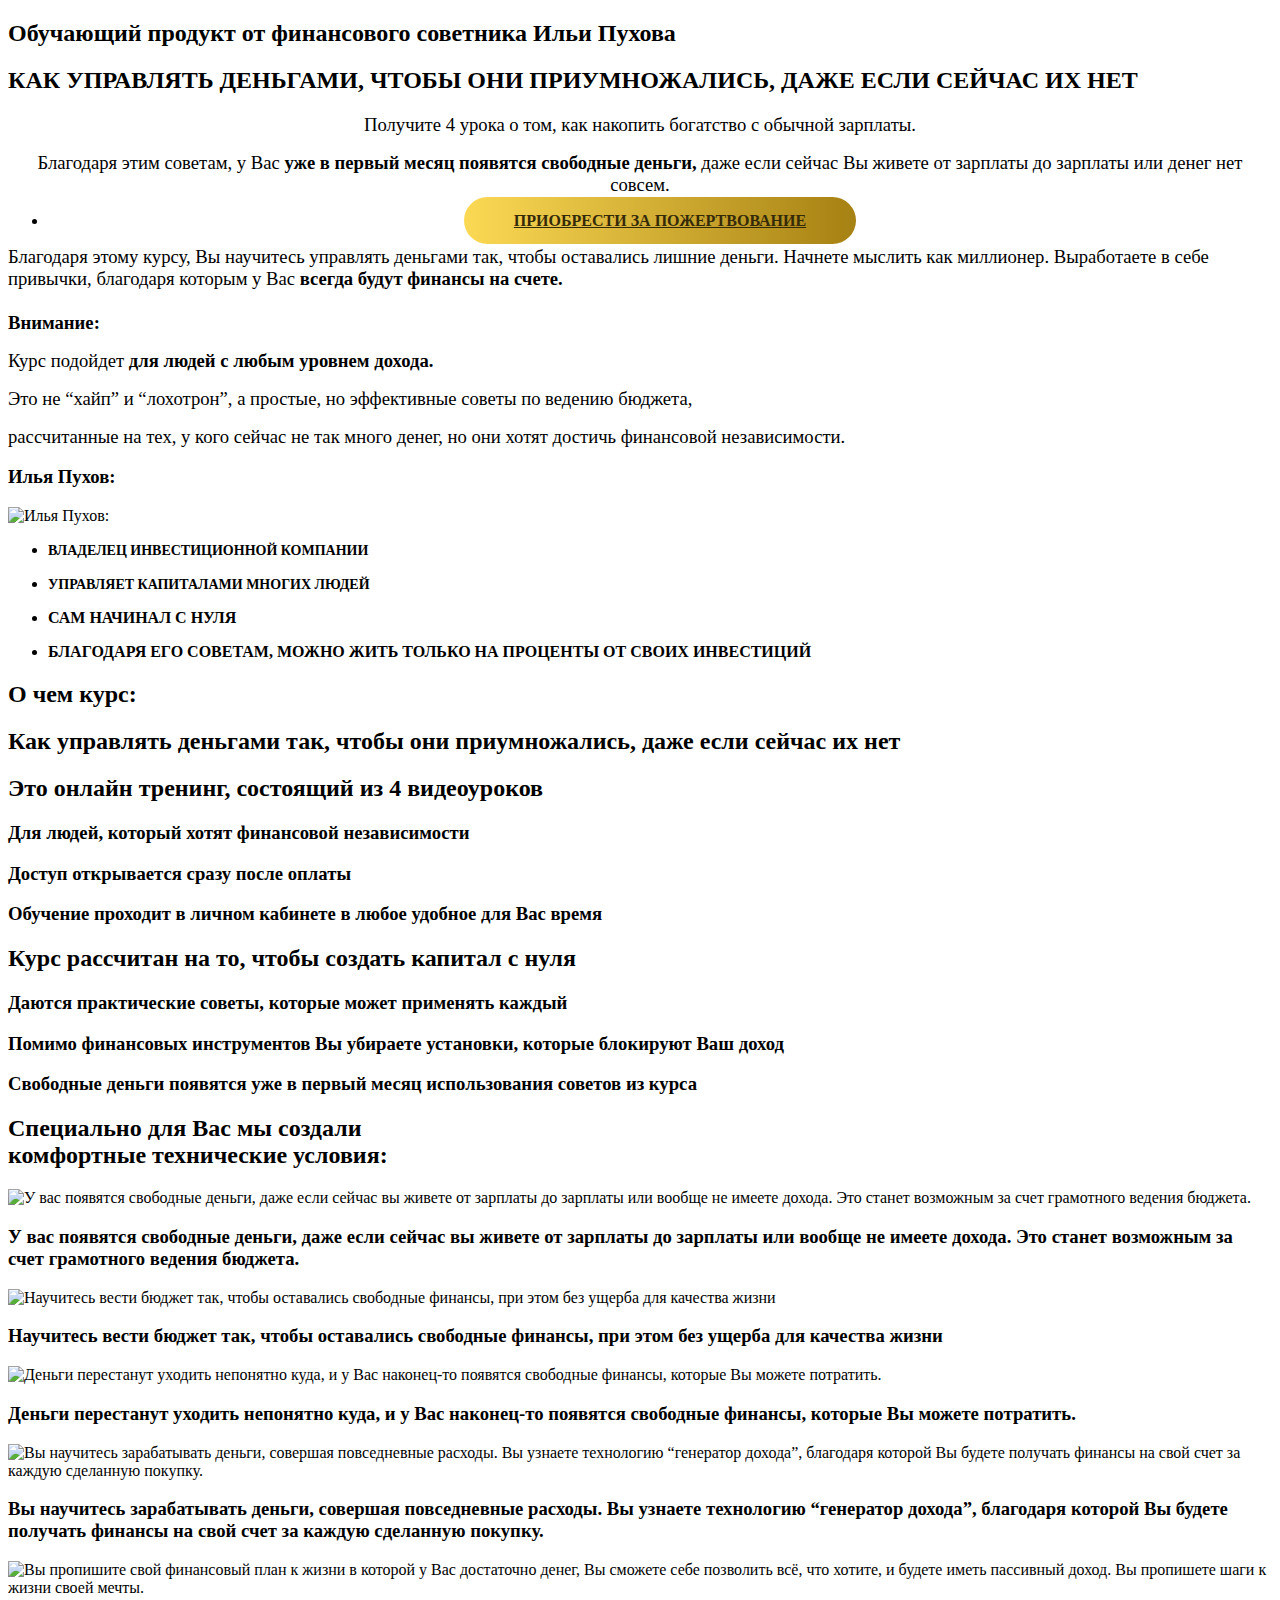
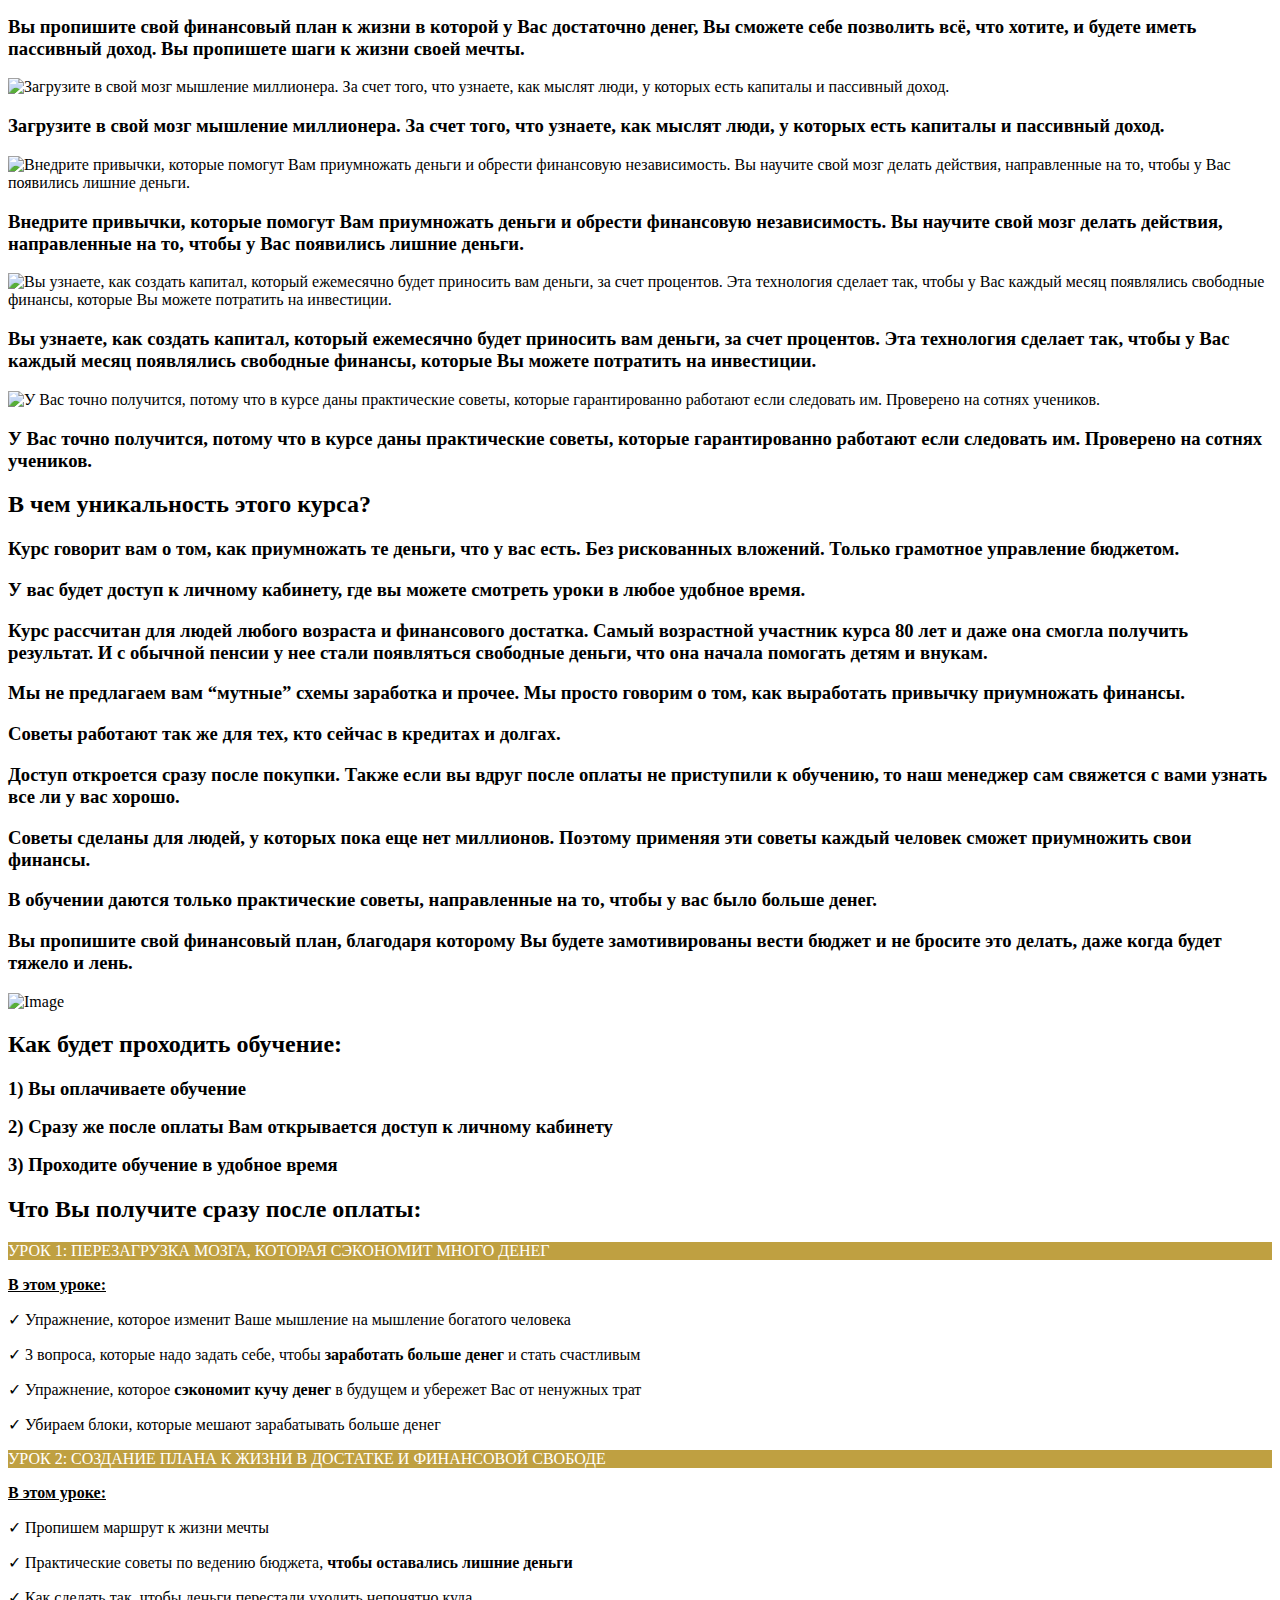
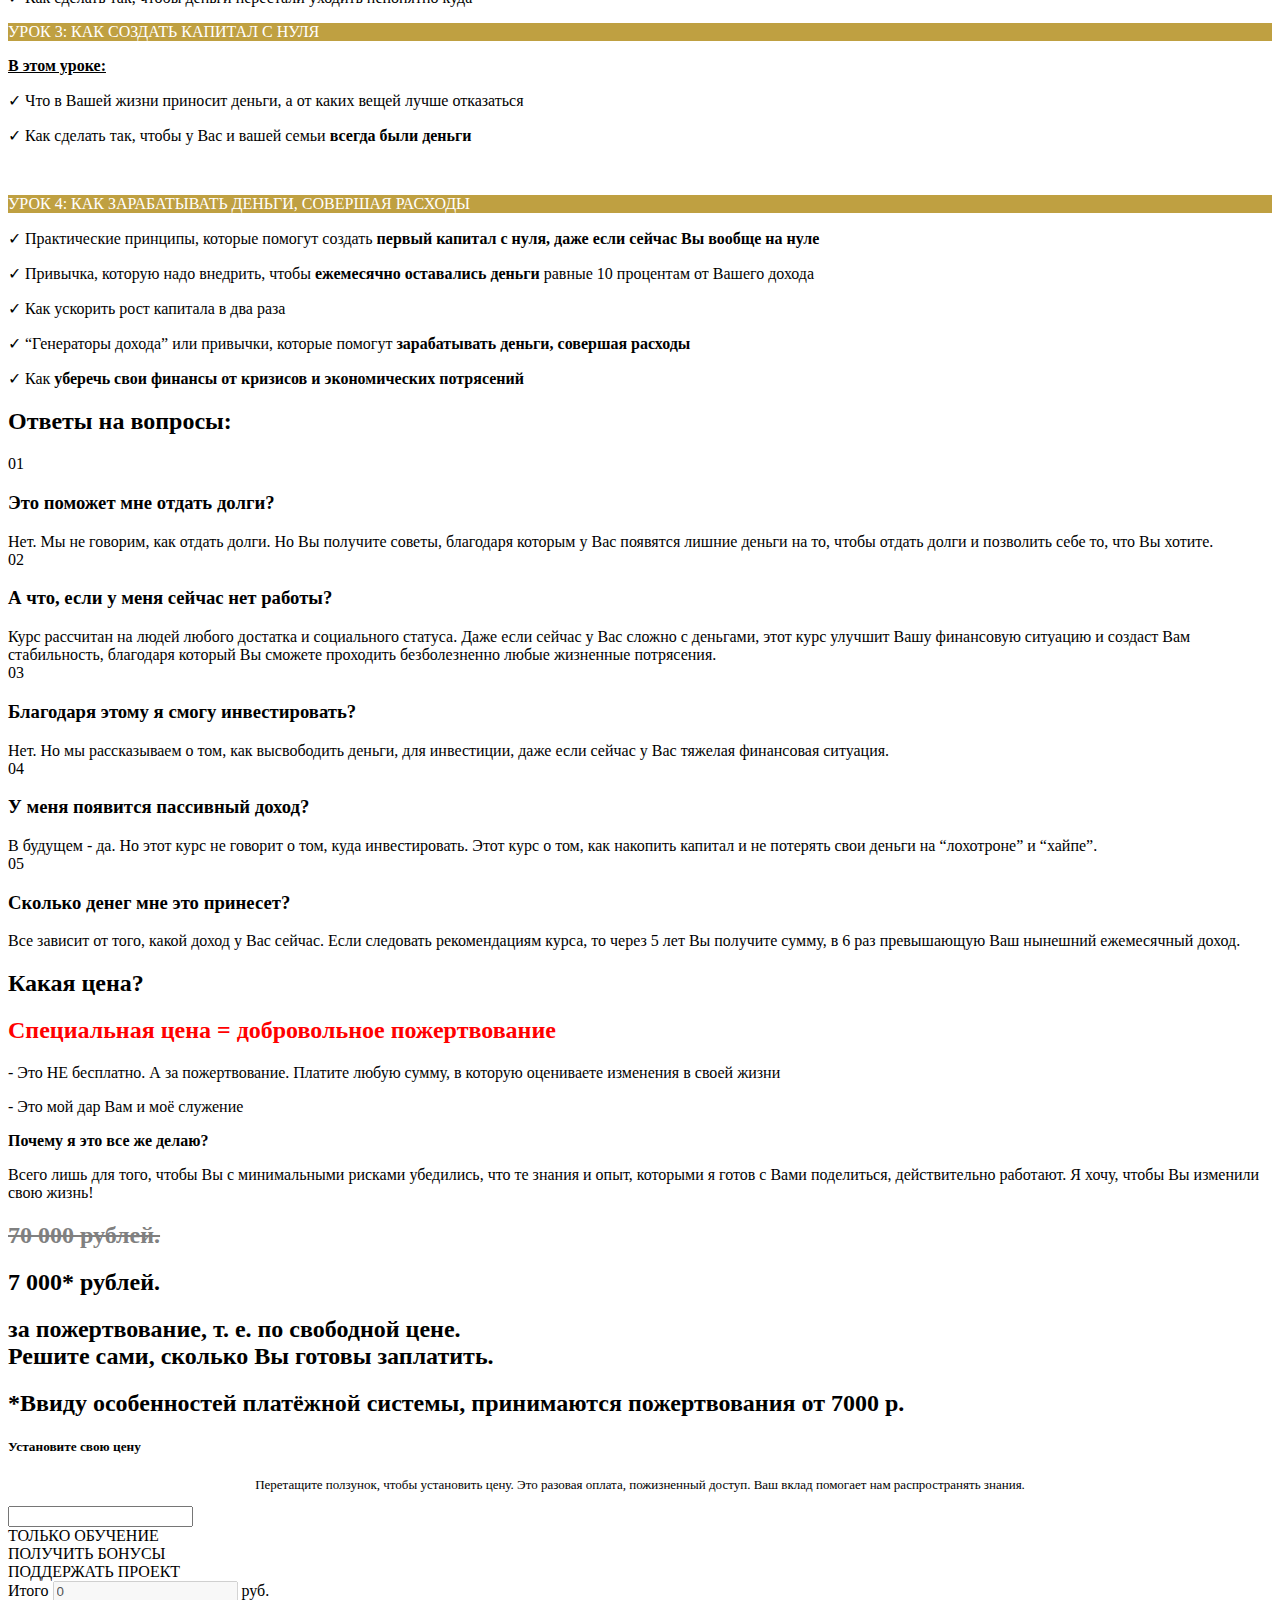
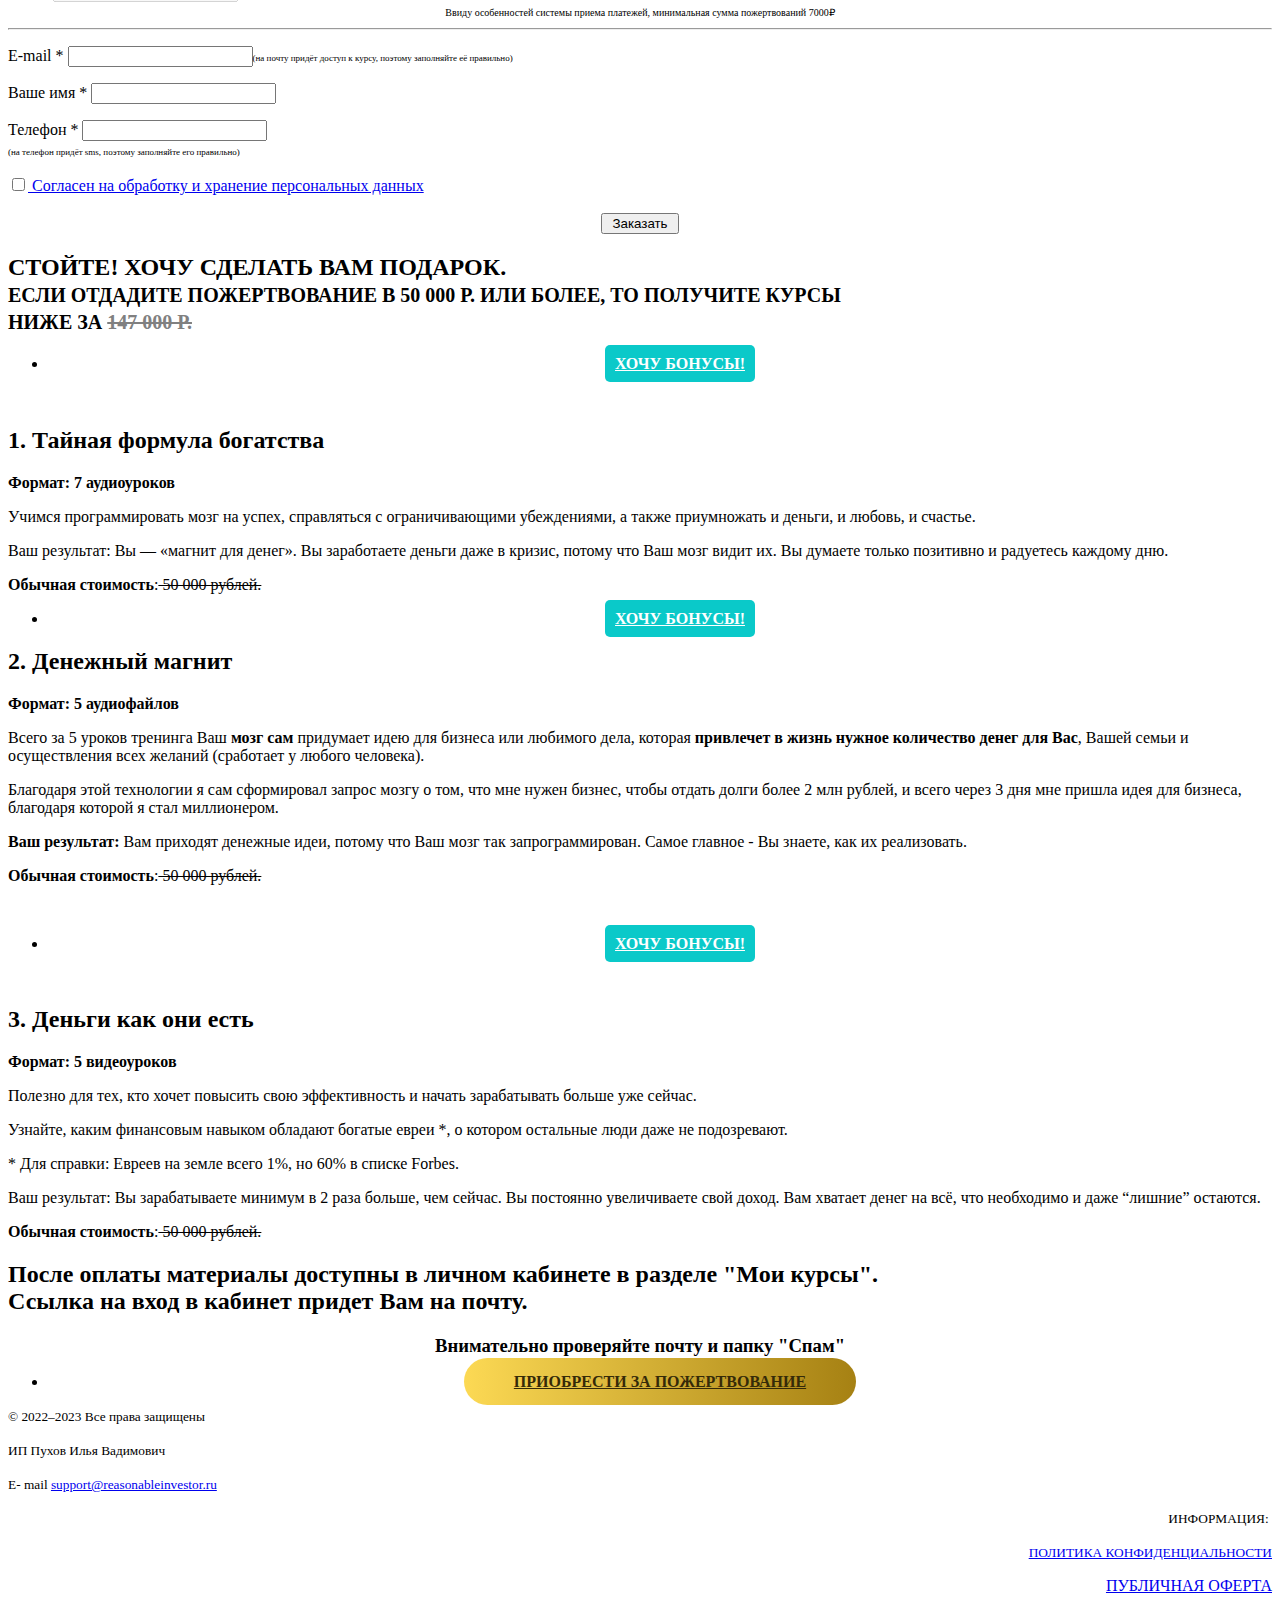
==== commit 3f8e46bb: "Добавил почту" ====
--- a/index.html
+++ b/index.html
@@ -545,7 +545,7 @@
 </style>
 </div></div></div></div></div></div></div></div></div></section><section id="section-id-1613562343688" class="sppb-section"><div class="sppb-row-container"><div class="sppb-row"><div class="sppb-col-md-4" id="column-wrap-id-1613562343685"><div id="column-id-1613562343685" class="sppb-column"><div class="sppb-column-addons"><div id="sppb-addon-wrapper-1613562599406" class="sppb-addon-wrapper"><div id="sppb-addon-1613562599406" class="clearfix "><div class="sppb-addon sppb-addon-text-block  "><div class="sppb-addon-content"><p><span style="font-size: 10pt;">© 2022–2023 Все права защищены</span></p>
 <p><span style="font-size: 10pt;">ИП Пухов Илья Вадимович</span></p>
-<p><span style="font-size: 10pt;">Е- mail&nbsp;<a href="mailto:support@duhonomika.ru">support@duhonomika.ru</a></span></p></div></div></div></div></div></div></div><div class="sppb-col-md-4" id="column-wrap-id-1613562343686"><div id="column-id-1613562343686" class="sppb-column"><div class="sppb-column-addons"><div id="sppb-addon-wrapper-1613562631457" class="sppb-addon-wrapper"><div id="sppb-addon-1613562631457" class="clearfix "><div class="sppb-addon sppb-addon-single-image sppb-text-center "><div class="sppb-addon-content"><div class="sppb-addon-single-image-container">
+<p><span style="font-size: 10pt;">Е- mail&nbsp;<a href="mailto:support@reasonableinvestor.ru">support@reasonableinvestor.ru</a></span></p></div></div></div></div></div></div></div><div class="sppb-col-md-4" id="column-wrap-id-1613562343686"><div id="column-id-1613562343686" class="sppb-column"><div class="sppb-column-addons"><div id="sppb-addon-wrapper-1613562631457" class="sppb-addon-wrapper"><div id="sppb-addon-1613562631457" class="clearfix "><div class="sppb-addon sppb-addon-single-image sppb-text-center "><div class="sppb-addon-content"><div class="sppb-addon-single-image-container">
     
 </div></div></div></div></div></div></div></div><div class="sppb-col-md-4" id="column-wrap-id-1613562343687"><div id="column-id-1613562343687" class="sppb-column"><div class="sppb-column-addons"><div id="sppb-addon-wrapper-1613562655917" class="sppb-addon-wrapper"><div id="sppb-addon-1613562655917" class="clearfix "><div class="sppb-addon sppb-addon-text-block  "><div class="sppb-addon-content"><div class="node node1093 widget widget-text cr-text">
 <div class="wrapper1">
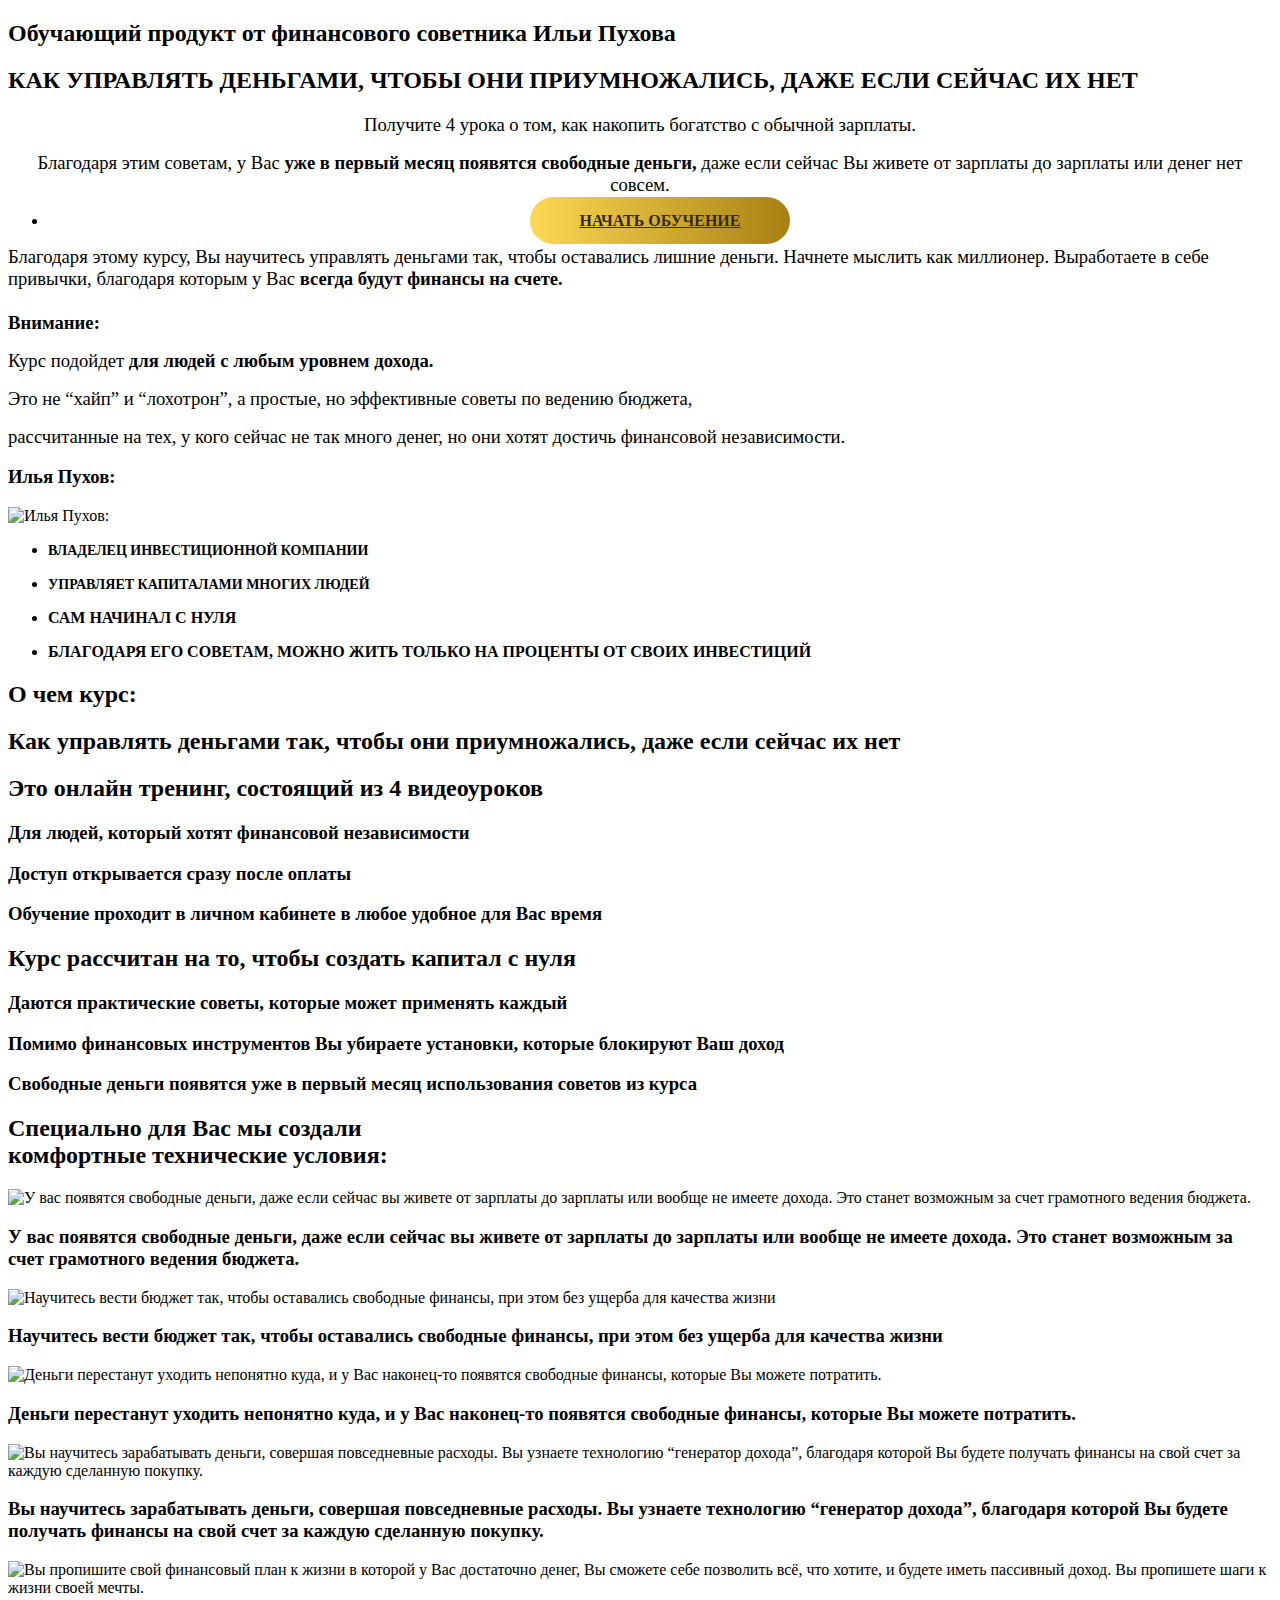
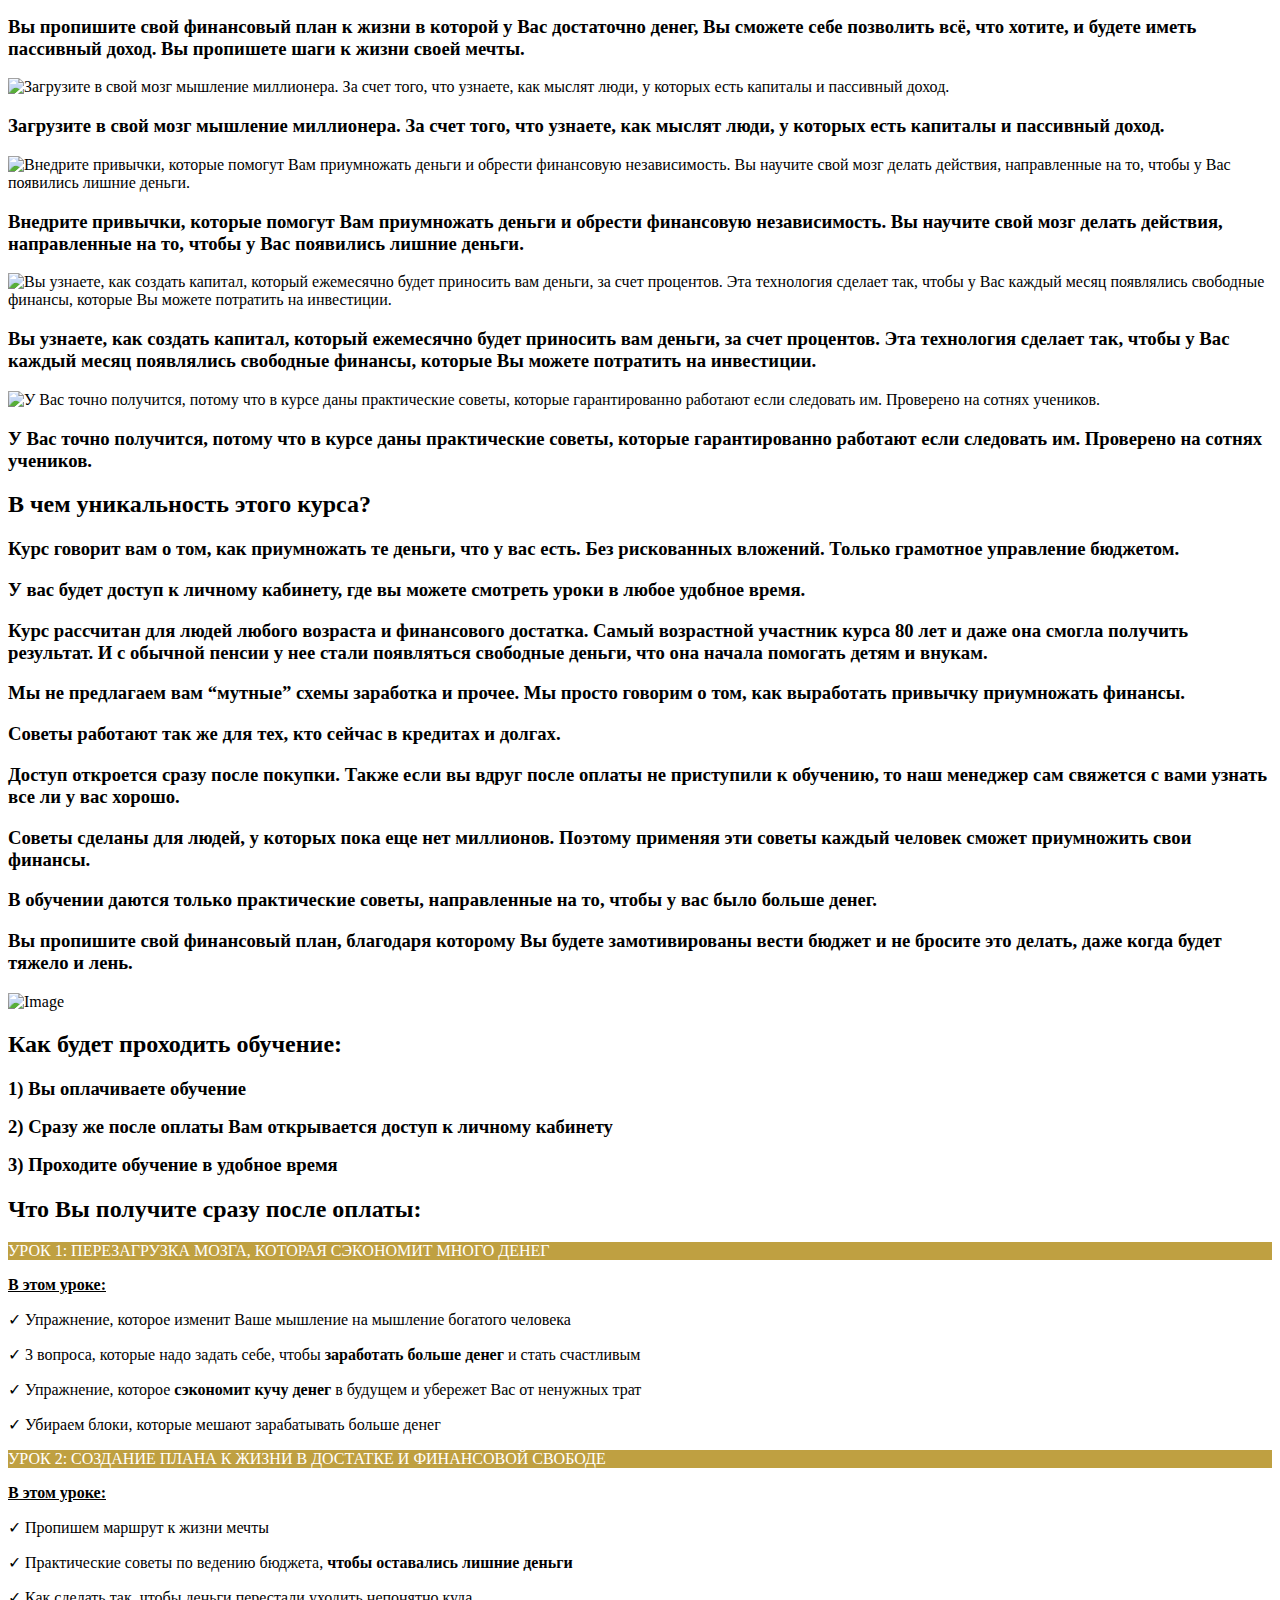
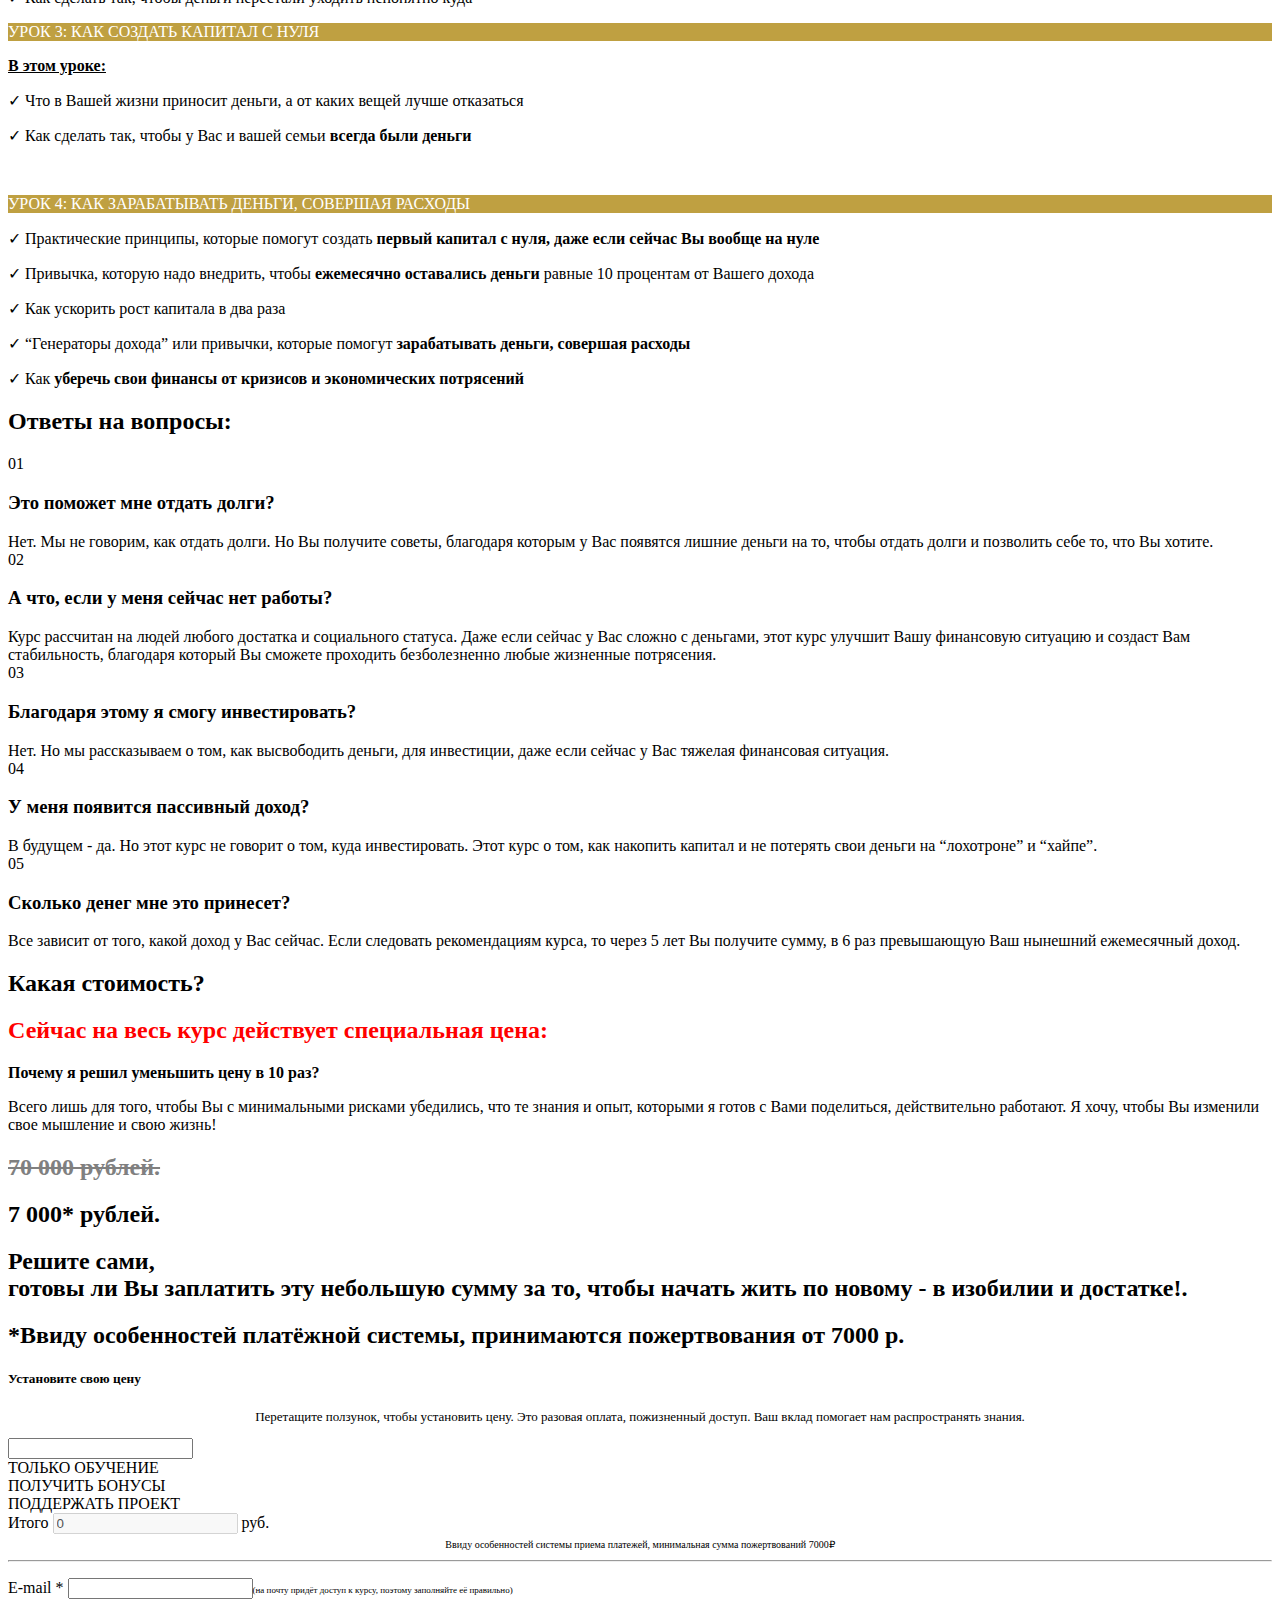
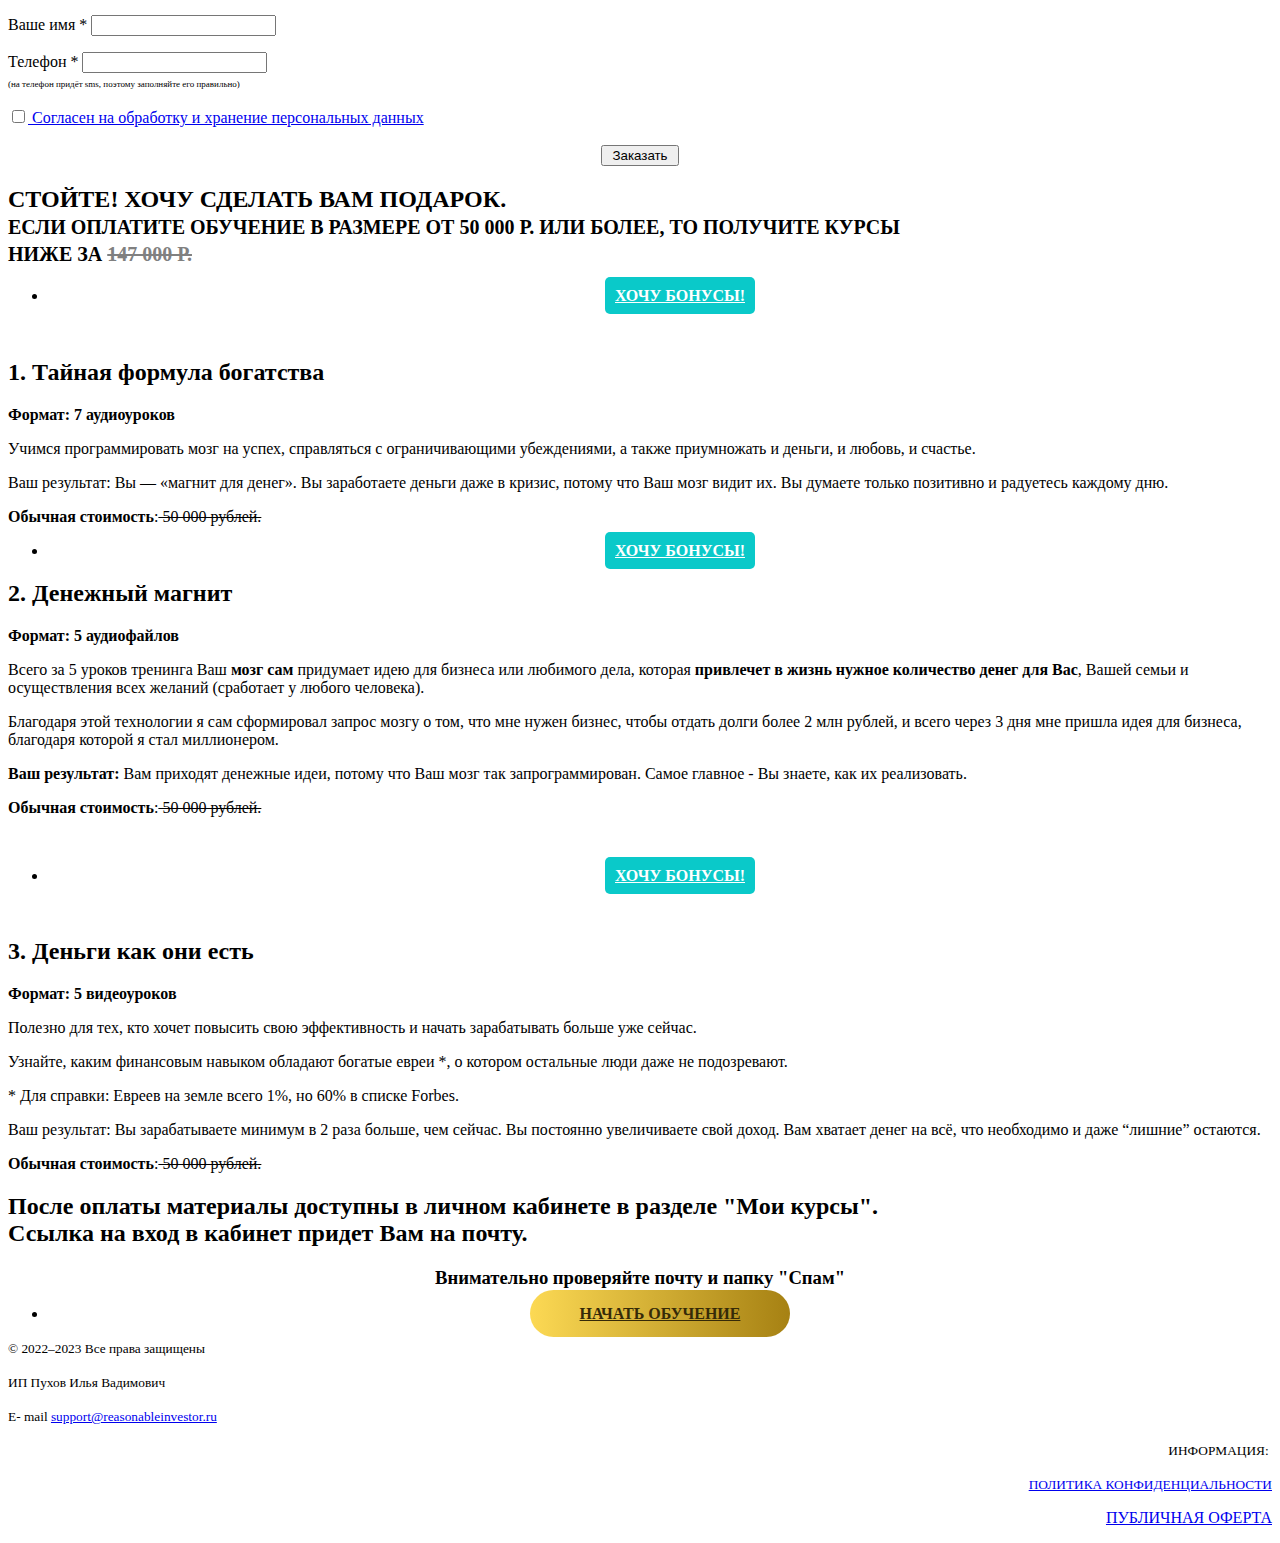
==== commit 272a60be: "ПОЖЕРТВАВАНИЕ REMOVE" ====
--- a/index.html
+++ b/index.html
@@ -8,7 +8,7 @@
 	<meta name="description" content="My CMS">
 	<meta name="generator" content="Helix Ultimate - The Most Popular Joomla! Template Framework.">
 	<title>Как управлять деньгами, чтобы они приумножались, даже если сейчас их нет</title>
-	<link href="./coin.ico" rel="shortcut icon" type="image/vnd.microsoft.icon">
+	<link href="https://arhellist.github.io/ReasonableInvestor/coin.ico" rel="shortcut icon" type="image/vnd.microsoft.icon">
 	<link href="/lp/components/com_sppagebuilder/assets/css/font-awesome-5.min.css" rel="stylesheet">
 	<link href="/lp/components/com_sppagebuilder/assets/css/font-awesome-v4-shims.css" rel="stylesheet">
 	<link href="/lp/components/com_sppagebuilder/assets/css/animate.min.css" rel="stylesheet">
@@ -55,9 +55,9 @@
 	</script>
 	<meta property="og:title" content="Как управлять деньгами, чтобы они приумножались, даже если сейчас их нет">
 	<meta property="og:type" content="website">
-	<!--<meta property="og:url" content="https://duhonomika.ru/lp/index.php/money-management-sale">
-	<meta property="og:site_name" content="Духовная Экономика">
-	<meta property="og:image" content="https://duhonomika.ru/lp/images/2021/05/26/kak_otdat_dolgi_ispolzuya_silu_podsoznania.jpg">-->
+	<!--<meta property="og:url" content="https://arhellist.github.io/ReasonableInvestor/">
+	<meta property="og:site_name" content="Разумный инвестор">
+	<meta property="og:image" content="https://arhellist.github.io/ReasonableInvestor/coin.ico">-->
 	<meta property="og:image:width" content="1200">
 	<meta property="og:image:height" content="630">
 	<meta property="og:description" content="Как управлять деньгами, чтобы они приумножались, даже если сейчас их нет">
@@ -92,7 +92,7 @@
 </div></div></div></div></div><div id="sppb-addon-wrapper-1631535503174" class="sppb-addon-wrapper"><div id="sppb-addon-1631535503174" class="clearfix "><div class="sppb-addon sppb-addon-raw-html "><div class="sppb-addon-content"><div class="sppb-link-list-wrap sppb-link-list-nav" data-offset="100">
 <ul style="text-align:center;">
 <li class="">
-<a class="utbutton" data-scroll-to="true" href="#price">Приобрести за пожертвование</a>
+<a class="utbutton" data-scroll-to="true" href="#price">Начать обучение</a>
     </li>
 </ul>
 </div>
@@ -122,7 +122,7 @@
 <p><span style="font-size: 14px;"><strong>УПРАВЛЯЕТ КАПИТАЛАМИ МНОГИХ ЛЮДЕЙ</strong></span></p>
 </li>
 <li>
-<p><strong>САМ НАЧИНАЛ С НУЛЯ</strong></p>
+<p><strong>САМ НАЧИНАЛ С НУЛЯ </strong></p>
 </li>
 <li><strong>БЛАГОДАРЯ ЕГО СОВЕТАМ, МОЖНО ЖИТЬ ТОЛЬКО НА ПРОЦЕНТЫ ОТ СВОИХ ИНВЕСТИЦИЙ</strong></li>
 </ul></div></div></div></div></div></div></div></div></div></div></div></section><section id="section-id-1618409684078" class="sppb-section"><div class="sppb-row-container"><div class="sppb-row"><div class="sppb-col-md-12" id="column-wrap-id-1618409684075"><div id="column-id-1618409684075" class="sppb-column"><div class="sppb-column-addons"><div id="sppb-addon-wrapper-1625140206514" class="sppb-addon-wrapper"><div id="sppb-addon-1625140206514" class="clearfix "><div class="sppb-addon sppb-addon-header sppb-text-center"><h2 class="sppb-addon-title">О чем курс:</h2></div></div></div><div id="sppb-addon-wrapper-1625138292032" class="sppb-addon-wrapper"><div id="sppb-addon-1625138292032" class="clearfix "><div class="sppb-addon sppb-addon-header sppb-text-center"><h2 class="sppb-addon-title">Как управлять деньгами так, чтобы они приумножались, даже если сейчас их нет</h2></div></div></div></div></div></div><div class="sppb-col-md-6" id="column-wrap-id-1618409684077"><div id="column-id-1618409684077" class="sppb-column"><div class="sppb-column-addons"><div id="sppb-addon-wrapper-1618409684076" class="sppb-addon-wrapper"><div id="sppb-addon-1618409684076" class="clearfix "><div class="sppb-addon sppb-addon-header sppb-text-left"><h2 class="sppb-addon-title">Это онлайн тренинг, состоящий из 4 видеоуроков</h2></div></div></div><div id="sppb-addon-wrapper-1618409684084" class="sppb-addon-wrapper"><div id="sppb-addon-1618409684084" class="clearfix "><div class="sppb-addon sppb-addon-feature sppb-text-left "><div class="sppb-addon-content sppb-text-left"><div class="sppb-media"><div class="pull-left"><div class="sppb-icon"><span class="sppb-icon-container" aria-label="Для людей, который хотят финансовой независимости"><i class="far fa-check-circle" aria-hidden="true"></i></span></div></div><div class="sppb-media-body"><div class="sppb-media-content"><h3 class="sppb-addon-title sppb-feature-box-title sppb-media-heading">Для людей, который хотят финансовой независимости</h3><div class="sppb-addon-text"></div></div></div></div></div></div></div></div><div id="sppb-addon-wrapper-1618409684085" class="sppb-addon-wrapper"><div id="sppb-addon-1618409684085" class="clearfix "><div class="sppb-addon sppb-addon-feature sppb-text-left "><div class="sppb-addon-content sppb-text-left"><div class="sppb-media"><div class="pull-left"><div class="sppb-icon"><span class="sppb-icon-container" aria-label="Доступ открывается сразу после оплаты"><i class="far fa-check-circle" aria-hidden="true"></i></span></div></div><div class="sppb-media-body"><div class="sppb-media-content"><h3 class="sppb-addon-title sppb-feature-box-title sppb-media-heading">Доступ открывается сразу после оплаты</h3><div class="sppb-addon-text"></div></div></div></div></div></div></div></div><div id="sppb-addon-wrapper-1618409684086" class="sppb-addon-wrapper"><div id="sppb-addon-1618409684086" class="clearfix "><div class="sppb-addon sppb-addon-feature sppb-text-left "><div class="sppb-addon-content sppb-text-left"><div class="sppb-media"><div class="pull-left"><div class="sppb-icon"><span class="sppb-icon-container" aria-label="Обучение проходит в личном кабинете в любое удобное для Вас время"><i class="far fa-check-circle" aria-hidden="true"></i></span></div></div><div class="sppb-media-body"><div class="sppb-media-content"><h3 class="sppb-addon-title sppb-feature-box-title sppb-media-heading">Обучение проходит в личном кабинете в любое удобное для Вас время</h3><div class="sppb-addon-text"></div></div></div></div></div></div></div></div></div></div></div><div class="sppb-col-md-6" id="column-wrap-id-1618409684083"><div id="column-id-1618409684083" class="sppb-column"><div class="sppb-column-addons"><div id="sppb-addon-wrapper-1625138292047" class="sppb-addon-wrapper"><div id="sppb-addon-1625138292047" class="clearfix "><div class="sppb-addon sppb-addon-header sppb-text-left"><h2 class="sppb-addon-title">Курс рассчитан на то, чтобы создать капитал с нуля</h2></div></div></div><div id="sppb-addon-wrapper-1618409684080" class="sppb-addon-wrapper"><div id="sppb-addon-1618409684080" class="clearfix "><div class="sppb-addon sppb-addon-feature sppb-text-left "><div class="sppb-addon-content sppb-text-left"><div class="sppb-media"><div class="pull-left"><div class="sppb-icon"><span class="sppb-icon-container" aria-label="Даются практические советы, которые может применять каждый"><i class="far fa-check-circle" aria-hidden="true"></i></span></div></div><div class="sppb-media-body"><div class="sppb-media-content"><h3 class="sppb-addon-title sppb-feature-box-title sppb-media-heading">Даются практические советы, которые может применять каждый</h3><div class="sppb-addon-text"></div></div></div></div></div></div></div></div><div id="sppb-addon-wrapper-1625138292059" class="sppb-addon-wrapper"><div id="sppb-addon-1625138292059" class="clearfix "><div class="sppb-addon sppb-addon-feature sppb-text-left "><div class="sppb-addon-content sppb-text-left"><div class="sppb-media"><div class="pull-left"><div class="sppb-icon"><span class="sppb-icon-container" aria-label="Помимо финансовых инструментов Вы убираете установки, которые блокируют Ваш доход"><i class="far fa-check-circle" aria-hidden="true"></i></span></div></div><div class="sppb-media-body"><div class="sppb-media-content"><h3 class="sppb-addon-title sppb-feature-box-title sppb-media-heading">Помимо финансовых инструментов Вы убираете установки, которые блокируют Ваш доход</h3><div class="sppb-addon-text"></div></div></div></div></div></div></div></div><div id="sppb-addon-wrapper-1625138292056" class="sppb-addon-wrapper"><div id="sppb-addon-1625138292056" class="clearfix "><div class="sppb-addon sppb-addon-feature sppb-text-left "><div class="sppb-addon-content sppb-text-left"><div class="sppb-media"><div class="pull-left"><div class="sppb-icon"><span class="sppb-icon-container" aria-label="Свободные деньги появятся уже в первый месяц использования советов из курса"><i class="far fa-check-circle" aria-hidden="true"></i></span></div></div><div class="sppb-media-body"><div class="sppb-media-content"><h3 class="sppb-addon-title sppb-feature-box-title sppb-media-heading">Свободные деньги появятся уже в первый месяц использования советов из курса</h3><div class="sppb-addon-text"></div></div></div></div></div></div></div></div></div></div></div></div></div></section><section id="section-id-1625138292203" class="sppb-section"><div class="sppb-row-container"><div class="sppb-row"><div class="sppb-col-md-12" id="column-wrap-id-1625138291980"><div id="column-id-1625138291980" class="sppb-column"><div class="sppb-column-addons"><div id="sppb-addon-wrapper-1625138291981" class="sppb-addon-wrapper"><div id="sppb-addon-1625138291981" class="clearfix "><div class="sppb-addon sppb-addon-header sppb-text-center"><h2 class="sppb-addon-title">Специально для Вас мы создали<br>комфортные технические условия:</h2></div></div></div></div></div></div><div class="sppb-col-md-4" id="column-wrap-id-1625138291982"><div id="column-id-1625138291982" class="sppb-column"><div class="sppb-column-addons"><div id="sppb-addon-wrapper-1625138291983" class="sppb-addon-wrapper"><div id="sppb-addon-1625138291983" class="clearfix "><div class="sppb-addon sppb-addon-feature  "><div class="sppb-addon-content sppb-text-center"><span class="sppb-img-container"><img class="sppb-img-responsive" src="/lp/images/2022/04/30/3.png" alt="У вас появятся свободные деньги, даже если сейчас вы живете от зарплаты до зарплаты или вообще не имеете дохода.   Это станет возможным за счет грамотного ведения бюджета. " width="64" height="64" loading="lazy"></span><div class="sppb-media-content"><h3 class="sppb-addon-title sppb-feature-box-title">У вас появятся свободные деньги, даже если сейчас вы живете от зарплаты до зарплаты или вообще не имеете дохода.   Это станет возможным за счет грамотного ведения бюджета. </h3><div class="sppb-addon-text"></div></div></div></div></div></div><div id="sppb-addon-wrapper-1625138292237" class="sppb-addon-wrapper"><div id="sppb-addon-1625138292237" class="clearfix "><div class="sppb-addon sppb-addon-feature  "><div class="sppb-addon-content sppb-text-center"><span class="sppb-img-container"><img class="sppb-img-responsive" src="/lp/images/2022/04/30/2.png" alt="Научитесь вести бюджет так, чтобы оставались свободные финансы, при этом без ущерба для качества жизни" width="64" height="64" loading="lazy"></span><div class="sppb-media-content"><h3 class="sppb-addon-title sppb-feature-box-title">Научитесь вести бюджет так, чтобы оставались свободные финансы, при этом без ущерба для качества жизни</h3><div class="sppb-addon-text"></div></div></div></div></div></div><div id="sppb-addon-wrapper-1625138292264" class="sppb-addon-wrapper"><div id="sppb-addon-1625138292264" class="clearfix "><div class="sppb-addon sppb-addon-feature  "><div class="sppb-addon-content sppb-text-center"><span class="sppb-img-container"><img class="sppb-img-responsive" src="/lp/images/2022/04/30/4.png" alt="Деньги перестанут уходить непонятно куда, и у Вас наконец-то появятся свободные финансы, которые Вы можете потратить. " width="64" height="64" loading="lazy"></span><div class="sppb-media-content"><h3 class="sppb-addon-title sppb-feature-box-title">Деньги перестанут уходить непонятно куда, и у Вас наконец-то появятся свободные финансы, которые Вы можете потратить. </h3><div class="sppb-addon-text"></div></div></div></div></div></div></div></div></div><div class="sppb-col-md-4" id="column-wrap-id-1625138291984"><div id="column-id-1625138291984" class="sppb-column"><div class="sppb-column-addons"><div id="sppb-addon-wrapper-1625138291985" class="sppb-addon-wrapper"><div id="sppb-addon-1625138291985" class="clearfix "><div class="sppb-addon sppb-addon-feature  "><div class="sppb-addon-content sppb-text-center"><span class="sppb-img-container"><img class="sppb-img-responsive" src="/lp/images/2022/04/30/4.png" alt="Вы научитесь зарабатывать деньги, совершая повседневные расходы.  Вы узнаете технологию “генератор дохода”, благодаря которой Вы будете получать финансы на свой счет за каждую сделанную покупку.  " width="64" height="64" loading="lazy"></span><div class="sppb-media-content"><h3 class="sppb-addon-title sppb-feature-box-title">Вы научитесь зарабатывать деньги, совершая повседневные расходы.  Вы узнаете технологию “генератор дохода”, благодаря которой Вы будете получать финансы на свой счет за каждую сделанную покупку.  </h3><div class="sppb-addon-text"></div></div></div></div></div></div><div id="sppb-addon-wrapper-1625138292240" class="sppb-addon-wrapper"><div id="sppb-addon-1625138292240" class="clearfix "><div class="sppb-addon sppb-addon-feature  "><div class="sppb-addon-content sppb-text-center"><span class="sppb-img-container"><img class="sppb-img-responsive" src="/lp/images/2022/04/30/1.png" alt="Вы пропишите свой финансовый план к жизни в которой у Вас достаточно денег, Вы сможете себе позволить всё, что хотите, и будете иметь пассивный доход.  Вы пропишете шаги к жизни своей мечты. " width="64" height="64" loading="lazy"></span><div class="sppb-media-content"><h3 class="sppb-addon-title sppb-feature-box-title">Вы пропишите свой финансовый план к жизни в которой у Вас достаточно денег, Вы сможете себе позволить всё, что хотите, и будете иметь пассивный доход.  Вы пропишете шаги к жизни своей мечты. </h3><div class="sppb-addon-text"></div></div></div></div></div></div><div id="sppb-addon-wrapper-1625138292267" class="sppb-addon-wrapper"><div id="sppb-addon-1625138292267" class="clearfix "><div class="sppb-addon sppb-addon-feature  "><div class="sppb-addon-content sppb-text-center"><span class="sppb-img-container"><img class="sppb-img-responsive" src="/lp/images/2022/04/30/5.png" alt=" Загрузите в свой мозг мышление миллионера.   За счет того, что узнаете, как мыслят люди, у которых есть капиталы и пассивный доход. " width="64" height="64" loading="lazy"></span><div class="sppb-media-content"><h3 class="sppb-addon-title sppb-feature-box-title"> Загрузите в свой мозг мышление миллионера.   За счет того, что узнаете, как мыслят люди, у которых есть капиталы и пассивный доход. </h3><div class="sppb-addon-text"></div></div></div></div></div></div></div></div></div><div class="sppb-col-md-4" id="column-wrap-id-1625138291987"><div id="column-id-1625138291987" class="sppb-column"><div class="sppb-column-addons"><div id="sppb-addon-wrapper-1625138291988" class="sppb-addon-wrapper"><div id="sppb-addon-1625138291988" class="clearfix "><div class="sppb-addon sppb-addon-feature  "><div class="sppb-addon-content sppb-text-center"><span class="sppb-img-container"><img class="sppb-img-responsive" src="/lp/images/2022/04/30/5.png" alt="Внедрите привычки, которые помогут Вам приумножать деньги и обрести финансовую независимость.  Вы научите свой мозг делать действия, направленные на то, чтобы у Вас появились лишние деньги." width="64" height="64" loading="lazy"></span><div class="sppb-media-content"><h3 class="sppb-addon-title sppb-feature-box-title">Внедрите привычки, которые помогут Вам приумножать деньги и обрести финансовую независимость.  Вы научите свой мозг делать действия, направленные на то, чтобы у Вас появились лишние деньги.</h3><div class="sppb-addon-text"></div></div></div></div></div></div><div id="sppb-addon-wrapper-1625138292243" class="sppb-addon-wrapper"><div id="sppb-addon-1625138292243" class="clearfix "><div class="sppb-addon sppb-addon-feature  "><div class="sppb-addon-content sppb-text-center"><span class="sppb-img-container"><img class="sppb-img-responsive" src="/lp/images/2022/04/30/3.png" alt="Вы узнаете, как создать капитал, который ежемесячно будет приносить вам деньги, за счет процентов.   Эта технология сделает так, чтобы у Вас каждый месяц появлялись свободные финансы, которые Вы можете потратить на инвестиции. " width="64" height="64" loading="lazy"></span><div class="sppb-media-content"><h3 class="sppb-addon-title sppb-feature-box-title">Вы узнаете, как создать капитал, который ежемесячно будет приносить вам деньги, за счет процентов.   Эта технология сделает так, чтобы у Вас каждый месяц появлялись свободные финансы, которые Вы можете потратить на инвестиции. </h3><div class="sppb-addon-text"></div></div></div></div></div></div><div id="sppb-addon-wrapper-1625138292270" class="sppb-addon-wrapper"><div id="sppb-addon-1625138292270" class="clearfix "><div class="sppb-addon sppb-addon-feature  "><div class="sppb-addon-content sppb-text-center"><span class="sppb-img-container"><img class="sppb-img-responsive" src="/lp/images/2022/04/30/2.png" alt="У Вас точно получится, потому что в курсе даны практические советы, которые гарантированно работают если следовать им. Проверено на сотнях учеников." width="64" height="64" loading="lazy"></span><div class="sppb-media-content"><h3 class="sppb-addon-title sppb-feature-box-title">У Вас точно получится, потому что в курсе даны практические советы, которые гарантированно работают если следовать им. Проверено на сотнях учеников.</h3><div class="sppb-addon-text"></div></div></div></div></div></div></div></div></div></div></div></section><section id="section-id-1625138292288" class="sppb-section"><div class="sppb-row-container"><div class="sppb-row"><div class="sppb-col-md-12" id="column-wrap-id-1625138291990"><div id="column-id-1625138291990" class="sppb-column"><div class="sppb-column-addons"><div id="sppb-addon-wrapper-1625138291991" class="sppb-addon-wrapper"><div id="sppb-addon-1625138291991" class="clearfix "><div class="sppb-addon sppb-addon-header sppb-text-center"><h2 class="sppb-addon-title">В чем уникальность этого курса?</h2></div></div></div></div></div></div><div class="sppb-col-md-6" id="column-wrap-id-1625138291992"><div id="column-id-1625138291992" class="sppb-column"><div class="sppb-column-addons"><div id="sppb-addon-wrapper-1625138291993" class="sppb-addon-wrapper"><div id="sppb-addon-1625138291993" class="clearfix "><div class="sppb-addon sppb-addon-feature sppb-text-left "><div class="sppb-addon-content sppb-text-left"><div class="sppb-media"><div class="pull-left"><div class="sppb-icon"><span class="sppb-icon-container" aria-label=" Курс говорит вам о том, как приумножать те деньги, что у вас есть. Без рискованных вложений. Только грамотное управление бюджетом. "><i class="far fa-check-circle" aria-hidden="true"></i></span></div></div><div class="sppb-media-body"><div class="sppb-media-content"><h3 class="sppb-addon-title sppb-feature-box-title sppb-media-heading"> Курс говорит вам о том, как приумножать те деньги, что у вас есть. Без рискованных вложений. Только грамотное управление бюджетом. </h3><div class="sppb-addon-text"></div></div></div></div></div></div></div></div><div id="sppb-addon-wrapper-1625138291994" class="sppb-addon-wrapper"><div id="sppb-addon-1625138291994" class="clearfix "><div class="sppb-addon sppb-addon-feature sppb-text-left "><div class="sppb-addon-content sppb-text-left"><div class="sppb-media"><div class="pull-left"><div class="sppb-icon"><span class="sppb-icon-container" aria-label="У вас будет доступ к личному кабинету, где вы можете смотреть уроки в любое удобное время."><i class="far fa-check-circle" aria-hidden="true"></i></span></div></div><div class="sppb-media-body"><div class="sppb-media-content"><h3 class="sppb-addon-title sppb-feature-box-title sppb-media-heading">У вас будет доступ к личному кабинету, где вы можете смотреть уроки в любое удобное время.</h3><div class="sppb-addon-text"></div></div></div></div></div></div></div></div><div id="sppb-addon-wrapper-1625138291995" class="sppb-addon-wrapper"><div id="sppb-addon-1625138291995" class="clearfix "><div class="sppb-addon sppb-addon-feature sppb-text-left "><div class="sppb-addon-content sppb-text-left"><div class="sppb-media"><div class="pull-left"><div class="sppb-icon"><span class="sppb-icon-container" aria-label=" Курс рассчитан для людей любого возраста и финансового достатка.  Самый возрастной участник курса 80 лет и даже она смогла получить результат.   И с обычной пенсии у нее стали появляться свободные деньги, что она начала помогать детям и внукам.    "><i class="far fa-check-circle" aria-hidden="true"></i></span></div></div><div class="sppb-media-body"><div class="sppb-media-content"><h3 class="sppb-addon-title sppb-feature-box-title sppb-media-heading"> Курс рассчитан для людей любого возраста и финансового достатка.  Самый возрастной участник курса 80 лет и даже она смогла получить результат.   И с обычной пенсии у нее стали появляться свободные деньги, что она начала помогать детям и внукам.    </h3><div class="sppb-addon-text"></div></div></div></div></div></div></div></div><div id="sppb-addon-wrapper-1625138291996" class="sppb-addon-wrapper"><div id="sppb-addon-1625138291996" class="clearfix "><div class="sppb-addon sppb-addon-feature sppb-text-left "><div class="sppb-addon-content sppb-text-left"><div class="sppb-media"><div class="pull-left"><div class="sppb-icon"><span class="sppb-icon-container" aria-label=" Мы не предлагаем вам “мутные” схемы заработка и прочее. Мы просто говорим о том, как выработать привычку приумножать финансы. "><i class="far fa-check-circle" aria-hidden="true"></i></span></div></div><div class="sppb-media-body"><div class="sppb-media-content"><h3 class="sppb-addon-title sppb-feature-box-title sppb-media-heading"> Мы не предлагаем вам “мутные” схемы заработка и прочее. Мы просто говорим о том, как выработать привычку приумножать финансы. </h3><div class="sppb-addon-text"></div></div></div></div></div></div></div></div><div id="sppb-addon-wrapper-1625138292003" class="sppb-addon-wrapper"><div id="sppb-addon-1625138292003" class="clearfix "><div class="sppb-addon sppb-addon-feature sppb-text-left "><div class="sppb-addon-content sppb-text-left"><div class="sppb-media"><div class="pull-left"><div class="sppb-icon"><span class="sppb-icon-container" aria-label=" Советы работают так же для тех, кто сейчас в кредитах и долгах. "><i class="far fa-check-circle" aria-hidden="true"></i></span></div></div><div class="sppb-media-body"><div class="sppb-media-content"><h3 class="sppb-addon-title sppb-feature-box-title sppb-media-heading"> Советы работают так же для тех, кто сейчас в кредитах и долгах. </h3><div class="sppb-addon-text"></div></div></div></div></div></div></div></div></div></div></div><div class="sppb-col-md-6" id="column-wrap-id-1625138291998"><div id="column-id-1625138291998" class="sppb-column"><div class="sppb-column-addons"><div id="sppb-addon-wrapper-1625138291999" class="sppb-addon-wrapper"><div id="sppb-addon-1625138291999" class="clearfix "><div class="sppb-addon sppb-addon-feature sppb-text-left "><div class="sppb-addon-content sppb-text-left"><div class="sppb-media"><div class="pull-left"><div class="sppb-icon"><span class="sppb-icon-container" aria-label=" Доступ откроется сразу после покупки.   В случае если возникнут вопросы Вы всегда можете позвонить по бесплатному номеру   8-800-222-72-55.   Также если вы вдруг после оплаты не приступили к обучению, то наш менеджер сам свяжется с вами узнать все ли у вас хорошо. "><i class="far fa-check-circle" aria-hidden="true"></i></span></div></div><div class="sppb-media-body"><div class="sppb-media-content"><h3 class="sppb-addon-title sppb-feature-box-title sppb-media-heading"> Доступ откроется сразу после покупки.   Также если вы вдруг после оплаты не приступили к обучению, то наш менеджер сам свяжется с вами узнать все ли у вас хорошо. </h3><div class="sppb-addon-text"></div></div></div></div></div></div></div></div><div id="sppb-addon-wrapper-1625138292000" class="sppb-addon-wrapper"><div id="sppb-addon-1625138292000" class="clearfix "><div class="sppb-addon sppb-addon-feature sppb-text-left "><div class="sppb-addon-content sppb-text-left"><div class="sppb-media"><div class="pull-left"><div class="sppb-icon"><span class="sppb-icon-container" aria-label=" Советы сделаны для людей, у которых пока еще нет миллионов. Поэтому применяя эти советы каждый человек сможет приумножить свои финансы."><i class="far fa-check-circle" aria-hidden="true"></i></span></div></div><div class="sppb-media-body"><div class="sppb-media-content"><h3 class="sppb-addon-title sppb-feature-box-title sppb-media-heading"> Советы сделаны для людей, у которых пока еще нет миллионов. Поэтому применяя эти советы каждый человек сможет приумножить свои финансы.</h3><div class="sppb-addon-text"></div></div></div></div></div></div></div></div><div id="sppb-addon-wrapper-1625138292001" class="sppb-addon-wrapper"><div id="sppb-addon-1625138292001" class="clearfix "><div class="sppb-addon sppb-addon-feature sppb-text-left "><div class="sppb-addon-content sppb-text-left"><div class="sppb-media"><div class="pull-left"><div class="sppb-icon"><span class="sppb-icon-container" aria-label=" В обучении даются только практические советы, направленные на то, чтобы у вас было больше денег. "><i class="far fa-check-circle" aria-hidden="true"></i></span></div></div><div class="sppb-media-body"><div class="sppb-media-content"><h3 class="sppb-addon-title sppb-feature-box-title sppb-media-heading"> В обучении даются только практические советы, направленные на то, чтобы у вас было больше денег. </h3><div class="sppb-addon-text"></div></div></div></div></div></div></div></div><div id="sppb-addon-wrapper-1625138292002" class="sppb-addon-wrapper"><div id="sppb-addon-1625138292002" class="clearfix "><div class="sppb-addon sppb-addon-feature sppb-text-left "><div class="sppb-addon-content sppb-text-left"><div class="sppb-media"><div class="pull-left"><div class="sppb-icon"><span class="sppb-icon-container" aria-label=" Вы пропишите свой финансовый план, благодаря которому Вы будете замотивированы вести бюджет и не бросите это делать, даже когда будет тяжело и лень. "><i class="far fa-check-circle" aria-hidden="true"></i></span></div></div><div class="sppb-media-body"><div class="sppb-media-content"><h3 class="sppb-addon-title sppb-feature-box-title sppb-media-heading"> Вы пропишите свой финансовый план, благодаря которому Вы будете замотивированы вести бюджет и не бросите это делать, даже когда будет тяжело и лень. </h3><div class="sppb-addon-text"></div></div></div></div></div></div></div></div></div></div></div></div></div></section><section id="section-id-1625148376611" class="sppb-section"><div class="sppb-row-container"><div class="sppb-row"><div class="sppb-col-md-6" id="column-wrap-id-1625148376498"><div id="column-id-1625148376498" class="sppb-column"><div class="sppb-column-addons"><div id="sppb-addon-wrapper-1659109003075" class="sppb-addon-wrapper"><div id="sppb-addon-1659109003075" class="clearfix "><div class="sppb-addon sppb-addon-single-image sppb-text-center "><div class="sppb-addon-content"><div class="sppb-addon-single-image-container"><img class="sppb-img-responsive" src="/lp/images/2021/05/26/krizis_-_vremya_dlya_rosta.jpg" alt="Image" title="" loading="lazy"></div></div></div></div></div></div></div></div><div class="sppb-col-md-6" id="column-wrap-id-1625148376499"><div id="column-id-1625148376499" class="sppb-column"><div class="sppb-column-addons"><div id="sppb-addon-wrapper-1625151127191" class="sppb-addon-wrapper"><div id="sppb-addon-1625151127191" class="clearfix "><div class="sppb-addon sppb-addon-header sppb-text-left"><h2 class="sppb-addon-title">Как будет проходить обучение:</h2></div></div></div><div id="sppb-addon-wrapper-1625148376500" class="sppb-addon-wrapper"><div id="sppb-addon-1625148376500" class="clearfix "><div class="sppb-addon sppb-addon-text-block  "><div class="sppb-addon-content"><p><span style="font-size: 14pt;"><strong>1) Вы оплачиваете обучение&nbsp;</strong></span></p>
@@ -153,14 +153,14 @@
         <div id="sppb-addon-wrapper-1631535492235" class="sppb-addon-wrapper">
             <div id="sppb-addon-1631535492235" class="clearfix ">
                 <div class="sppb-addon sppb-addon-header sppb-text-center">
-                    <h2 class="sppb-addon-title">Какая цена? </h2>
+                    <h2 class="sppb-addon-title">Какая стоимость? </h2>
                 </div>
             </div>
         </div>
         <div id="sppb-addon-wrapper-1631535492238" class="sppb-addon-wrapper">
             <div id="sppb-addon-1631535492238" class="clearfix ">
                 <div class="sppb-addon sppb-addon-header sppb-text-center">
-                    <h2 class="sppb-addon-title"><span style="color:red;">Специальная цена = добровольное пожертвование</span></h2>
+                    <h2 class="sppb-addon-title"><span style="color:red;">Сейчас на весь курс действует специальная цена: </span></h2>
                 </div>
             </div>
         </div>
@@ -168,10 +168,10 @@
             <div id="sppb-addon-1631535492241" class="clearfix ">
                 <div class="sppb-addon sppb-addon-text-block  ">
                     <div class="sppb-addon-content">
-                        <p><span style="font-weight: 400;">- Это НЕ бесплатно. А за пожертвование. Платите любую сумму, в которую оцениваете изменения в своей жизни</span></p>
-<p><span style="font-weight: 400;">- Это мой дар Вам и моё служение</span></p>
-<p><strong>Почему я это все же делаю?</strong></p>
-<p><span style="font-weight: 400;">Всего лишь для того, чтобы Вы с минимальными рисками убедились, что те знания и опыт, которыми я готов с Вами поделиться, действительно работают. Я хочу, чтобы Вы изменили свою жизнь!</span></p>
+                        <!--<p><span style="font-weight: 400;">- Это НЕ бесплатно. А за пожертвование. Платите любую сумму, в которую оцениваете изменения в своей жизни</span></p>
+<p><span style="font-weight: 400;">- Это мой дар Вам и моё служение</span></p>-->
+<p><strong>Почему я решил уменьшить цену в 10 раз?</strong></p>
+<p><span style="font-weight: 400;">Всего лишь для того, чтобы Вы с минимальными рисками убедились, что те знания и опыт, которыми я готов с Вами поделиться, действительно работают. Я хочу, чтобы Вы изменили свое мышление и свою жизнь!</span></p>
 </div>
 </div>
 </div>
@@ -194,7 +194,7 @@
 <div id="sppb-addon-wrapper-1631535492244" class="sppb-addon-wrapper">
     <div id="sppb-addon-1631535492244" class="clearfix ">
         <div class="sppb-addon sppb-addon-header sppb-text-center">
-            <h2 class="sppb-addon-title">за пожертвование, т. е. по свободной цене.<br>Решите сами, сколько Вы готовы заплатить.</h2>
+            <h2 class="sppb-addon-title">Решите сами, <br>готовы ли Вы заплатить эту небольшую сумму за то, чтобы начать жить по новому - в изобилии и достатке!.</h2>
         </div>
     </div>
 </div>
@@ -421,7 +421,7 @@
       $("#waiting2").css("display","none");
     });
 }); 
-</script></div></div></div></div></div></div></div></div></div></section><section id="section-id-1631535492363" class="sppb-section"><div class="sppb-row-container"><div class="sppb-row"><div class="sppb-col-md-12" id="column-wrap-id-1631535492251"><div id="column-id-1631535492251" class="sppb-column"><div class="sppb-column-addons"><div id="sppb-addon-wrapper-1631535597943" class="sppb-addon-wrapper"><div id="sppb-addon-1631535597943" class="clearfix "><div class="sppb-addon sppb-addon-header sppb-text-center"><h2 class="sppb-addon-title">СТОЙТЕ! ХОЧУ СДЕЛАТЬ ВАМ ПОДАРОК.<br><span style="font-size:20px">ЕСЛИ ОТДАДИТЕ ПОЖЕРТВОВАНИЕ В 50 000 Р. ИЛИ БОЛЕЕ, ТО ПОЛУЧИТЕ КУРСЫ <br>
+</script></div></div></div></div></div></div></div></div></div></section><section id="section-id-1631535492363" class="sppb-section"><div class="sppb-row-container"><div class="sppb-row"><div class="sppb-col-md-12" id="column-wrap-id-1631535492251"><div id="column-id-1631535492251" class="sppb-column"><div class="sppb-column-addons"><div id="sppb-addon-wrapper-1631535597943" class="sppb-addon-wrapper"><div id="sppb-addon-1631535597943" class="clearfix "><div class="sppb-addon sppb-addon-header sppb-text-center"><h2 class="sppb-addon-title">СТОЙТЕ! ХОЧУ СДЕЛАТЬ ВАМ ПОДАРОК.<br><span style="font-size:20px">ЕСЛИ ОПЛАТИТЕ ОБУЧЕНИЕ В РАЗМЕРЕ ОТ 50 000 Р. ИЛИ БОЛЕЕ, ТО ПОЛУЧИТЕ КУРСЫ <br>
 НИЖЕ ЗА <s style="color:gray;">147 000 Р.</s></span></h2></div></div></div><div id="sppb-addon-wrapper-1631535492394" class="sppb-addon-wrapper"><div id="sppb-addon-1631535492394" class="clearfix "><div class="sppb-addon sppb-addon-raw-html "><div class="sppb-addon-content"><div id="want-bonn" class="sppb-link-list-wrap sppb-link-list-nav" data-offset="100">
 <ul style="text-align:center;">
 <li class="">
@@ -529,7 +529,7 @@
 </div></div></div></div></div><div id="sppb-addon-wrapper-1631535492387" class="sppb-addon-wrapper"><div id="sppb-addon-1631535492387" class="clearfix "><div class="sppb-addon sppb-addon-raw-html "><div class="sppb-addon-content"><div class="sppb-link-list-wrap sppb-link-list-nav" data-offset="100">
 <ul style="text-align:center;">
 <li class="">
-<a class="utbutton" data-scroll-to="true" href="#price">Приобрести за пожертвование</a>
+<a class="utbutton" data-scroll-to="true" href="#price">Начать обучение</a>
     </li>
 </ul>
 </div>
